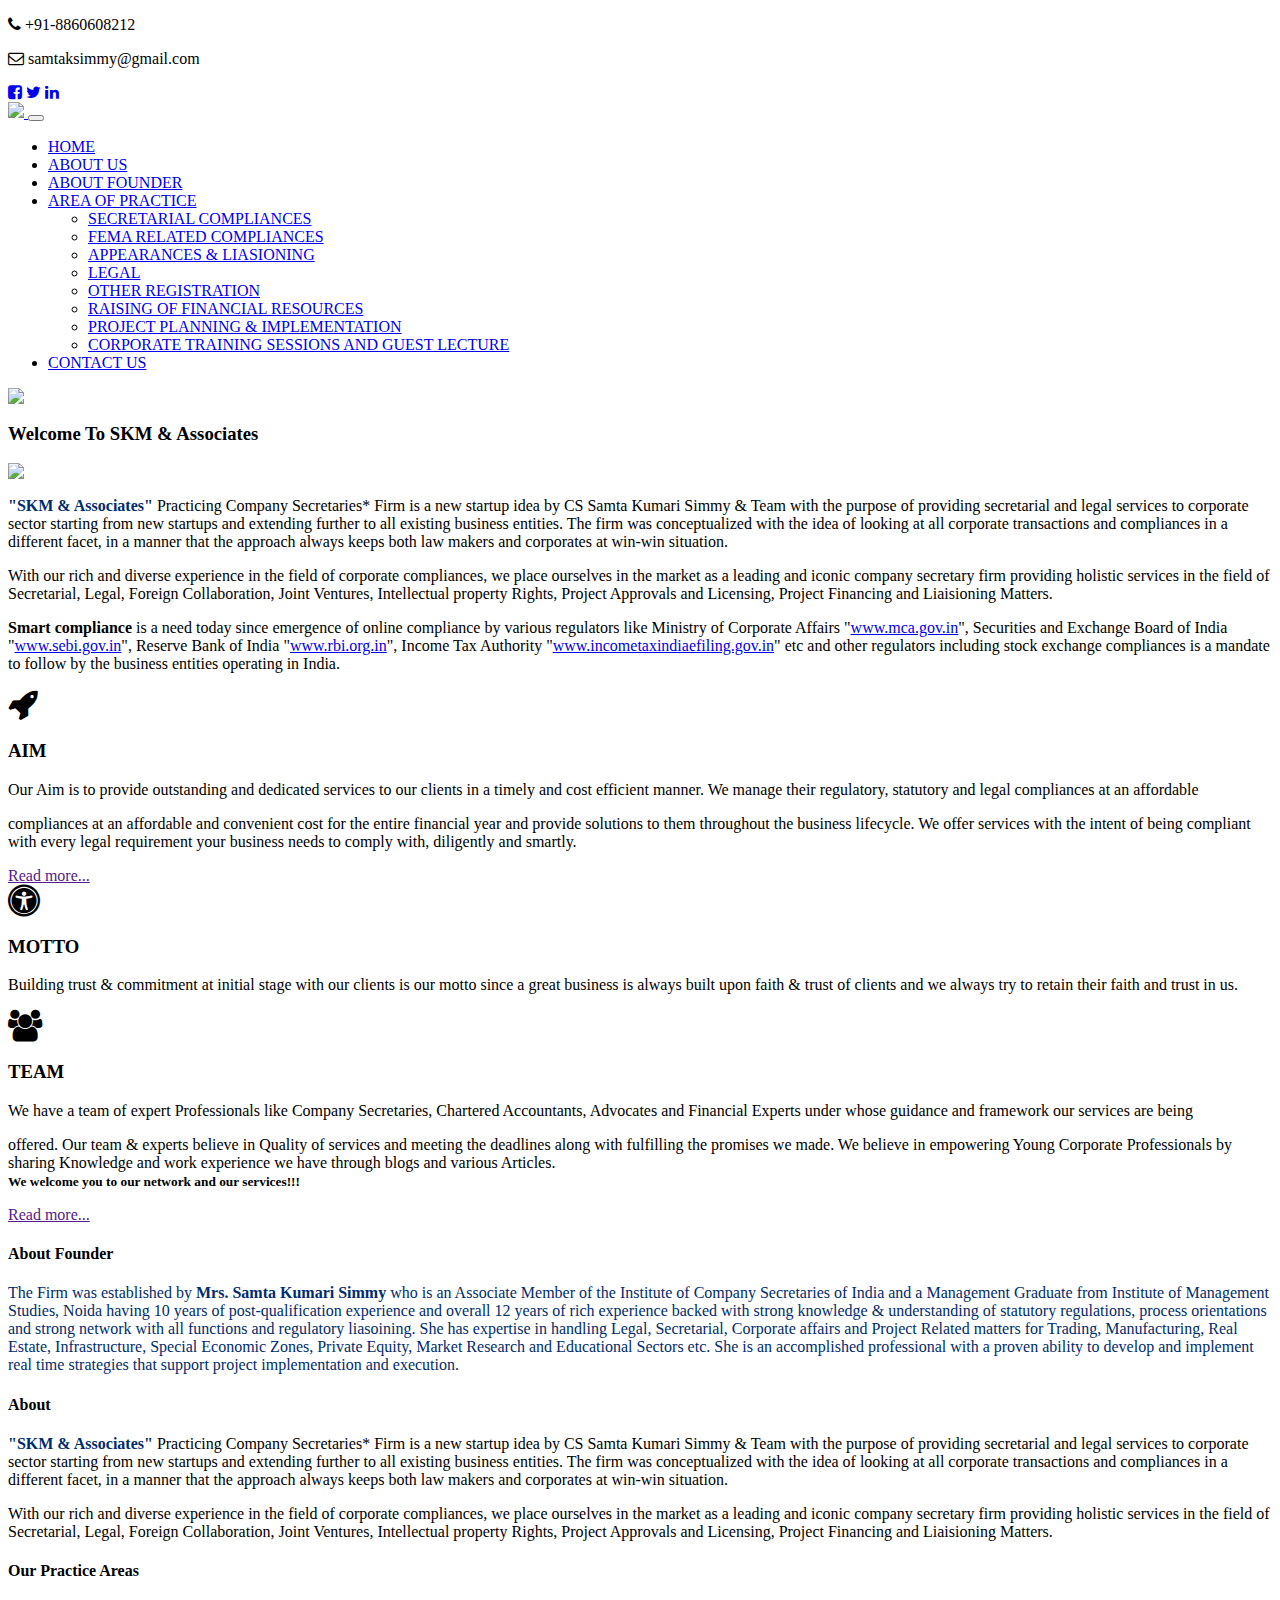
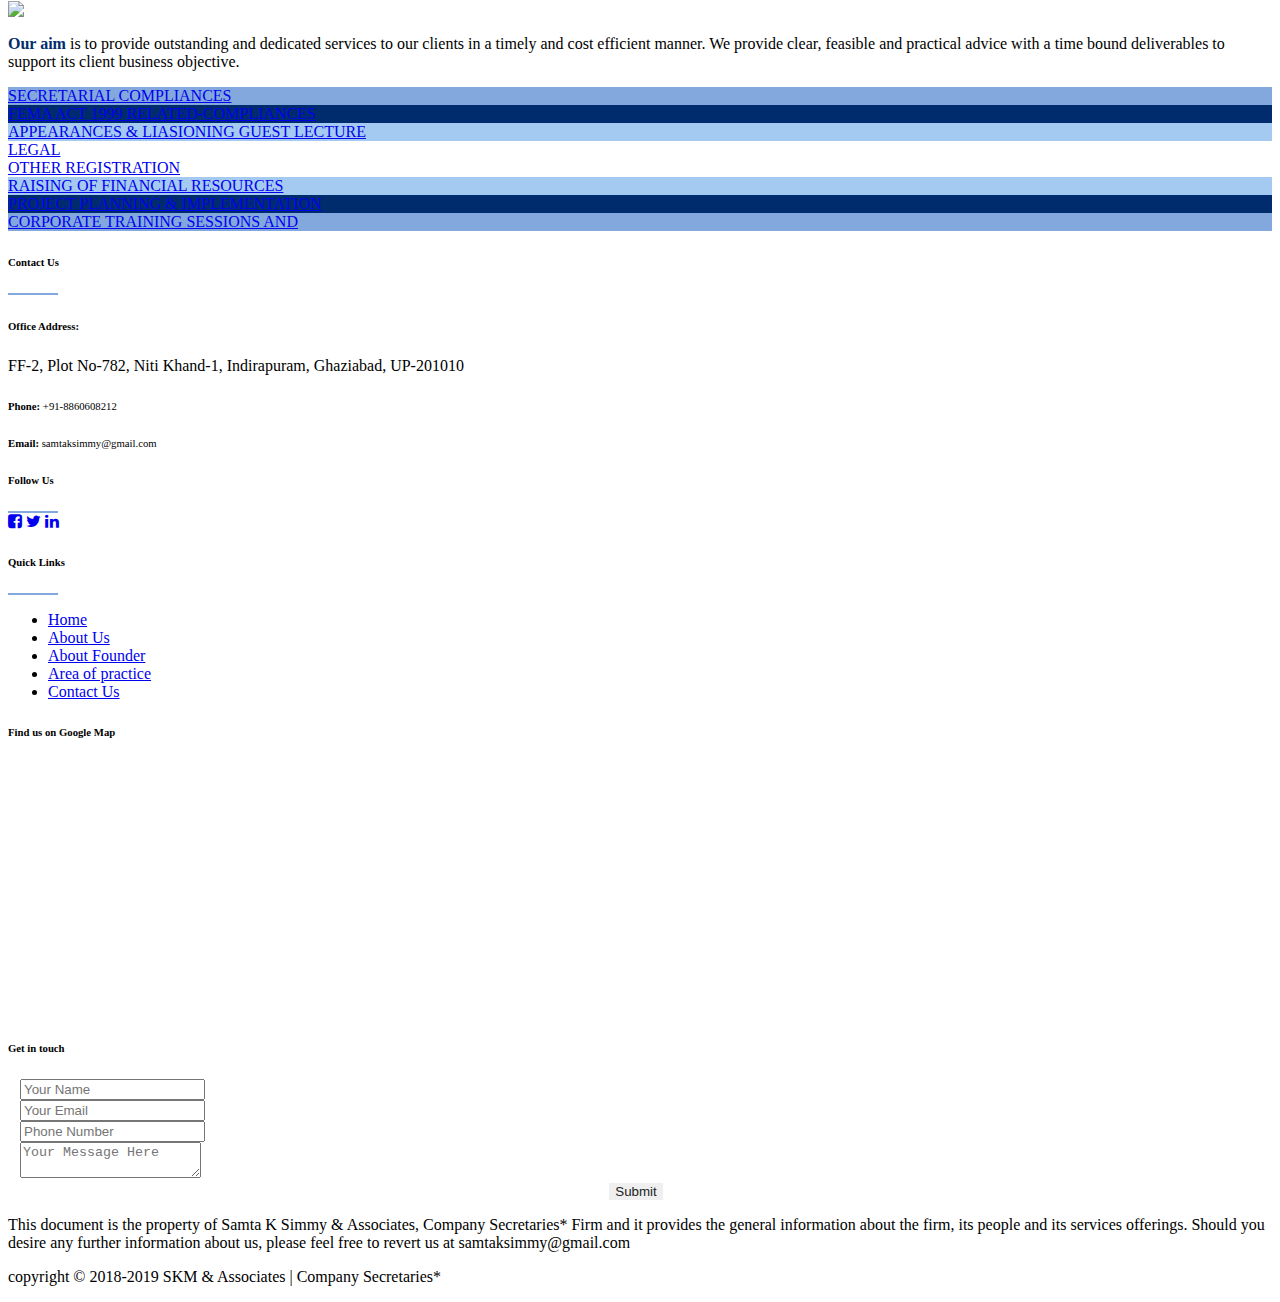
==== index.html @ d6914d48 "Create index.html" ====
<!doctype html>
<html lang="en">
	<head>
		<meta charset="utf-8" />
		<meta name="viewport" content="width=device-width,initial-scale=1" />
		<link rel="stylesheet" href="css/bootstrap4.css">
		<link rel="stylesheet" href="css/skm.css">
		<link rel="stylesheet" href="css/aos.css">
		<script src="js/jquery.js"></script>
		<script src="js/bootstrap.min.js"></script>
		<link rel="stylesheet" href="https://cdnjs.cloudflare.com/ajax/libs/font-awesome/4.7.0/css/font-awesome.css">
		<title>SKM & ASSOCIATES</title>
	</head>
	<script>$(document).ready(function() {

  var toggleAffix = function(affixElement, scrollElement, wrapper) {
  
    var height = affixElement.outerHeight(),
        top = wrapper.offset().top;
    
    if (scrollElement.scrollTop() >= top){
        wrapper.height(height);
        affixElement.addClass("affix");
    }
    else {
        affixElement.removeClass("affix");
        wrapper.height('auto');
    }
      
  };
  

  $('[data-toggle="affix"]').each(function() {
    var ele = $(this),
        wrapper = $('<div></div>');
    
    ele.before(wrapper);
    $(window).on('scroll resize', function() {
        toggleAffix(ele, $(this), wrapper);
    });
    
    // init
    toggleAffix(ele, $(window), wrapper);
  });
  
});
</script>
	<body id="myPage">
		<!--topbar-->
		<div class="top text-center">
			<div class="container">
				<div class="row">
					<div class="col-lg-4 col-sm-6 col-6">
					 <p><i class="fa fa-phone"></i> 
						+91-8860608212</p>
					</div>
					<div class="col-lg-4 col-sm-6 col-6">
					  <p><i class="fa fa-envelope-o"></i> 
						samtaksimmy@gmail.com
					</p>
					</div>
					<div class="col-lg-4 d-none d-lg-block">
						<span>
							<a href="http://www.facebook.com/pages/Beez-India-Natural-Products/119975571419571?ref=ts" target="_blank"><i class="fa fa-facebook-square"></i></a>
							<a href="http://www.twitter.com/beezindia" target="_blank"><i class="fa fa-twitter"></i></a>
							<a href="http://www.linkedin.com/company/beez-india-natural-products-" target="_blank"><i class="fa fa-linkedin"></i></a>
						</span>
					</div>
				</div>
			</div>
		</div>
		<!--topbar/-->
		<!--<div class="d-none d-lg-block" style="height:50px;"></div>-->
		<!--navbar-->
		<div class="container-fluid bg-head header-top d-md-block" data-toggle="affix">
			<div class="container">
			<nav class="navbar navbar-expand-lg navbar-light py-0">
			  <a class="navbar-brand logo" href="index.html">
				<img src="images/logo.png" class="img-fluid">
			  </a>
			  <button class="navbar-toggler" type="button" data-toggle="collapse" data-target="#navbarNav" aria-controls="navbarNav" aria-expanded="false" aria-label="Toggle navigation">
				<span class="navbar-toggler-icon"></span>
			  </button>
			  <div class="collapse navbar-collapse" id="navbarNav">
				<ul class="navbar-nav ml-auto text-light">
				  <li class="nav-item active">
					<a class="nav-link" href="index.html">HOME</a>
				  </li>
				  <li class="nav-item">
					<a class="nav-link" href="skm_about.html">ABOUT US</a>
				  </li>
				  <li class="nav-item">
					<a class="nav-link" href="skm_aboutfounder.html">ABOUT FOUNDER</a>
				  </li>
				  <li class="nav-item dropdown">
					<a class="nav-link dropdown-toggle"  href="secretarial_compliances.html">AREA OF PRACTICE</a>
					<ul class="dropdown-content">
					  <li><a href="secretarial_compliances.html">SECRETARIAL COMPLIANCES</a></li>
					  <li><a href="fema_compliances.html">FEMA RELATED COMPLIANCES</a></li>
					  <li><a href="appearance_liasioning.html">APPEARANCES & LIASIONING</a></li>
					  <li><a href="legal.html">LEGAL</a></li>
					  <li><a href="other_registration.html">OTHER REGISTRATION</a></li>
					  <li><a href="financial_resource.html">RAISING OF FINANCIAL RESOURCES</a></li>
					  <li><a href="project_planning.html">PROJECT PLANNING & IMPLEMENTATION</a></li>
					  <li><a href="corporate.html">CORPORATE TRAINING SESSIONS AND GUEST LECTURE</a></li>
					</ul>
				  </li>
				  <li class="nav-item">
					<a class="nav-link" href="skm_contact.html">CONTACT US</a>
				  </li>
				</ul>
			  </div>
			</nav>
			</div>
		</div>
		<!--navbar/-->
		<!--imgcontainer-->
		<!--<div class="d-block d-sm-none">
			<img src="images/omg6above.png" class="img-fluid" style="display:block;">
		</div>-->
		<div class="main-image">
			<!--<img src="images/omg1.png" class="img-fluid" style="display:block;" >-->
			<img src="images/omg6.png" class="img-fluid" style="display:block;" >
		</div>
		<!--imgcontainer/-->
		<!--main-container-->
		<div class="container-fluid welcome">
			<div class="row">
				<div class="col-md-12 text-center">
					<h3 class="">Welcome To SKM & Associates</h3>
					<img src="images/b1thina.png" class="img-fluid" style="vertical-align:top;">
				</div>
			</div>
		</div>
		<div class="container-fluid welcometext">
			<div class="container">
				<div class="row">
					<div class="col-md-12" data-aos="fade-up">
						<p><strong style="color:#002c6d;">"SKM & Associates"</strong> Practicing Company Secretaries* Firm is a new startup idea by CS Samta Kumari
						Simmy & Team with the purpose of providing secretarial and legal services to corporate sector
						starting from new startups and extending further to all existing business entities. The firm was
						conceptualized with the idea of looking at all corporate transactions and compliances in a different facet,
						in a manner that the approach always keeps both law makers and corporates at win-win situation. </p>
						<p>With our rich and diverse experience in the field of corporate compliances, we place ourselves in the
						market as a leading and iconic company secretary firm providing holistic services in the field of
						Secretarial, Legal, Foreign Collaboration, Joint Ventures, Intellectual property Rights, Project Approvals
						and Licensing, Project Financing and Liaisioning Matters.
						</p>
						<p><b>Smart compliance</b> is a need today since emergence of online compliance by various regulators like Ministry of Corporate Affairs "<a href="http://www.mca.gov.in/" target="_blank">www.mca.gov.in</a>", Securities and Exchange Board of India "<a href="https://www.sebi.gov.in/" target="_blank" style="">www.sebi.gov.in</a>", Reserve Bank of India "<a href="https://www.rbi.org.in/" target="_blank">www.rbi.org.in</a>", Income Tax Authority "<a href="https://www.incometaxindiaefiling.gov.in/home" target="_blank">www.incometaxindiaefiling.gov.in</a>" etc and other regulators including stock exchange compliances is a mandate to follow by the business entities operating in India.</p>
					</div>
				</div>
			<div class="row">
				<div class="col-md-12 pb-4">
					<div class="row text-center">
						<div class="col-md-4 item">
						 <div class="initem"><i class="fa fa-rocket fa-2x"></i><h3>AIM</h3></div>
						 <p class="text-justify pt-2 pb-0 mb-0" data-aos="fade-up">Our Aim is to provide outstanding and dedicated services to our clients in a timely and cost efficient
							manner. We manage their regulatory, statutory and legal compliances at an affordable</p>
							<p id="demo1" class="collapse text-justify">
							compliances at an affordable and convenient cost
							for the entire financial year and provide solutions to them throughout the business lifecycle. We offer
							services with the intent of being compliant with every legal requirement your business needs to comply
							with, diligently and smartly.
							</p>
							<a href="" data-toggle="collapse" data-target="#demo1" data-aos="fade-up">Read more...</a>
						</div>
						<div class="col-md-4 item"><div class="initem"><i class="fa fa-universal-access fa-2x"></i><h3>MOTTO</h3></div>
						<p class="text-justify pt-2" data-aos="fade-up">Building trust & commitment at initial stage with our clients is our motto since a great business is
						always built upon faith & trust of clients and we always try to retain their faith and trust in us.
						</p>
						<!--<div class="alert alert-secondary mt-3 pt-3">
						  <h5 class="flashit">We welcome you to our network and our services!!!</h5> 
						</div>-->
						</div>
						<div class="col-md-4 item"><div class="initem"><i class="fa fa-users fa-2x"></i><h3>TEAM</h3></div>
						<p class="text-justify pt-2 pb-0 mb-0" data-aos="fade-up">We have a team of expert Professionals like Company Secretaries, Chartered Accountants, Advocates and
							Financial Experts under whose guidance and framework our services are being</p>
							<p id="demo2" class="collapse text-justify pt-0 mt-0">
						    offered. Our team &
							experts believe in Quality of services and meeting the deadlines along with fulfilling the promises we
							made. We believe in empowering Young Corporate Professionals by sharing Knowledge and work
							experience we have through blogs and various Articles.<br />
							<small class="flashit"style="text-align:left;font-weight:bold;">We welcome you to our network and our services!!!</small>
							</p>
							<a href="" data-toggle="collapse" data-target="#demo2" data-aos="fade-up">Read more...</a>
						</div>
					</div>
				</div>
			</div>
			</div>
		</div>
		<!--main-container/-->
		<!--practice area-->		
		<div class="container-fluid aboutfounder">
			<div class="container text-center">
				<div class="row">
					<div class="col-md-12 text-center">
						<h4 class="pt-4">About Founder</h4>
					</div>
				</div>
			</div>
			<div class="container text-center">
				<div class="row areatext">
					<div class="col-md-12">
						<p data-aos="fade-up" style="color:#002c6d;">The Firm was established by <strong>Mrs. Samta Kumari Simmy</strong> who is an Associate Member of the Institute of Company Secretaries of India and a Management Graduate from Institute of Management Studies, Noida having 10 years of post-qualification experience and overall 12 years of rich experience backed with strong knowledge & understanding of statutory regulations, process orientations and strong network with all functions and regulatory liasoining. She has expertise in handling Legal, Secretarial, Corporate affairs and Project Related matters for Trading, Manufacturing, Real Estate, Infrastructure, Special Economic Zones, Private Equity, Market Research and Educational Sectors etc. She is an accomplished professional with a proven ability to develop and implement real time strategies that support project implementation and execution.</p>
					</div>
				</div>
				
			</div>
		</div>
		<!--practice area/-->
		<!--practice area-->		
		<div class="container-fluid about">
			<div class="container text-center">
				<div class="row">
					<div class="col-md-12 text-center">
						<h4 class="pt-4">About</h4>
					</div>
				</div>
			</div>
			<div class="container text-center">
				<div class="row areatext">
					<div class="col-md-12">
					<p data-aos="fade-up"><strong style="color:#002c6d;">"SKM & Associates"</strong> Practicing Company Secretaries* Firm is a new startup idea by CS Samta Kumari
						Simmy & Team with the purpose of providing secretarial and legal services to corporate sector
						starting from new startups and extending further to all existing business entities. The firm was
						conceptualized with the idea of looking at all corporate transactions and compliances in a different facet,
						in a manner that the approach always keeps both law makers and corporates at win-win situation. </p>
						<p data-aos="fade-up">With our rich and diverse experience in the field of corporate compliances, we place ourselves in the
						market as a leading and iconic company secretary firm providing holistic services in the field of
						Secretarial, Legal, Foreign Collaboration, Joint Ventures, Intellectual property Rights, Project Approvals
						and Licensing, Project Financing and Liaisioning Matters.
						</p>					</div>
				</div>
				
			</div>
		</div>
		<!--practice area/-->
		<!--practice area-->		
		<div class="container-fluid practice">
			<div class="container text-center">
				<div class="row">
					<div class="col-md-12 text-center">
						<h4 class="pt-4">Our Practice Areas</h4>
						<img src="images/b1thinb3.png" class="img-fluid" style="vertical-align:top;">
					</div>
				</div>
			</div>
			<div class="container text-center">
				<div class="row areatext">
					<div class="col-md-12 pt-2">
						<p data-aos="fade-up"><strong style="color:#002c6d;" >Our aim</strong> is to provide outstanding and dedicated services to our clients in a timely and cost efficient
						manner. We provide clear, feasible and practical advice with a time bound deliverables to support its
						client business objective. </p>
					</div>
				</div>
				<div class="row">
					<div class="col-md-3 rotatebox">
						<div class="box" style="background-color:#82a8de;"><a href="secretarial_compliances.html">SECRETARIAL COMPLIANCES</a></div>
					</div>
					<div class="col-md-3 rotatebox">
						<div class="box w1" style="background-color:#002c6d;"><a href="fema_compliances.html">FEMA ACT 1999 RELATED-COMPLIANCES</a></div>
					</div>
					<div class="col-md-3 rotatebox">
					<div class="box" style="background-color:#a5caf1;"><a href="corporate.html">APPEARANCES & LIASIONING
					GUEST LECTURE</a></div>
					</div>
					<div class="col-md-3 rotatebox">					
						<div class="box" style="background-color:white;"><a href="legal.html">LEGAL</a>
						</div>
					</div>
				</div>
				<div class="row">
					<div class="col-md-3 col-12 rotatebox">
						<div class="box" style="background-color:white;"><a href="appearance_liasioning.html">OTHER REGISTRATION</a></div>
					</div>
					<div class="col-md-3 col-12 rotatebox">
						<div class="box" style="background-color:#a5caf1;"><a href="financial_resource.html">RAISING OF FINANCIAL RESOURCES</a></div>
					</div>
					<div class="col-md-3 col-12 rotatebox">
					<div class="box w1" style="background-color:#002c6d;"><a href="project_planning.html">PROJECT PLANNING &
						IMPLEMENTATION</a></div>
					</div>
					<div class="col-md-3 col-12 rotatebox">					
						<div class="box" style="background-color:#82a8de;"><a href="other_registration.html">CORPORATE TRAINING SESSIONS AND</a></div>
					</div>
				</div>
			</div>
		</div>
		<!--practice area/-->
		
		<!--footer-->
		<div class="container-fluid footer">
			<div class="container">
				<div class="row">
					<div class="col-md-3 col-sm-12 col-12 contctus">
						<h6 class="pt-4">Contact Us</h6>
						<div style="width:50px; height:2px;background-color:#82a8de;"></div>						
						<h6 class="pt-2">Office Address:</h6>
						<p> FF-2, Plot No-782, Niti Khand-1, Indirapuram, Ghaziabad, UP-201010</p>
						<h6 class="pt-">Phone:<span style="font-weight:400;"> +91-8860608212</span></h6>
						<h6 class="pt-">Email:<span style="font-weight:400;"> samtaksimmy@gmail.com</span></h6>
						<div class="row">
							<div class="col-md-12 col-sm-12 col-12">
								<h6 class="pt-2">Follow Us</h6>
								<div style="width:50px; height:2px;background-color:#82a8de;"></div>						
								<div class="pt-2">
								<span>
									<a href="http://www.facebook.com/pages/Beez-India-Natural-Products/119975571419571?ref=ts" target="_blank"><i class="fa fa-facebook-square"></i></a>
									<a href="http://www.twitter.com/beezindia" target="_blank"><i class="fa fa-twitter"></i></a>
									<a href="http://www.linkedin.com/company/beez-india-natural-products-" target="_blank"><i class="fa fa-linkedin"></i></a>
								</span>
								</div>
							</div>
						</div>
					</div>
					<div class="col-md-2 col-sm-12 col-12 quicklink">
						<h6 class="pt-4">Quick Links</h6>
						<div style="width:50px; height:2px;background-color:#82a8de;"></div>						
						<ul class="pt-2">
							<li><a href="index.html">Home</a></li>
							<li><a href="skm_about.html">About Us</a></li>
							<li><a href="skm_aboutfounder.html">About Founder</a></li>
							<li><a href="secretarial_compliances.html">Area of practice</a></li>
							<li><a href="skm_contact.html">Contact Us</a></li>
						</ul>
					</div>
					<div class="col-md-4 col-sm-12 col-12 text-center">
						<h6 class="pt-4">Find us on Google Map</h6>
						<iframe src="https://www.google.com/maps/embed?pb=!1m18!1m12!1m3!1d3501.4735639646246!2d77.35777001494169!3d28.64553589024344!2m3!1f0!2f0!3f0!3m2!1i1024!2i768!4f13.1!3m3!1m2!1s0x390cfaac89e02da7%3A0x8df9b6fb4b40baf9!2sFood+Paradise+Indirapuram!5e0!3m2!1sen!2sin!4v1554106416347!5m2!1sen!2sin" width="100%" height="250" frameborder="0" style="border:0" class="pt-2" allowfullscreen></iframe>
					</div>
					<div class="col-md-3 col-sm-12 col-12 text-center">
						<h6 class="pt-4">Get in touch</h6>
						<div style="padding-left:12px;padding-right:12px;">
							<form class="form-horizontal pt-2" action="/action_page.php" style="margin-left:auto;margin-right:auto;">
								<div class="row form-group">
									<input type="email" class="form-control" id="email" placeholder="Your Name">
								</div>
								<div class="row form-group">
									<input type="email" class="form-control" id="email" placeholder="Your Email">
								</div>
								<div class="row form-group">
									<input type="email" class="form-control" id="email" placeholder="Phone Number">
								</div>
								
								<div class="row form-group">
									<textarea class="form-control" id="email" placeholder="Your Message Here"  rows="2"></textarea>
								</div>
								<div class="row form-group" id="cntbtn"align="center">
									<div class="col-sm-12 col-xs-12">
									<button type="email" class="btn btn-default" style="color:#222;border:0;margin-left:-8px;">Submit</button>
									</div>
								</div>
							</form>
						</div>
					</div>
				</div>
				<div class="row">
					<div class="col-md-12 text-grey">
						<p class="">This document is the property of Samta K Simmy & Associates, Company Secretaries* Firm and it provides the
general information about the firm, its people and its services offerings. Should you desire any further
information about us, please feel free to revert us at samtaksimmy@gmail.com</p>
					</div>
				</div>
			</div>
		</div>
		<!--footer/-->
		<!--footer-bottom-->
		<div class="container-fluid footer-bottom">
			<div class="container">
				<div class="row">
					<div class="col-md-12">
						<p class="text-center">copyright © 2018-2019 SKM & Associates | Company Secretaries*</p>
					</div>
				</div>
			</div>
		</div>
		<!--footer-bottom-->
		<a href="#myPage" id="toTop" title="to top" style="display:inline;"></a>
	</body>	
	<script src="js/aos.js"></script>
	<script>
		AOS.init({
		  duration:1200,
		})
	</script>
</html>
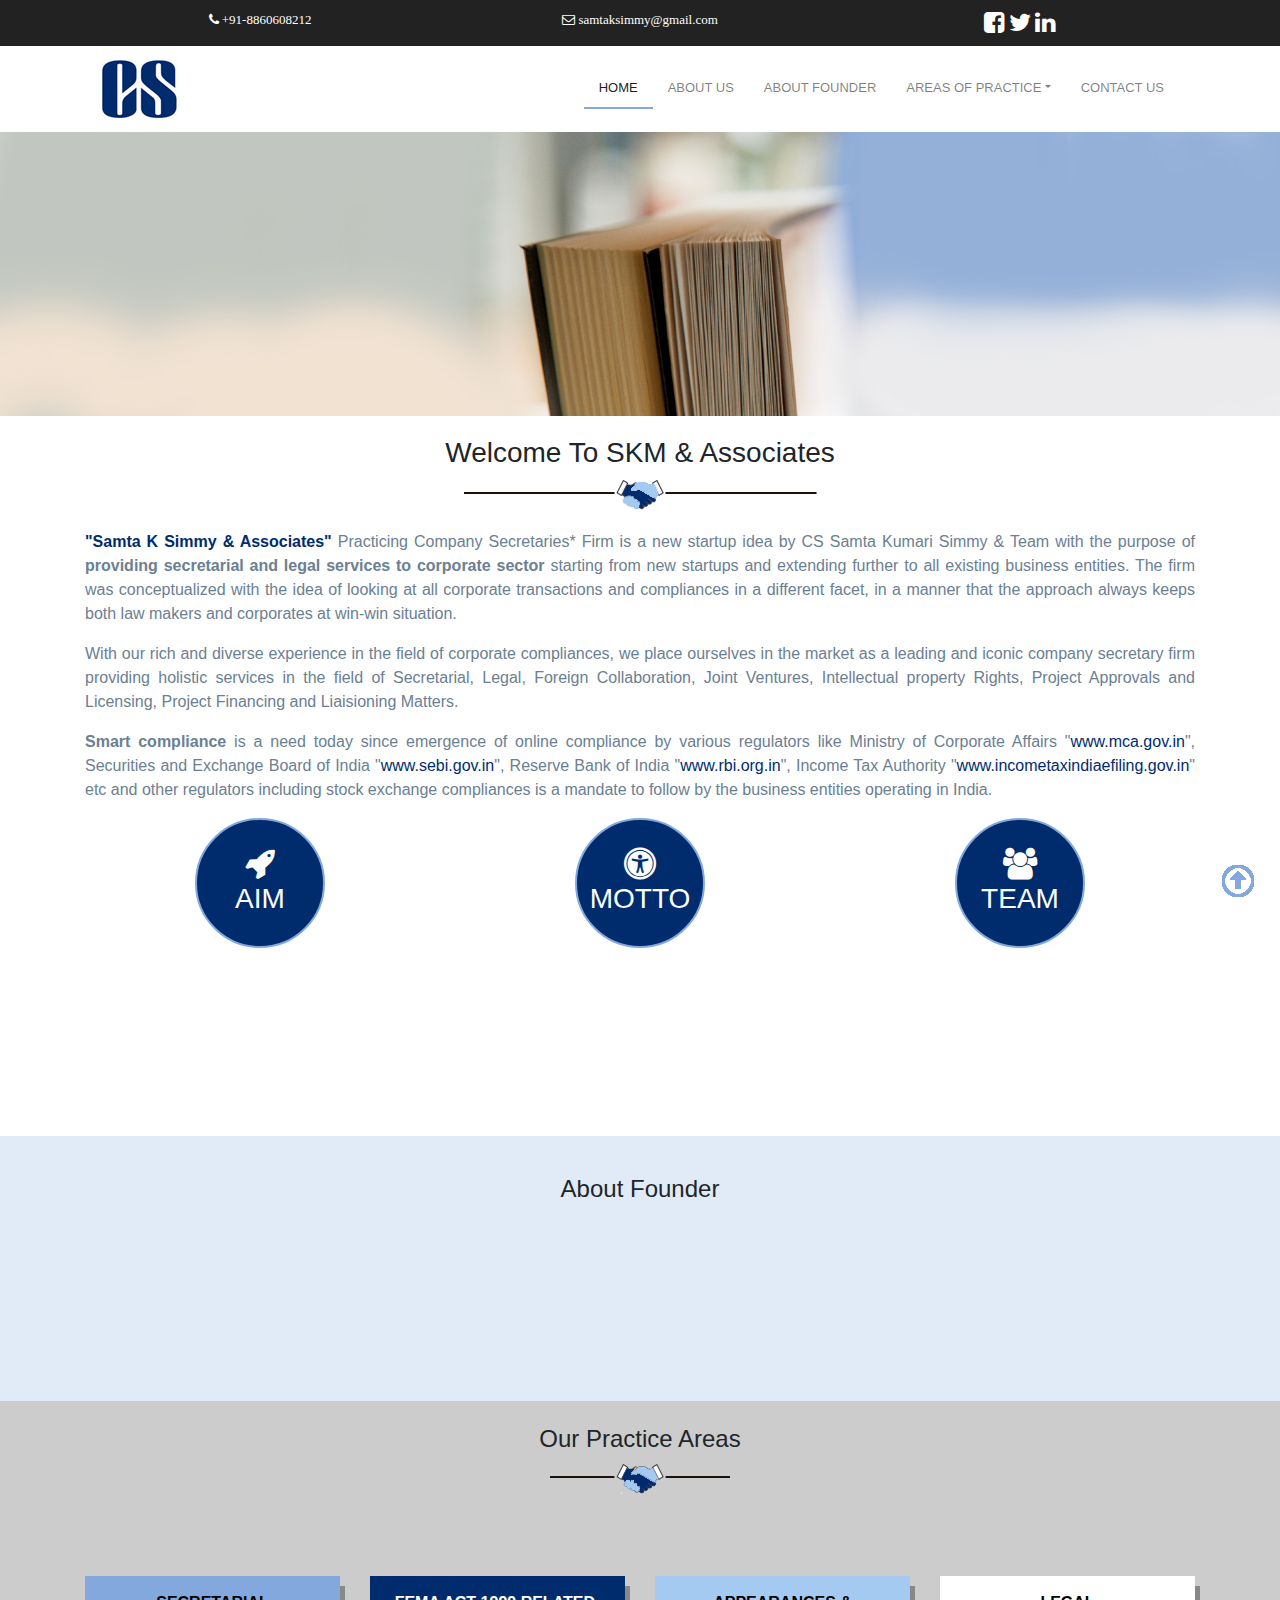
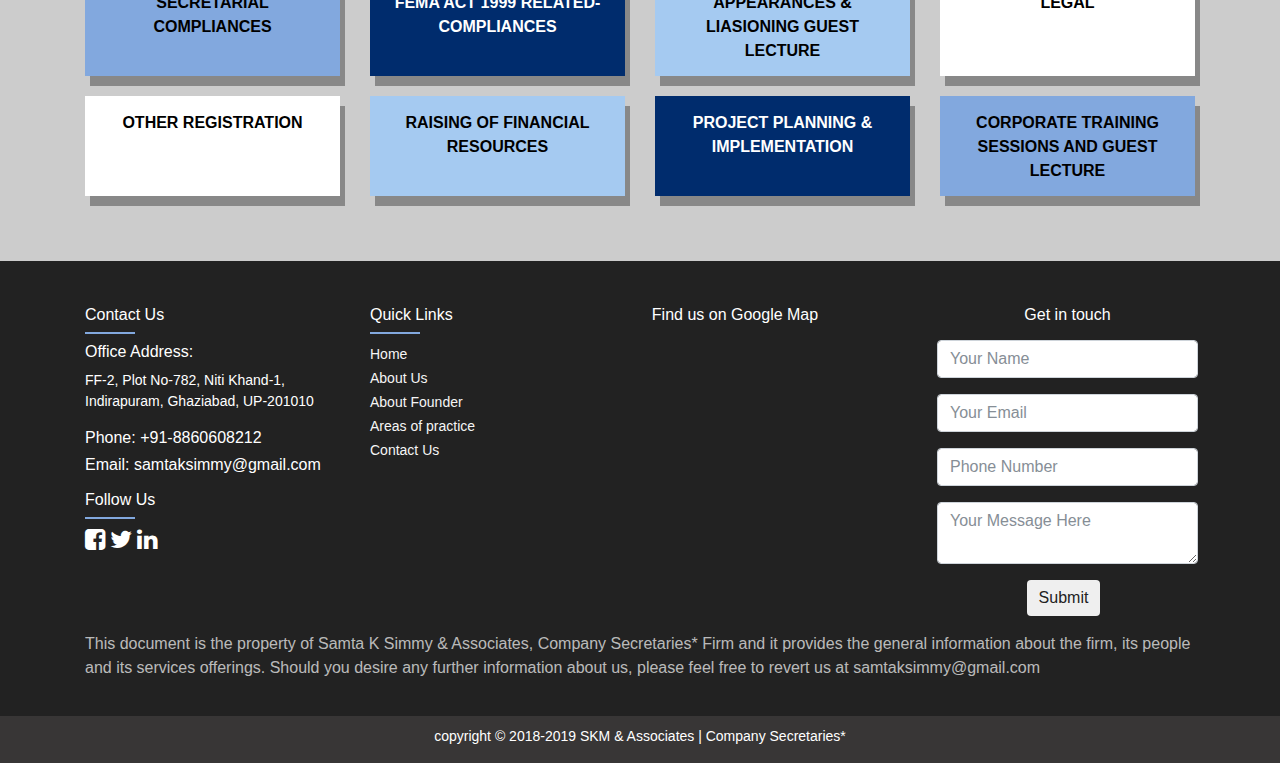
==== commit 4c51ff8e: "Update index.html" ====
--- a/index.html
+++ b/index.html
@@ -61,9 +61,9 @@
 					</div>
 					<div class="col-lg-4 d-none d-lg-block">
 						<span>
-							<a href="http://www.facebook.com/pages/Beez-India-Natural-Products/119975571419571?ref=ts" target="_blank"><i class="fa fa-facebook-square"></i></a>
-							<a href="http://www.twitter.com/beezindia" target="_blank"><i class="fa fa-twitter"></i></a>
-							<a href="http://www.linkedin.com/company/beez-india-natural-products-" target="_blank"><i class="fa fa-linkedin"></i></a>
+							<a href="http://www.facebook.com/pages/Beez-India-Natural-Products/119975571419571?ref=ts" target="_blank" title="facebook"><i class="fa fa-facebook-square"></i></a>
+							<a href="http://www.twitter.com/beezindia" target="_blank" title="twitter"><i class="fa fa-twitter"></i></a>
+							<a href="http://www.linkedin.com/company/beez-india-natural-products-" target="_blank" title="linkedin"><i class="fa fa-linkedin"></i></a>
 						</span>
 					</div>
 				</div>
@@ -93,7 +93,7 @@
 					<a class="nav-link" href="skm_aboutfounder.html">ABOUT FOUNDER</a>
 				  </li>
 				  <li class="nav-item dropdown">
-					<a class="nav-link dropdown-toggle"  href="secretarial_compliances.html">AREA OF PRACTICE</a>
+					<a class="nav-link dropdown-toggle"  href="secretarial_compliances.html">AREAS OF PRACTICE</a>
 					<ul class="dropdown-content">
 					  <li><a href="secretarial_compliances.html">SECRETARIAL COMPLIANCES</a></li>
 					  <li><a href="fema_compliances.html">FEMA RELATED COMPLIANCES</a></li>
@@ -136,8 +136,8 @@
 			<div class="container">
 				<div class="row">
 					<div class="col-md-12" data-aos="fade-up">
-						<p><strong style="color:#002c6d;">"SKM & Associates"</strong> Practicing Company Secretaries* Firm is a new startup idea by CS Samta Kumari
-						Simmy & Team with the purpose of providing secretarial and legal services to corporate sector
+						<p><strong style="color:#002c6d;">"Samta K Simmy & Associates"</strong> Practicing Company Secretaries* Firm is a new startup idea by CS Samta Kumari
+						Simmy & Team with the purpose of<strong> providing secretarial and legal services to corporate sector</strong>
 						starting from new startups and extending further to all existing business entities. The firm was
 						conceptualized with the idea of looking at all corporate transactions and compliances in a different facet,
 						in a manner that the approach always keeps both law makers and corporates at win-win situation. </p>
@@ -146,7 +146,7 @@
 						Secretarial, Legal, Foreign Collaboration, Joint Ventures, Intellectual property Rights, Project Approvals
 						and Licensing, Project Financing and Liaisioning Matters.
 						</p>
-						<p><b>Smart compliance</b> is a need today since emergence of online compliance by various regulators like Ministry of Corporate Affairs "<a href="http://www.mca.gov.in/" target="_blank">www.mca.gov.in</a>", Securities and Exchange Board of India "<a href="https://www.sebi.gov.in/" target="_blank" style="">www.sebi.gov.in</a>", Reserve Bank of India "<a href="https://www.rbi.org.in/" target="_blank">www.rbi.org.in</a>", Income Tax Authority "<a href="https://www.incometaxindiaefiling.gov.in/home" target="_blank">www.incometaxindiaefiling.gov.in</a>" etc and other regulators including stock exchange compliances is a mandate to follow by the business entities operating in India.</p>
+						<p><strong>Smart compliance</strong> is a need today since emergence of online compliance by various regulators like Ministry of Corporate Affairs "<a href="http://www.mca.gov.in/" target="_blank">www.mca.gov.in</a>", Securities and Exchange Board of India "<a href="https://www.sebi.gov.in/" target="_blank" style="">www.sebi.gov.in</a>", Reserve Bank of India "<a href="https://www.rbi.org.in/" target="_blank">www.rbi.org.in</a>", Income Tax Authority "<a href="https://www.incometaxindiaefiling.gov.in/home" target="_blank">www.incometaxindiaefiling.gov.in</a>" etc and other regulators including stock exchange compliances is a mandate to follow by the business entities operating in India.</p>
 					</div>
 				</div>
 			<div class="row">
@@ -154,7 +154,7 @@
 					<div class="row text-center">
 						<div class="col-md-4 item">
 						 <div class="initem"><i class="fa fa-rocket fa-2x"></i><h3>AIM</h3></div>
-						 <p class="text-justify pt-2 pb-0 mb-0" data-aos="fade-up">Our Aim is to provide outstanding and dedicated services to our clients in a timely and cost efficient
+						 <p class="text-justify pt-2 pb-0 mb-0" data-aos="fade-up">Our<strong> Aim</strong> is to provide outstanding and dedicated services to our clients in a timely and cost efficient
 							manner. We manage their regulatory, statutory and legal compliances at an affordable</p>
 							<p id="demo1" class="collapse text-justify">
 							compliances at an affordable and convenient cost
@@ -165,7 +165,7 @@
 							<a href="" data-toggle="collapse" data-target="#demo1" data-aos="fade-up">Read more...</a>
 						</div>
 						<div class="col-md-4 item"><div class="initem"><i class="fa fa-universal-access fa-2x"></i><h3>MOTTO</h3></div>
-						<p class="text-justify pt-2" data-aos="fade-up">Building trust & commitment at initial stage with our clients is our motto since a great business is
+						<p class="text-justify pt-2" data-aos="fade-up"><strong>Building trust & commitment at initial stage with our clients is our motto </strong>since a great business is
 						always built upon faith & trust of clients and we always try to retain their faith and trust in us.
 						</p>
 						<!--<div class="alert alert-secondary mt-3 pt-3">
@@ -210,33 +210,6 @@
 		</div>
 		<!--practice area/-->
 		<!--practice area-->		
-		<div class="container-fluid about">
-			<div class="container text-center">
-				<div class="row">
-					<div class="col-md-12 text-center">
-						<h4 class="pt-4">About</h4>
-					</div>
-				</div>
-			</div>
-			<div class="container text-center">
-				<div class="row areatext">
-					<div class="col-md-12">
-					<p data-aos="fade-up"><strong style="color:#002c6d;">"SKM & Associates"</strong> Practicing Company Secretaries* Firm is a new startup idea by CS Samta Kumari
-						Simmy & Team with the purpose of providing secretarial and legal services to corporate sector
-						starting from new startups and extending further to all existing business entities. The firm was
-						conceptualized with the idea of looking at all corporate transactions and compliances in a different facet,
-						in a manner that the approach always keeps both law makers and corporates at win-win situation. </p>
-						<p data-aos="fade-up">With our rich and diverse experience in the field of corporate compliances, we place ourselves in the
-						market as a leading and iconic company secretary firm providing holistic services in the field of
-						Secretarial, Legal, Foreign Collaboration, Joint Ventures, Intellectual property Rights, Project Approvals
-						and Licensing, Project Financing and Liaisioning Matters.
-						</p>					</div>
-				</div>
-				
-			</div>
-		</div>
-		<!--practice area/-->
-		<!--practice area-->		
 		<div class="container-fluid practice">
 			<div class="container text-center">
 				<div class="row">
@@ -262,7 +235,7 @@
 						<div class="box w1" style="background-color:#002c6d;"><a href="fema_compliances.html">FEMA ACT 1999 RELATED-COMPLIANCES</a></div>
 					</div>
 					<div class="col-md-3 rotatebox">
-					<div class="box" style="background-color:#a5caf1;"><a href="corporate.html">APPEARANCES & LIASIONING
+					<div class="box" style="background-color:#a5caf1;"><a href="appearance_liasioning.html">APPEARANCES & LIASIONING
 					GUEST LECTURE</a></div>
 					</div>
 					<div class="col-md-3 rotatebox">					
@@ -272,7 +245,7 @@
 				</div>
 				<div class="row">
 					<div class="col-md-3 col-12 rotatebox">
-						<div class="box" style="background-color:white;"><a href="appearance_liasioning.html">OTHER REGISTRATION</a></div>
+						<div class="box" style="background-color:white;"><a href="other_registration.html">OTHER REGISTRATION</a></div>
 					</div>
 					<div class="col-md-3 col-12 rotatebox">
 						<div class="box" style="background-color:#a5caf1;"><a href="financial_resource.html">RAISING OF FINANCIAL RESOURCES</a></div>
@@ -282,7 +255,7 @@
 						IMPLEMENTATION</a></div>
 					</div>
 					<div class="col-md-3 col-12 rotatebox">					
-						<div class="box" style="background-color:#82a8de;"><a href="other_registration.html">CORPORATE TRAINING SESSIONS AND</a></div>
+						<div class="box" style="background-color:#82a8de;"><a href="corporate.html">CORPORATE TRAINING SESSIONS AND GUEST LECTURE</a></div>
 					</div>
 				</div>
 			</div>
@@ -306,9 +279,9 @@
 								<div style="width:50px; height:2px;background-color:#82a8de;"></div>						
 								<div class="pt-2">
 								<span>
-									<a href="http://www.facebook.com/pages/Beez-India-Natural-Products/119975571419571?ref=ts" target="_blank"><i class="fa fa-facebook-square"></i></a>
-									<a href="http://www.twitter.com/beezindia" target="_blank"><i class="fa fa-twitter"></i></a>
-									<a href="http://www.linkedin.com/company/beez-india-natural-products-" target="_blank"><i class="fa fa-linkedin"></i></a>
+									<a href="http://www.facebook.com/pages/Beez-India-Natural-Products/119975571419571?ref=ts" target="_blank" title="facebook"><i class="fa fa-facebook-square"></i></a>
+									<a href="http://www.twitter.com/beezindia" target="_blank" title="twitter"><i class="fa fa-twitter"></i></a>
+									<a href="http://www.linkedin.com/company/beez-india-natural-products-" target="_blank" title="linkedin"><i class="fa fa-linkedin"></i></a>
 								</span>
 								</div>
 							</div>
@@ -321,7 +294,7 @@
 							<li><a href="index.html">Home</a></li>
 							<li><a href="skm_about.html">About Us</a></li>
 							<li><a href="skm_aboutfounder.html">About Founder</a></li>
-							<li><a href="secretarial_compliances.html">Area of practice</a></li>
+							<li><a href="secretarial_compliances.html">Areas of practice</a></li>
 							<li><a href="skm_contact.html">Contact Us</a></li>
 						</ul>
 					</div>
--- a/css/bootstrap4.css
+++ b/css/bootstrap4.css
@@ -0,0 +1,8374 @@
+/*!
+ * Bootstrap v4.0.0-beta.2 (https://getbootstrap.com)
+ * Copyright 2011-2017 The Bootstrap Authors
+ * Copyright 2011-2017 Twitter, Inc.
+ * Licensed under MIT (https://github.com/twbs/bootstrap/blob/master/LICENSE)
+ */
+:root {
+  --blue: #007bff;
+  --indigo: #6610f2;
+  --purple: #6f42c1;
+  --pink: #e83e8c;
+  --red: #dc3545;
+  --orange: #fd7e14;
+  --yellow: #ffc107;
+  --green: #28a745;
+  --teal: #20c997;
+  --cyan: #17a2b8;
+  --white: #fff;
+  --gray: #868e96;
+  --gray-dark: #343a40;
+  --primary: #007bff;
+  --secondary: #868e96;
+  --success: #28a745;
+  --info: #17a2b8;
+  --warning: #ffc107;
+  --danger: #dc3545;
+  --light: #f8f9fa;
+  --dark: #343a40;
+  --breakpoint-xs: 0;
+  --breakpoint-sm: 576px;
+  --breakpoint-md: 768px;
+  --breakpoint-lg: 992px;
+  --breakpoint-xl: 1200px;
+  --font-family-sans-serif: -apple-system, BlinkMacSystemFont, "Segoe UI", Roboto, "Helvetica Neue", Arial, sans-serif, "Apple Color Emoji", "Segoe UI Emoji", "Segoe UI Symbol";
+  --font-family-monospace: "SFMono-Regular", Menlo, Monaco, Consolas, "Liberation Mono", "Courier New", monospace;
+}
+
+@media print {
+  *,
+  *::before,
+  *::after {
+    text-shadow: none !important;
+    box-shadow: none !important;
+  }
+  a,
+  a:visited {
+    text-decoration: underline;
+  }
+  abbr[title]::after {
+    content: " (" attr(title) ")";
+  }
+  pre {
+    white-space: pre-wrap !important;
+  }
+  pre,
+  blockquote {
+    border: 1px solid #999;
+    page-break-inside: avoid;
+  }
+  thead {
+    display: table-header-group;
+  }
+  tr,
+  img {
+    page-break-inside: avoid;
+  }
+  p,
+  h2,
+  h3 {
+    orphans: 3;
+    widows: 3;
+  }
+  h2,
+  h3 {
+    page-break-after: avoid;
+  }
+  .navbar {
+    display: none;
+  }
+  .badge {
+    border: 1px solid #000;
+  }
+  .table {
+    border-collapse: collapse !important;
+  }
+  .table td,
+  .table th {
+    background-color: #fff !important;
+  }
+  .table-bordered th,
+  .table-bordered td {
+    border: 1px solid #ddd !important;
+  }
+}
+
+*,
+*::before,
+*::after {
+  box-sizing: border-box;
+}
+
+html {
+  font-family: sans-serif;
+  line-height: 1.15;
+  -webkit-text-size-adjust: 100%;
+  -ms-text-size-adjust: 100%;
+  -ms-overflow-style: scrollbar;
+  -webkit-tap-highlight-color: transparent;
+}
+
+@-ms-viewport {
+  width: device-width;
+}
+
+article, aside, dialog, figcaption, figure, footer, header, hgroup, main, nav, section {
+  display: block;
+}
+
+body {
+  margin: 0;
+  font-family: -apple-system, BlinkMacSystemFont, "Segoe UI", Roboto, "Helvetica Neue", Arial, sans-serif, "Apple Color Emoji", "Segoe UI Emoji", "Segoe UI Symbol";
+  font-size: 1rem;
+  font-weight: 400;
+  line-height: 1.5;
+  color: #212529;
+  text-align: left;
+  background-color: #fff;
+}
+
+[tabindex="-1"]:focus {
+  outline: none !important;
+}
+
+hr {
+  box-sizing: content-box;
+  height: 0;
+  overflow: visible;
+}
+
+h1, h2, h3, h4, h5, h6 {
+  margin-top: 0;
+  margin-bottom: 0.5rem;
+}
+
+p {
+  margin-top: 0;
+  margin-bottom: 1rem;
+}
+
+abbr[title],
+abbr[data-original-title] {
+  text-decoration: underline;
+  -webkit-text-decoration: underline dotted;
+          text-decoration: underline dotted;
+  cursor: help;
+  border-bottom: 0;
+}
+
+address {
+  margin-bottom: 1rem;
+  font-style: normal;
+  line-height: inherit;
+}
+
+ol,
+ul,
+dl {
+  margin-top: 0;
+  margin-bottom: 1rem;
+}
+
+ol ol,
+ul ul,
+ol ul,
+ul ol {
+  margin-bottom: 0;
+}
+
+dt {
+  font-weight: 700;
+}
+
+dd {
+  margin-bottom: .5rem;
+  margin-left: 0;
+}
+
+blockquote {
+  margin: 0 0 1rem;
+}
+
+dfn {
+  font-style: italic;
+}
+
+b,
+strong {
+  font-weight: bolder;
+}
+
+small {
+  font-size: 80%;
+}
+
+sub,
+sup {
+  position: relative;
+  font-size: 75%;
+  line-height: 0;
+  vertical-align: baseline;
+}
+
+sub {
+  bottom: -.25em;
+}
+
+sup {
+  top: -.5em;
+}
+
+a {
+  color: #007bff;
+  text-decoration: none;
+  background-color: transparent;
+  -webkit-text-decoration-skip: objects;
+}
+
+a:hover {
+  color: #0056b3;
+  text-decoration: underline;
+}
+
+a:not([href]):not([tabindex]) {
+  color: inherit;
+  text-decoration: none;
+}
+
+a:not([href]):not([tabindex]):focus, a:not([href]):not([tabindex]):hover {
+  color: inherit;
+  text-decoration: none;
+}
+
+a:not([href]):not([tabindex]):focus {
+  outline: 0;
+}
+
+pre,
+code,
+kbd,
+samp {
+  font-family: monospace, monospace;
+  font-size: 1em;
+}
+
+pre {
+  margin-top: 0;
+  margin-bottom: 1rem;
+  overflow: auto;
+  -ms-overflow-style: scrollbar;
+}
+
+figure {
+  margin: 0 0 1rem;
+}
+
+img {
+  vertical-align: middle;
+  border-style: none;
+}
+
+svg:not(:root) {
+  overflow: hidden;
+}
+
+a,
+area,
+button,
+[role="button"],
+input:not([type="range"]),
+label,
+select,
+summary,
+textarea {
+  -ms-touch-action: manipulation;
+      touch-action: manipulation;
+}
+
+table {
+  border-collapse: collapse;
+}
+
+caption {
+  padding-top: 0.75rem;
+  padding-bottom: 0.75rem;
+  color: #868e96;
+  text-align: left;
+  caption-side: bottom;
+}
+
+th {
+  text-align: inherit;
+}
+
+label {
+  display: inline-block;
+  margin-bottom: .5rem;
+}
+
+button {
+  border-radius: 0;
+}
+
+button:focus {
+  outline: 1px dotted;
+  outline: 5px auto -webkit-focus-ring-color;
+}
+
+input,
+button,
+select,
+optgroup,
+textarea {
+  margin: 0;
+  font-family: inherit;
+  font-size: inherit;
+  line-height: inherit;
+}
+
+button,
+input {
+  overflow: visible;
+}
+
+button,
+select {
+  text-transform: none;
+}
+
+button,
+html [type="button"],
+[type="reset"],
+[type="submit"] {
+  -webkit-appearance: button;
+}
+
+button::-moz-focus-inner,
+[type="button"]::-moz-focus-inner,
+[type="reset"]::-moz-focus-inner,
+[type="submit"]::-moz-focus-inner {
+  padding: 0;
+  border-style: none;
+}
+
+input[type="radio"],
+input[type="checkbox"] {
+  box-sizing: border-box;
+  padding: 0;
+}
+
+input[type="date"],
+input[type="time"],
+input[type="datetime-local"],
+input[type="month"] {
+  -webkit-appearance: listbox;
+}
+
+textarea {
+  overflow: auto;
+  resize: vertical;
+}
+
+fieldset {
+  min-width: 0;
+  padding: 0;
+  margin: 0;
+  border: 0;
+}
+
+legend {
+  display: block;
+  width: 100%;
+  max-width: 100%;
+  padding: 0;
+  margin-bottom: .5rem;
+  font-size: 1.5rem;
+  line-height: inherit;
+  color: inherit;
+  white-space: normal;
+}
+
+progress {
+  vertical-align: baseline;
+}
+
+[type="number"]::-webkit-inner-spin-button,
+[type="number"]::-webkit-outer-spin-button {
+  height: auto;
+}
+
+[type="search"] {
+  outline-offset: -2px;
+  -webkit-appearance: none;
+}
+
+[type="search"]::-webkit-search-cancel-button,
+[type="search"]::-webkit-search-decoration {
+  -webkit-appearance: none;
+}
+
+::-webkit-file-upload-button {
+  font: inherit;
+  -webkit-appearance: button;
+}
+
+output {
+  display: inline-block;
+}
+
+summary {
+  display: list-item;
+}
+
+template {
+  display: none;
+}
+
+[hidden] {
+  display: none !important;
+}
+
+h1, h2, h3, h4, h5, h6,
+.h1, .h2, .h3, .h4, .h5, .h6 {
+  margin-bottom: 0.5rem;
+  font-family: inherit;
+  font-weight: 500;
+  line-height: 1.2;
+  color: inherit;
+}
+
+h1, .h1 {
+  font-size: 2.5rem;
+}
+
+h2, .h2 {
+  font-size: 2rem;
+}
+
+h3, .h3 {
+  font-size: 1.75rem;
+}
+
+h4, .h4 {
+  font-size: 1.5rem;
+}
+
+h5, .h5 {
+  font-size: 1.25rem;
+}
+
+h6, .h6 {
+  font-size: 1rem;
+}
+
+.lead {
+  font-size: 1.25rem;
+  font-weight: 300;
+}
+
+.display-1 {
+  font-size: 6rem;
+  font-weight: 300;
+  line-height: 1.2;
+}
+
+.display-2 {
+  font-size: 5.5rem;
+  font-weight: 300;
+  line-height: 1.2;
+}
+
+.display-3 {
+  font-size: 4.5rem;
+  font-weight: 300;
+  line-height: 1.2;
+}
+
+.display-4 {
+  font-size: 3.5rem;
+  font-weight: 300;
+  line-height: 1.2;
+}
+
+hr {
+  margin-top: 1rem;
+  margin-bottom: 1rem;
+  border: 0;
+  border-top: 1px solid rgba(0, 0, 0, 0.1);
+}
+
+small,
+.small {
+  font-size: 80%;
+  font-weight: 400;
+}
+
+mark,
+.mark {
+  padding: 0.2em;
+  background-color: #fcf8e3;
+}
+
+.list-unstyled {
+  padding-left: 0;
+  list-style: none;
+}
+
+.list-inline {
+  padding-left: 0;
+  list-style: none;
+}
+
+.list-inline-item {
+  display: inline-block;
+}
+
+.list-inline-item:not(:last-child) {
+  margin-right: 5px;
+}
+
+.initialism {
+  font-size: 90%;
+  text-transform: uppercase;
+}
+
+.blockquote {
+  margin-bottom: 1rem;
+  font-size: 1.25rem;
+}
+
+.blockquote-footer {
+  display: block;
+  font-size: 80%;
+  color: #868e96;
+}
+
+.blockquote-footer::before {
+  content: "\2014 \00A0";
+}
+
+.img-fluid {
+  max-width: 100%;
+  height: auto;
+}
+
+.img-thumbnail {
+  padding: 0.25rem;
+  background-color: #fff;
+  border: 1px solid #ddd;
+  border-radius: 0.25rem;
+  transition: all 0.2s ease-in-out;
+  max-width: 100%;
+  height: auto;
+}
+
+.figure {
+  display: inline-block;
+}
+
+.figure-img {
+  margin-bottom: 0.5rem;
+  line-height: 1;
+}
+
+.figure-caption {
+  font-size: 90%;
+  color: #868e96;
+}
+
+code,
+kbd,
+pre,
+samp {
+  font-family: "SFMono-Regular", Menlo, Monaco, Consolas, "Liberation Mono", "Courier New", monospace;
+}
+
+code {
+  padding: 0.2rem 0.4rem;
+  font-size: 90%;
+  color: #bd4147;
+  background-color: #f8f9fa;
+  border-radius: 0.25rem;
+}
+
+a > code {
+  padding: 0;
+  color: inherit;
+  background-color: inherit;
+}
+
+kbd {
+  padding: 0.2rem 0.4rem;
+  font-size: 90%;
+  color: #fff;
+  background-color: #212529;
+  border-radius: 0.2rem;
+}
+
+kbd kbd {
+  padding: 0;
+  font-size: 100%;
+  font-weight: 700;
+}
+
+pre {
+  display: block;
+  margin-top: 0;
+  margin-bottom: 1rem;
+  font-size: 90%;
+  color: #212529;
+}
+
+pre code {
+  padding: 0;
+  font-size: inherit;
+  color: inherit;
+  background-color: transparent;
+  border-radius: 0;
+}
+
+.pre-scrollable {
+  max-height: 340px;
+  overflow-y: scroll;
+}
+
+.container {
+  width: 100%;
+  padding-right: 15px;
+  padding-left: 15px;
+  margin-right: auto;
+  margin-left: auto;
+}
+
+@media (min-width: 576px) {
+  .container {
+    max-width: 540px;
+  }
+}
+
+@media (min-width: 768px) {
+  .container {
+    max-width: 720px;
+  }
+}
+
+@media (min-width: 992px) {
+  .container {
+    max-width: 960px;
+  }
+}
+
+@media (min-width: 1200px) {
+  .container {
+    max-width: 1140px;
+  }
+}
+
+.container-fluid {
+  width: 100%;
+  padding-right: 15px;
+  padding-left: 15px;
+  margin-right: auto;
+  margin-left: auto;
+}
+
+.row {
+  display: -ms-flexbox;
+  display: flex;
+  -ms-flex-wrap: wrap;
+      flex-wrap: wrap;
+  margin-right: -15px;
+  margin-left: -15px;
+}
+
+.no-gutters {
+  margin-right: 0;
+  margin-left: 0;
+}
+
+.no-gutters > .col,
+.no-gutters > [class*="col-"] {
+  padding-right: 0;
+  padding-left: 0;
+}
+
+.col-1, .col-2, .col-3, .col-4, .col-5, .col-6, .col-7, .col-8, .col-9, .col-10, .col-11, .col-12, .col,
+.col-auto, .col-sm-1, .col-sm-2, .col-sm-3, .col-sm-4, .col-sm-5, .col-sm-6, .col-sm-7, .col-sm-8, .col-sm-9, .col-sm-10, .col-sm-11, .col-sm-12, .col-sm,
+.col-sm-auto, .col-md-1, .col-md-2, .col-md-3, .col-md-4, .col-md-5, .col-md-6, .col-md-7, .col-md-8, .col-md-9, .col-md-10, .col-md-11, .col-md-12, .col-md,
+.col-md-auto, .col-lg-1, .col-lg-2, .col-lg-3, .col-lg-4, .col-lg-5, .col-lg-6, .col-lg-7, .col-lg-8, .col-lg-9, .col-lg-10, .col-lg-11, .col-lg-12, .col-lg,
+.col-lg-auto, .col-xl-1, .col-xl-2, .col-xl-3, .col-xl-4, .col-xl-5, .col-xl-6, .col-xl-7, .col-xl-8, .col-xl-9, .col-xl-10, .col-xl-11, .col-xl-12, .col-xl,
+.col-xl-auto {
+  position: relative;
+  width: 100%;
+  min-height: 1px;
+  padding-right: 15px;
+  padding-left: 15px;
+}
+
+.col {
+  -ms-flex-preferred-size: 0;
+      flex-basis: 0;
+  -ms-flex-positive: 1;
+      flex-grow: 1;
+  max-width: 100%;
+}
+
+.col-auto {
+  -ms-flex: 0 0 auto;
+      flex: 0 0 auto;
+  width: auto;
+  max-width: none;
+}
+
+.col-1 {
+  -ms-flex: 0 0 8.333333%;
+      flex: 0 0 8.333333%;
+  max-width: 8.333333%;
+}
+
+.col-2 {
+  -ms-flex: 0 0 16.666667%;
+      flex: 0 0 16.666667%;
+  max-width: 16.666667%;
+}
+
+.col-3 {
+  -ms-flex: 0 0 25%;
+      flex: 0 0 25%;
+  max-width: 25%;
+}
+
+.col-4 {
+  -ms-flex: 0 0 33.333333%;
+      flex: 0 0 33.333333%;
+  max-width: 33.333333%;
+}
+
+.col-5 {
+  -ms-flex: 0 0 41.666667%;
+      flex: 0 0 41.666667%;
+  max-width: 41.666667%;
+}
+
+.col-6 {
+  -ms-flex: 0 0 50%;
+      flex: 0 0 50%;
+  max-width: 50%;
+}
+
+.col-7 {
+  -ms-flex: 0 0 58.333333%;
+      flex: 0 0 58.333333%;
+  max-width: 58.333333%;
+}
+
+.col-8 {
+  -ms-flex: 0 0 66.666667%;
+      flex: 0 0 66.666667%;
+  max-width: 66.666667%;
+}
+
+.col-9 {
+  -ms-flex: 0 0 75%;
+      flex: 0 0 75%;
+  max-width: 75%;
+}
+
+.col-10 {
+  -ms-flex: 0 0 83.333333%;
+      flex: 0 0 83.333333%;
+  max-width: 83.333333%;
+}
+
+.col-11 {
+  -ms-flex: 0 0 91.666667%;
+      flex: 0 0 91.666667%;
+  max-width: 91.666667%;
+}
+
+.col-12 {
+  -ms-flex: 0 0 100%;
+      flex: 0 0 100%;
+  max-width: 100%;
+}
+
+.order-first {
+  -ms-flex-order: -1;
+      order: -1;
+}
+
+.order-1 {
+  -ms-flex-order: 1;
+      order: 1;
+}
+
+.order-2 {
+  -ms-flex-order: 2;
+      order: 2;
+}
+
+.order-3 {
+  -ms-flex-order: 3;
+      order: 3;
+}
+
+.order-4 {
+  -ms-flex-order: 4;
+      order: 4;
+}
+
+.order-5 {
+  -ms-flex-order: 5;
+      order: 5;
+}
+
+.order-6 {
+  -ms-flex-order: 6;
+      order: 6;
+}
+
+.order-7 {
+  -ms-flex-order: 7;
+      order: 7;
+}
+
+.order-8 {
+  -ms-flex-order: 8;
+      order: 8;
+}
+
+.order-9 {
+  -ms-flex-order: 9;
+      order: 9;
+}
+
+.order-10 {
+  -ms-flex-order: 10;
+      order: 10;
+}
+
+.order-11 {
+  -ms-flex-order: 11;
+      order: 11;
+}
+
+.order-12 {
+  -ms-flex-order: 12;
+      order: 12;
+}
+
+.offset-1 {
+  margin-left: 8.333333%;
+}
+
+.offset-2 {
+  margin-left: 16.666667%;
+}
+
+.offset-3 {
+  margin-left: 25%;
+}
+
+.offset-4 {
+  margin-left: 33.333333%;
+}
+
+.offset-5 {
+  margin-left: 41.666667%;
+}
+
+.offset-6 {
+  margin-left: 50%;
+}
+
+.offset-7 {
+  margin-left: 58.333333%;
+}
+
+.offset-8 {
+  margin-left: 66.666667%;
+}
+
+.offset-9 {
+  margin-left: 75%;
+}
+
+.offset-10 {
+  margin-left: 83.333333%;
+}
+
+.offset-11 {
+  margin-left: 91.666667%;
+}
+
+@media (min-width: 576px) {
+  .col-sm {
+    -ms-flex-preferred-size: 0;
+        flex-basis: 0;
+    -ms-flex-positive: 1;
+        flex-grow: 1;
+    max-width: 100%;
+  }
+  .col-sm-auto {
+    -ms-flex: 0 0 auto;
+        flex: 0 0 auto;
+    width: auto;
+    max-width: none;
+  }
+  .col-sm-1 {
+    -ms-flex: 0 0 8.333333%;
+        flex: 0 0 8.333333%;
+    max-width: 8.333333%;
+  }
+  .col-sm-2 {
+    -ms-flex: 0 0 16.666667%;
+        flex: 0 0 16.666667%;
+    max-width: 16.666667%;
+  }
+  .col-sm-3 {
+    -ms-flex: 0 0 25%;
+        flex: 0 0 25%;
+    max-width: 25%;
+  }
+  .col-sm-4 {
+    -ms-flex: 0 0 33.333333%;
+        flex: 0 0 33.333333%;
+    max-width: 33.333333%;
+  }
+  .col-sm-5 {
+    -ms-flex: 0 0 41.666667%;
+        flex: 0 0 41.666667%;
+    max-width: 41.666667%;
+  }
+  .col-sm-6 {
+    -ms-flex: 0 0 50%;
+        flex: 0 0 50%;
+    max-width: 50%;
+  }
+  .col-sm-7 {
+    -ms-flex: 0 0 58.333333%;
+        flex: 0 0 58.333333%;
+    max-width: 58.333333%;
+  }
+  .col-sm-8 {
+    -ms-flex: 0 0 66.666667%;
+        flex: 0 0 66.666667%;
+    max-width: 66.666667%;
+  }
+  .col-sm-9 {
+    -ms-flex: 0 0 75%;
+        flex: 0 0 75%;
+    max-width: 75%;
+  }
+  .col-sm-10 {
+    -ms-flex: 0 0 83.333333%;
+        flex: 0 0 83.333333%;
+    max-width: 83.333333%;
+  }
+  .col-sm-11 {
+    -ms-flex: 0 0 91.666667%;
+        flex: 0 0 91.666667%;
+    max-width: 91.666667%;
+  }
+  .col-sm-12 {
+    -ms-flex: 0 0 100%;
+        flex: 0 0 100%;
+    max-width: 100%;
+  }
+  .order-sm-first {
+    -ms-flex-order: -1;
+        order: -1;
+  }
+  .order-sm-1 {
+    -ms-flex-order: 1;
+        order: 1;
+  }
+  .order-sm-2 {
+    -ms-flex-order: 2;
+        order: 2;
+  }
+  .order-sm-3 {
+    -ms-flex-order: 3;
+        order: 3;
+  }
+  .order-sm-4 {
+    -ms-flex-order: 4;
+        order: 4;
+  }
+  .order-sm-5 {
+    -ms-flex-order: 5;
+        order: 5;
+  }
+  .order-sm-6 {
+    -ms-flex-order: 6;
+        order: 6;
+  }
+  .order-sm-7 {
+    -ms-flex-order: 7;
+        order: 7;
+  }
+  .order-sm-8 {
+    -ms-flex-order: 8;
+        order: 8;
+  }
+  .order-sm-9 {
+    -ms-flex-order: 9;
+        order: 9;
+  }
+  .order-sm-10 {
+    -ms-flex-order: 10;
+        order: 10;
+  }
+  .order-sm-11 {
+    -ms-flex-order: 11;
+        order: 11;
+  }
+  .order-sm-12 {
+    -ms-flex-order: 12;
+        order: 12;
+  }
+  .offset-sm-0 {
+    margin-left: 0;
+  }
+  .offset-sm-1 {
+    margin-left: 8.333333%;
+  }
+  .offset-sm-2 {
+    margin-left: 16.666667%;
+  }
+  .offset-sm-3 {
+    margin-left: 25%;
+  }
+  .offset-sm-4 {
+    margin-left: 33.333333%;
+  }
+  .offset-sm-5 {
+    margin-left: 41.666667%;
+  }
+  .offset-sm-6 {
+    margin-left: 50%;
+  }
+  .offset-sm-7 {
+    margin-left: 58.333333%;
+  }
+  .offset-sm-8 {
+    margin-left: 66.666667%;
+  }
+  .offset-sm-9 {
+    margin-left: 75%;
+  }
+  .offset-sm-10 {
+    margin-left: 83.333333%;
+  }
+  .offset-sm-11 {
+    margin-left: 91.666667%;
+  }
+}
+
+@media (min-width: 768px) {
+  .col-md {
+    -ms-flex-preferred-size: 0;
+        flex-basis: 0;
+    -ms-flex-positive: 1;
+        flex-grow: 1;
+    max-width: 100%;
+  }
+  .col-md-auto {
+    -ms-flex: 0 0 auto;
+        flex: 0 0 auto;
+    width: auto;
+    max-width: none;
+  }
+  .col-md-1 {
+    -ms-flex: 0 0 8.333333%;
+        flex: 0 0 8.333333%;
+    max-width: 8.333333%;
+  }
+  .col-md-2 {
+    -ms-flex: 0 0 16.666667%;
+        flex: 0 0 16.666667%;
+    max-width: 16.666667%;
+  }
+  .col-md-3 {
+    -ms-flex: 0 0 25%;
+        flex: 0 0 25%;
+    max-width: 25%;
+  }
+  .col-md-4 {
+    -ms-flex: 0 0 33.333333%;
+        flex: 0 0 33.333333%;
+    max-width: 33.333333%;
+  }
+  .col-md-5 {
+    -ms-flex: 0 0 41.666667%;
+        flex: 0 0 41.666667%;
+    max-width: 41.666667%;
+  }
+  .col-md-6 {
+    -ms-flex: 0 0 50%;
+        flex: 0 0 50%;
+    max-width: 50%;
+  }
+  .col-md-7 {
+    -ms-flex: 0 0 58.333333%;
+        flex: 0 0 58.333333%;
+    max-width: 58.333333%;
+  }
+  .col-md-8 {
+    -ms-flex: 0 0 66.666667%;
+        flex: 0 0 66.666667%;
+    max-width: 66.666667%;
+  }
+  .col-md-9 {
+    -ms-flex: 0 0 75%;
+        flex: 0 0 75%;
+    max-width: 75%;
+  }
+  .col-md-10 {
+    -ms-flex: 0 0 83.333333%;
+        flex: 0 0 83.333333%;
+    max-width: 83.333333%;
+  }
+  .col-md-11 {
+    -ms-flex: 0 0 91.666667%;
+        flex: 0 0 91.666667%;
+    max-width: 91.666667%;
+  }
+  .col-md-12 {
+    -ms-flex: 0 0 100%;
+        flex: 0 0 100%;
+    max-width: 100%;
+  }
+  .order-md-first {
+    -ms-flex-order: -1;
+        order: -1;
+  }
+  .order-md-1 {
+    -ms-flex-order: 1;
+        order: 1;
+  }
+  .order-md-2 {
+    -ms-flex-order: 2;
+        order: 2;
+  }
+  .order-md-3 {
+    -ms-flex-order: 3;
+        order: 3;
+  }
+  .order-md-4 {
+    -ms-flex-order: 4;
+        order: 4;
+  }
+  .order-md-5 {
+    -ms-flex-order: 5;
+        order: 5;
+  }
+  .order-md-6 {
+    -ms-flex-order: 6;
+        order: 6;
+  }
+  .order-md-7 {
+    -ms-flex-order: 7;
+        order: 7;
+  }
+  .order-md-8 {
+    -ms-flex-order: 8;
+        order: 8;
+  }
+  .order-md-9 {
+    -ms-flex-order: 9;
+        order: 9;
+  }
+  .order-md-10 {
+    -ms-flex-order: 10;
+        order: 10;
+  }
+  .order-md-11 {
+    -ms-flex-order: 11;
+        order: 11;
+  }
+  .order-md-12 {
+    -ms-flex-order: 12;
+        order: 12;
+  }
+  .offset-md-0 {
+    margin-left: 0;
+  }
+  .offset-md-1 {
+    margin-left: 8.333333%;
+  }
+  .offset-md-2 {
+    margin-left: 16.666667%;
+  }
+  .offset-md-3 {
+    margin-left: 25%;
+  }
+  .offset-md-4 {
+    margin-left: 33.333333%;
+  }
+  .offset-md-5 {
+    margin-left: 41.666667%;
+  }
+  .offset-md-6 {
+    margin-left: 50%;
+  }
+  .offset-md-7 {
+    margin-left: 58.333333%;
+  }
+  .offset-md-8 {
+    margin-left: 66.666667%;
+  }
+  .offset-md-9 {
+    margin-left: 75%;
+  }
+  .offset-md-10 {
+    margin-left: 83.333333%;
+  }
+  .offset-md-11 {
+    margin-left: 91.666667%;
+  }
+}
+
+@media (min-width: 992px) {
+  .col-lg {
+    -ms-flex-preferred-size: 0;
+        flex-basis: 0;
+    -ms-flex-positive: 1;
+        flex-grow: 1;
+    max-width: 100%;
+  }
+  .col-lg-auto {
+    -ms-flex: 0 0 auto;
+        flex: 0 0 auto;
+    width: auto;
+    max-width: none;
+  }
+  .col-lg-1 {
+    -ms-flex: 0 0 8.333333%;
+        flex: 0 0 8.333333%;
+    max-width: 8.333333%;
+  }
+  .col-lg-2 {
+    -ms-flex: 0 0 16.666667%;
+        flex: 0 0 16.666667%;
+    max-width: 16.666667%;
+  }
+  .col-lg-3 {
+    -ms-flex: 0 0 25%;
+        flex: 0 0 25%;
+    max-width: 25%;
+  }
+  .col-lg-4 {
+    -ms-flex: 0 0 33.333333%;
+        flex: 0 0 33.333333%;
+    max-width: 33.333333%;
+  }
+  .col-lg-5 {
+    -ms-flex: 0 0 41.666667%;
+        flex: 0 0 41.666667%;
+    max-width: 41.666667%;
+  }
+  .col-lg-6 {
+    -ms-flex: 0 0 50%;
+        flex: 0 0 50%;
+    max-width: 50%;
+  }
+  .col-lg-7 {
+    -ms-flex: 0 0 58.333333%;
+        flex: 0 0 58.333333%;
+    max-width: 58.333333%;
+  }
+  .col-lg-8 {
+    -ms-flex: 0 0 66.666667%;
+        flex: 0 0 66.666667%;
+    max-width: 66.666667%;
+  }
+  .col-lg-9 {
+    -ms-flex: 0 0 75%;
+        flex: 0 0 75%;
+    max-width: 75%;
+  }
+  .col-lg-10 {
+    -ms-flex: 0 0 83.333333%;
+        flex: 0 0 83.333333%;
+    max-width: 83.333333%;
+  }
+  .col-lg-11 {
+    -ms-flex: 0 0 91.666667%;
+        flex: 0 0 91.666667%;
+    max-width: 91.666667%;
+  }
+  .col-lg-12 {
+    -ms-flex: 0 0 100%;
+        flex: 0 0 100%;
+    max-width: 100%;
+  }
+  .order-lg-first {
+    -ms-flex-order: -1;
+        order: -1;
+  }
+  .order-lg-1 {
+    -ms-flex-order: 1;
+        order: 1;
+  }
+  .order-lg-2 {
+    -ms-flex-order: 2;
+        order: 2;
+  }
+  .order-lg-3 {
+    -ms-flex-order: 3;
+        order: 3;
+  }
+  .order-lg-4 {
+    -ms-flex-order: 4;
+        order: 4;
+  }
+  .order-lg-5 {
+    -ms-flex-order: 5;
+        order: 5;
+  }
+  .order-lg-6 {
+    -ms-flex-order: 6;
+        order: 6;
+  }
+  .order-lg-7 {
+    -ms-flex-order: 7;
+        order: 7;
+  }
+  .order-lg-8 {
+    -ms-flex-order: 8;
+        order: 8;
+  }
+  .order-lg-9 {
+    -ms-flex-order: 9;
+        order: 9;
+  }
+  .order-lg-10 {
+    -ms-flex-order: 10;
+        order: 10;
+  }
+  .order-lg-11 {
+    -ms-flex-order: 11;
+        order: 11;
+  }
+  .order-lg-12 {
+    -ms-flex-order: 12;
+        order: 12;
+  }
+  .offset-lg-0 {
+    margin-left: 0;
+  }
+  .offset-lg-1 {
+    margin-left: 8.333333%;
+  }
+  .offset-lg-2 {
+    margin-left: 16.666667%;
+  }
+  .offset-lg-3 {
+    margin-left: 25%;
+  }
+  .offset-lg-4 {
+    margin-left: 33.333333%;
+  }
+  .offset-lg-5 {
+    margin-left: 41.666667%;
+  }
+  .offset-lg-6 {
+    margin-left: 50%;
+  }
+  .offset-lg-7 {
+    margin-left: 58.333333%;
+  }
+  .offset-lg-8 {
+    margin-left: 66.666667%;
+  }
+  .offset-lg-9 {
+    margin-left: 75%;
+  }
+  .offset-lg-10 {
+    margin-left: 83.333333%;
+  }
+  .offset-lg-11 {
+    margin-left: 91.666667%;
+  }
+}
+
+@media (min-width: 1200px) {
+  .col-xl {
+    -ms-flex-preferred-size: 0;
+        flex-basis: 0;
+    -ms-flex-positive: 1;
+        flex-grow: 1;
+    max-width: 100%;
+  }
+  .col-xl-auto {
+    -ms-flex: 0 0 auto;
+        flex: 0 0 auto;
+    width: auto;
+    max-width: none;
+  }
+  .col-xl-1 {
+    -ms-flex: 0 0 8.333333%;
+        flex: 0 0 8.333333%;
+    max-width: 8.333333%;
+  }
+  .col-xl-2 {
+    -ms-flex: 0 0 16.666667%;
+        flex: 0 0 16.666667%;
+    max-width: 16.666667%;
+  }
+  .col-xl-3 {
+    -ms-flex: 0 0 25%;
+        flex: 0 0 25%;
+    max-width: 25%;
+  }
+  .col-xl-4 {
+    -ms-flex: 0 0 33.333333%;
+        flex: 0 0 33.333333%;
+    max-width: 33.333333%;
+  }
+  .col-xl-5 {
+    -ms-flex: 0 0 41.666667%;
+        flex: 0 0 41.666667%;
+    max-width: 41.666667%;
+  }
+  .col-xl-6 {
+    -ms-flex: 0 0 50%;
+        flex: 0 0 50%;
+    max-width: 50%;
+  }
+  .col-xl-7 {
+    -ms-flex: 0 0 58.333333%;
+        flex: 0 0 58.333333%;
+    max-width: 58.333333%;
+  }
+  .col-xl-8 {
+    -ms-flex: 0 0 66.666667%;
+        flex: 0 0 66.666667%;
+    max-width: 66.666667%;
+  }
+  .col-xl-9 {
+    -ms-flex: 0 0 75%;
+        flex: 0 0 75%;
+    max-width: 75%;
+  }
+  .col-xl-10 {
+    -ms-flex: 0 0 83.333333%;
+        flex: 0 0 83.333333%;
+    max-width: 83.333333%;
+  }
+  .col-xl-11 {
+    -ms-flex: 0 0 91.666667%;
+        flex: 0 0 91.666667%;
+    max-width: 91.666667%;
+  }
+  .col-xl-12 {
+    -ms-flex: 0 0 100%;
+        flex: 0 0 100%;
+    max-width: 100%;
+  }
+  .order-xl-first {
+    -ms-flex-order: -1;
+        order: -1;
+  }
+  .order-xl-1 {
+    -ms-flex-order: 1;
+        order: 1;
+  }
+  .order-xl-2 {
+    -ms-flex-order: 2;
+        order: 2;
+  }
+  .order-xl-3 {
+    -ms-flex-order: 3;
+        order: 3;
+  }
+  .order-xl-4 {
+    -ms-flex-order: 4;
+        order: 4;
+  }
+  .order-xl-5 {
+    -ms-flex-order: 5;
+        order: 5;
+  }
+  .order-xl-6 {
+    -ms-flex-order: 6;
+        order: 6;
+  }
+  .order-xl-7 {
+    -ms-flex-order: 7;
+        order: 7;
+  }
+  .order-xl-8 {
+    -ms-flex-order: 8;
+        order: 8;
+  }
+  .order-xl-9 {
+    -ms-flex-order: 9;
+        order: 9;
+  }
+  .order-xl-10 {
+    -ms-flex-order: 10;
+        order: 10;
+  }
+  .order-xl-11 {
+    -ms-flex-order: 11;
+        order: 11;
+  }
+  .order-xl-12 {
+    -ms-flex-order: 12;
+        order: 12;
+  }
+  .offset-xl-0 {
+    margin-left: 0;
+  }
+  .offset-xl-1 {
+    margin-left: 8.333333%;
+  }
+  .offset-xl-2 {
+    margin-left: 16.666667%;
+  }
+  .offset-xl-3 {
+    margin-left: 25%;
+  }
+  .offset-xl-4 {
+    margin-left: 33.333333%;
+  }
+  .offset-xl-5 {
+    margin-left: 41.666667%;
+  }
+  .offset-xl-6 {
+    margin-left: 50%;
+  }
+  .offset-xl-7 {
+    margin-left: 58.333333%;
+  }
+  .offset-xl-8 {
+    margin-left: 66.666667%;
+  }
+  .offset-xl-9 {
+    margin-left: 75%;
+  }
+  .offset-xl-10 {
+    margin-left: 83.333333%;
+  }
+  .offset-xl-11 {
+    margin-left: 91.666667%;
+  }
+}
+
+.table {
+  width: 100%;
+  max-width: 100%;
+  margin-bottom: 1rem;
+  background-color: transparent;
+}
+
+.table th,
+.table td {
+  padding: 0.75rem;
+  vertical-align: top;
+  border-top: 1px solid #e9ecef;
+}
+
+.table thead th {
+  vertical-align: bottom;
+  border-bottom: 2px solid #e9ecef;
+}
+
+.table tbody + tbody {
+  border-top: 2px solid #e9ecef;
+}
+
+.table .table {
+  background-color: #fff;
+}
+
+.table-sm th,
+.table-sm td {
+  padding: 0.3rem;
+}
+
+.table-bordered {
+  border: 1px solid #e9ecef;
+}
+
+.table-bordered th,
+.table-bordered td {
+  border: 1px solid #e9ecef;
+}
+
+.table-bordered thead th,
+.table-bordered thead td {
+  border-bottom-width: 2px;
+}
+
+.table-striped tbody tr:nth-of-type(odd) {
+  background-color: rgba(0, 0, 0, 0.05);
+}
+
+.table-hover tbody tr:hover {
+  background-color: rgba(0, 0, 0, 0.075);
+}
+
+.table-primary,
+.table-primary > th,
+.table-primary > td {
+  background-color: #b8daff;
+}
+
+.table-hover .table-primary:hover {
+  background-color: #9fcdff;
+}
+
+.table-hover .table-primary:hover > td,
+.table-hover .table-primary:hover > th {
+  background-color: #9fcdff;
+}
+
+.table-secondary,
+.table-secondary > th,
+.table-secondary > td {
+  background-color: #dddfe2;
+}
+
+.table-hover .table-secondary:hover {
+  background-color: #cfd2d6;
+}
+
+.table-hover .table-secondary:hover > td,
+.table-hover .table-secondary:hover > th {
+  background-color: #cfd2d6;
+}
+
+.table-success,
+.table-success > th,
+.table-success > td {
+  background-color: #c3e6cb;
+}
+
+.table-hover .table-success:hover {
+  background-color: #b1dfbb;
+}
+
+.table-hover .table-success:hover > td,
+.table-hover .table-success:hover > th {
+  background-color: #b1dfbb;
+}
+
+.table-info,
+.table-info > th,
+.table-info > td {
+  background-color: #bee5eb;
+}
+
+.table-hover .table-info:hover {
+  background-color: #abdde5;
+}
+
+.table-hover .table-info:hover > td,
+.table-hover .table-info:hover > th {
+  background-color: #abdde5;
+}
+
+.table-warning,
+.table-warning > th,
+.table-warning > td {
+  background-color: #ffeeba;
+}
+
+.table-hover .table-warning:hover {
+  background-color: #ffe8a1;
+}
+
+.table-hover .table-warning:hover > td,
+.table-hover .table-warning:hover > th {
+  background-color: #ffe8a1;
+}
+
+.table-danger,
+.table-danger > th,
+.table-danger > td {
+  background-color: #f5c6cb;
+}
+
+.table-hover .table-danger:hover {
+  background-color: #f1b0b7;
+}
+
+.table-hover .table-danger:hover > td,
+.table-hover .table-danger:hover > th {
+  background-color: #f1b0b7;
+}
+
+.table-light,
+.table-light > th,
+.table-light > td {
+  background-color: #fdfdfe;
+}
+
+.table-hover .table-light:hover {
+  background-color: #ececf6;
+}
+
+.table-hover .table-light:hover > td,
+.table-hover .table-light:hover > th {
+  background-color: #ececf6;
+}
+
+.table-dark,
+.table-dark > th,
+.table-dark > td {
+  background-color: #c6c8ca;
+}
+
+.table-hover .table-dark:hover {
+  background-color: #b9bbbe;
+}
+
+.table-hover .table-dark:hover > td,
+.table-hover .table-dark:hover > th {
+  background-color: #b9bbbe;
+}
+
+.table-active,
+.table-active > th,
+.table-active > td {
+  background-color: rgba(0, 0, 0, 0.075);
+}
+
+.table-hover .table-active:hover {
+  background-color: rgba(0, 0, 0, 0.075);
+}
+
+.table-hover .table-active:hover > td,
+.table-hover .table-active:hover > th {
+  background-color: rgba(0, 0, 0, 0.075);
+}
+
+.table .thead-dark th {
+  color: #fff;
+  background-color: #212529;
+  border-color: #32383e;
+}
+
+.table .thead-light th {
+  color: #495057;
+  background-color: #e9ecef;
+  border-color: #e9ecef;
+}
+
+.table-dark {
+  color: #fff;
+  background-color: #212529;
+}
+
+.table-dark th,
+.table-dark td,
+.table-dark thead th {
+  border-color: #32383e;
+}
+
+.table-dark.table-bordered {
+  border: 0;
+}
+
+.table-dark.table-striped tbody tr:nth-of-type(odd) {
+  background-color: rgba(255, 255, 255, 0.05);
+}
+
+.table-dark.table-hover tbody tr:hover {
+  background-color: rgba(255, 255, 255, 0.075);
+}
+
+@media (max-width: 575px) {
+  .table-responsive-sm {
+    display: block;
+    width: 100%;
+    overflow-x: auto;
+    -webkit-overflow-scrolling: touch;
+    -ms-overflow-style: -ms-autohiding-scrollbar;
+  }
+  .table-responsive-sm.table-bordered {
+    border: 0;
+  }
+}
+
+@media (max-width: 767px) {
+  .table-responsive-md {
+    display: block;
+    width: 100%;
+    overflow-x: auto;
+    -webkit-overflow-scrolling: touch;
+    -ms-overflow-style: -ms-autohiding-scrollbar;
+  }
+  .table-responsive-md.table-bordered {
+    border: 0;
+  }
+}
+
+@media (max-width: 991px) {
+  .table-responsive-lg {
+    display: block;
+    width: 100%;
+    overflow-x: auto;
+    -webkit-overflow-scrolling: touch;
+    -ms-overflow-style: -ms-autohiding-scrollbar;
+  }
+  .table-responsive-lg.table-bordered {
+    border: 0;
+  }
+}
+
+@media (max-width: 1199px) {
+  .table-responsive-xl {
+    display: block;
+    width: 100%;
+    overflow-x: auto;
+    -webkit-overflow-scrolling: touch;
+    -ms-overflow-style: -ms-autohiding-scrollbar;
+  }
+  .table-responsive-xl.table-bordered {
+    border: 0;
+  }
+}
+
+.table-responsive {
+  display: block;
+  width: 100%;
+  overflow-x: auto;
+  -webkit-overflow-scrolling: touch;
+  -ms-overflow-style: -ms-autohiding-scrollbar;
+}
+
+.table-responsive.table-bordered {
+  border: 0;
+}
+
+.form-control {
+  display: block;
+  width: 100%;
+  padding: 0.375rem 0.75rem;
+  font-size: 1rem;
+  line-height: 1.5;
+  color: #495057;
+  background-color: #fff;
+  background-image: none;
+  background-clip: padding-box;
+  border: 1px solid #ced4da;
+  border-radius: 0.25rem;
+  transition: border-color ease-in-out 0.15s, box-shadow ease-in-out 0.15s;
+}
+
+.form-control::-ms-expand {
+  background-color: transparent;
+  border: 0;
+}
+
+.form-control:focus {
+  color: #495057;
+  background-color: #fff;
+  border-color: #80bdff;
+  outline: none;
+  box-shadow: 0 0 0 0.2rem rgba(0, 123, 255, 0.25);
+}
+
+.form-control::-webkit-input-placeholder {
+  color: #868e96;
+  opacity: 1;
+}
+
+.form-control:-ms-input-placeholder {
+  color: #868e96;
+  opacity: 1;
+}
+
+.form-control::-ms-input-placeholder {
+  color: #868e96;
+  opacity: 1;
+}
+
+.form-control::placeholder {
+  color: #868e96;
+  opacity: 1;
+}
+
+.form-control:disabled, .form-control[readonly] {
+  background-color: #e9ecef;
+  opacity: 1;
+}
+
+select.form-control:not([size]):not([multiple]) {
+  height: calc(2.25rem + 2px);
+}
+
+select.form-control:focus::-ms-value {
+  color: #495057;
+  background-color: #fff;
+}
+
+.form-control-file,
+.form-control-range {
+  display: block;
+}
+
+.col-form-label {
+  padding-top: calc(0.375rem + 1px);
+  padding-bottom: calc(0.375rem + 1px);
+  margin-bottom: 0;
+  line-height: 1.5;
+}
+
+.col-form-label-lg {
+  padding-top: calc(0.5rem + 1px);
+  padding-bottom: calc(0.5rem + 1px);
+  font-size: 1.25rem;
+  line-height: 1.5;
+}
+
+.col-form-label-sm {
+  padding-top: calc(0.25rem + 1px);
+  padding-bottom: calc(0.25rem + 1px);
+  font-size: 0.875rem;
+  line-height: 1.5;
+}
+
+.col-form-legend {
+  padding-top: 0.375rem;
+  padding-bottom: 0.375rem;
+  margin-bottom: 0;
+  font-size: 1rem;
+}
+
+.form-control-plaintext {
+  padding-top: 0.375rem;
+  padding-bottom: 0.375rem;
+  margin-bottom: 0;
+  line-height: 1.5;
+  background-color: transparent;
+  border: solid transparent;
+  border-width: 1px 0;
+}
+
+.form-control-plaintext.form-control-sm, .input-group-sm > .form-control-plaintext.form-control,
+.input-group-sm > .form-control-plaintext.input-group-addon,
+.input-group-sm > .input-group-btn > .form-control-plaintext.btn, .form-control-plaintext.form-control-lg, .input-group-lg > .form-control-plaintext.form-control,
+.input-group-lg > .form-control-plaintext.input-group-addon,
+.input-group-lg > .input-group-btn > .form-control-plaintext.btn {
+  padding-right: 0;
+  padding-left: 0;
+}
+
+.form-control-sm, .input-group-sm > .form-control,
+.input-group-sm > .input-group-addon,
+.input-group-sm > .input-group-btn > .btn {
+  padding: 0.25rem 0.5rem;
+  font-size: 0.875rem;
+  line-height: 1.5;
+  border-radius: 0.2rem;
+}
+
+select.form-control-sm:not([size]):not([multiple]), .input-group-sm > select.form-control:not([size]):not([multiple]),
+.input-group-sm > select.input-group-addon:not([size]):not([multiple]),
+.input-group-sm > .input-group-btn > select.btn:not([size]):not([multiple]) {
+  height: calc(1.8125rem + 2px);
+}
+
+.form-control-lg, .input-group-lg > .form-control,
+.input-group-lg > .input-group-addon,
+.input-group-lg > .input-group-btn > .btn {
+  padding: 0.5rem 1rem;
+  font-size: 1.25rem;
+  line-height: 1.5;
+  border-radius: 0.3rem;
+}
+
+select.form-control-lg:not([size]):not([multiple]), .input-group-lg > select.form-control:not([size]):not([multiple]),
+.input-group-lg > select.input-group-addon:not([size]):not([multiple]),
+.input-group-lg > .input-group-btn > select.btn:not([size]):not([multiple]) {
+  height: calc(2.875rem + 2px);
+}
+
+.form-group {
+  margin-bottom: 1rem;
+}
+
+.form-text {
+  display: block;
+  margin-top: 0.25rem;
+}
+
+.form-row {
+  display: -ms-flexbox;
+  display: flex;
+  -ms-flex-wrap: wrap;
+      flex-wrap: wrap;
+  margin-right: -5px;
+  margin-left: -5px;
+}
+
+.form-row > .col,
+.form-row > [class*="col-"] {
+  padding-right: 5px;
+  padding-left: 5px;
+}
+
+.form-check {
+  position: relative;
+  display: block;
+  margin-bottom: 0.5rem;
+}
+
+.form-check.disabled .form-check-label {
+  color: #868e96;
+}
+
+.form-check-label {
+  padding-left: 1.25rem;
+  margin-bottom: 0;
+}
+
+.form-check-input {
+  position: absolute;
+  margin-top: 0.25rem;
+  margin-left: -1.25rem;
+}
+
+.form-check-inline {
+  display: inline-block;
+  margin-right: 0.75rem;
+}
+
+.form-check-inline .form-check-label {
+  vertical-align: middle;
+}
+
+.valid-feedback {
+  display: none;
+  margin-top: .25rem;
+  font-size: .875rem;
+  color: #28a745;
+}
+
+.valid-tooltip {
+  position: absolute;
+  top: 100%;
+  z-index: 5;
+  display: none;
+  width: 250px;
+  padding: .5rem;
+  margin-top: .1rem;
+  font-size: .875rem;
+  line-height: 1;
+  color: #fff;
+  background-color: rgba(40, 167, 69, 0.8);
+  border-radius: .2rem;
+}
+
+.was-validated .form-control:valid, .form-control.is-valid, .was-validated
+.custom-select:valid,
+.custom-select.is-valid {
+  border-color: #28a745;
+}
+
+.was-validated .form-control:valid:focus, .form-control.is-valid:focus, .was-validated
+.custom-select:valid:focus,
+.custom-select.is-valid:focus {
+  box-shadow: 0 0 0 0.2rem rgba(40, 167, 69, 0.25);
+}
+
+.was-validated .form-control:valid ~ .valid-feedback,
+.was-validated .form-control:valid ~ .valid-tooltip, .form-control.is-valid ~ .valid-feedback,
+.form-control.is-valid ~ .valid-tooltip, .was-validated
+.custom-select:valid ~ .valid-feedback,
+.was-validated
+.custom-select:valid ~ .valid-tooltip,
+.custom-select.is-valid ~ .valid-feedback,
+.custom-select.is-valid ~ .valid-tooltip {
+  display: block;
+}
+
+.was-validated .form-check-input:valid + .form-check-label, .form-check-input.is-valid + .form-check-label {
+  color: #28a745;
+}
+
+.was-validated .custom-control-input:valid ~ .custom-control-indicator, .custom-control-input.is-valid ~ .custom-control-indicator {
+  background-color: rgba(40, 167, 69, 0.25);
+}
+
+.was-validated .custom-control-input:valid ~ .custom-control-description, .custom-control-input.is-valid ~ .custom-control-description {
+  color: #28a745;
+}
+
+.was-validated .custom-file-input:valid ~ .custom-file-control, .custom-file-input.is-valid ~ .custom-file-control {
+  border-color: #28a745;
+}
+
+.was-validated .custom-file-input:valid ~ .custom-file-control::before, .custom-file-input.is-valid ~ .custom-file-control::before {
+  border-color: inherit;
+}
+
+.was-validated .custom-file-input:valid:focus, .custom-file-input.is-valid:focus {
+  box-shadow: 0 0 0 0.2rem rgba(40, 167, 69, 0.25);
+}
+
+.invalid-feedback {
+  display: none;
+  margin-top: .25rem;
+  font-size: .875rem;
+  color: #dc3545;
+}
+
+.invalid-tooltip {
+  position: absolute;
+  top: 100%;
+  z-index: 5;
+  display: none;
+  width: 250px;
+  padding: .5rem;
+  margin-top: .1rem;
+  font-size: .875rem;
+  line-height: 1;
+  color: #fff;
+  background-color: rgba(220, 53, 69, 0.8);
+  border-radius: .2rem;
+}
+
+.was-validated .form-control:invalid, .form-control.is-invalid, .was-validated
+.custom-select:invalid,
+.custom-select.is-invalid {
+  border-color: #dc3545;
+}
+
+.was-validated .form-control:invalid:focus, .form-control.is-invalid:focus, .was-validated
+.custom-select:invalid:focus,
+.custom-select.is-invalid:focus {
+  box-shadow: 0 0 0 0.2rem rgba(220, 53, 69, 0.25);
+}
+
+.was-validated .form-control:invalid ~ .invalid-feedback,
+.was-validated .form-control:invalid ~ .invalid-tooltip, .form-control.is-invalid ~ .invalid-feedback,
+.form-control.is-invalid ~ .invalid-tooltip, .was-validated
+.custom-select:invalid ~ .invalid-feedback,
+.was-validated
+.custom-select:invalid ~ .invalid-tooltip,
+.custom-select.is-invalid ~ .invalid-feedback,
+.custom-select.is-invalid ~ .invalid-tooltip {
+  display: block;
+}
+
+.was-validated .form-check-input:invalid + .form-check-label, .form-check-input.is-invalid + .form-check-label {
+  color: #dc3545;
+}
+
+.was-validated .custom-control-input:invalid ~ .custom-control-indicator, .custom-control-input.is-invalid ~ .custom-control-indicator {
+  background-color: rgba(220, 53, 69, 0.25);
+}
+
+.was-validated .custom-control-input:invalid ~ .custom-control-description, .custom-control-input.is-invalid ~ .custom-control-description {
+  color: #dc3545;
+}
+
+.was-validated .custom-file-input:invalid ~ .custom-file-control, .custom-file-input.is-invalid ~ .custom-file-control {
+  border-color: #dc3545;
+}
+
+.was-validated .custom-file-input:invalid ~ .custom-file-control::before, .custom-file-input.is-invalid ~ .custom-file-control::before {
+  border-color: inherit;
+}
+
+.was-validated .custom-file-input:invalid:focus, .custom-file-input.is-invalid:focus {
+  box-shadow: 0 0 0 0.2rem rgba(220, 53, 69, 0.25);
+}
+
+.form-inline {
+  display: -ms-flexbox;
+  display: flex;
+  -ms-flex-flow: row wrap;
+      flex-flow: row wrap;
+  -ms-flex-align: center;
+      align-items: center;
+}
+
+.form-inline .form-check {
+  width: 100%;
+}
+
+@media (min-width: 576px) {
+  .form-inline label {
+    display: -ms-flexbox;
+    display: flex;
+    -ms-flex-align: center;
+        align-items: center;
+    -ms-flex-pack: center;
+        justify-content: center;
+    margin-bottom: 0;
+  }
+  .form-inline .form-group {
+    display: -ms-flexbox;
+    display: flex;
+    -ms-flex: 0 0 auto;
+        flex: 0 0 auto;
+    -ms-flex-flow: row wrap;
+        flex-flow: row wrap;
+    -ms-flex-align: center;
+        align-items: center;
+    margin-bottom: 0;
+  }
+  .form-inline .form-control {
+    display: inline-block;
+    width: auto;
+    vertical-align: middle;
+  }
+  .form-inline .form-control-plaintext {
+    display: inline-block;
+  }
+  .form-inline .input-group {
+    width: auto;
+  }
+  .form-inline .form-check {
+    display: -ms-flexbox;
+    display: flex;
+    -ms-flex-align: center;
+        align-items: center;
+    -ms-flex-pack: center;
+        justify-content: center;
+    width: auto;
+    margin-top: 0;
+    margin-bottom: 0;
+  }
+  .form-inline .form-check-label {
+    padding-left: 0;
+  }
+  .form-inline .form-check-input {
+    position: relative;
+    margin-top: 0;
+    margin-right: 0.25rem;
+    margin-left: 0;
+  }
+  .form-inline .custom-control {
+    display: -ms-flexbox;
+    display: flex;
+    -ms-flex-align: center;
+        align-items: center;
+    -ms-flex-pack: center;
+        justify-content: center;
+    padding-left: 0;
+  }
+  .form-inline .custom-control-indicator {
+    position: static;
+    display: inline-block;
+    margin-right: 0.25rem;
+    vertical-align: text-bottom;
+  }
+  .form-inline .has-feedback .form-control-feedback {
+    top: 0;
+  }
+}
+
+.btn {
+  display: inline-block;
+  font-weight: 400;
+  text-align: center;
+  white-space: nowrap;
+  vertical-align: middle;
+  -webkit-user-select: none;
+     -moz-user-select: none;
+      -ms-user-select: none;
+          user-select: none;
+  border: 1px solid transparent;
+  padding: 0.375rem 0.75rem;
+  font-size: 1rem;
+  line-height: 1.5;
+  border-radius: 0.25rem;
+  transition: background-color 0.15s ease-in-out, border-color 0.15s ease-in-out, box-shadow 0.15s ease-in-out;
+}
+
+.btn:focus, .btn:hover {
+  text-decoration: none;
+}
+
+.btn:focus, .btn.focus {
+  outline: 0;
+  box-shadow: 0 0 0 0.2rem rgba(0, 123, 255, 0.25);
+}
+
+.btn.disabled, .btn:disabled {
+  opacity: .65;
+}
+
+.btn:not([disabled]):not(.disabled):active, .btn:not([disabled]):not(.disabled).active {
+  background-image: none;
+}
+
+a.btn.disabled,
+fieldset[disabled] a.btn {
+  pointer-events: none;
+}
+
+.btn-primary {
+  color: #fff;
+  background-color: #007bff;
+  border-color: #007bff;
+}
+
+.btn-primary:hover {
+  color: #fff;
+  background-color: #0069d9;
+  border-color: #0062cc;
+}
+
+.btn-primary:focus, .btn-primary.focus {
+  box-shadow: 0 0 0 0.2rem rgba(0, 123, 255, 0.5);
+}
+
+.btn-primary.disabled, .btn-primary:disabled {
+  background-color: #007bff;
+  border-color: #007bff;
+}
+
+.btn-primary:not([disabled]):not(.disabled):active, .btn-primary:not([disabled]):not(.disabled).active,
+.show > .btn-primary.dropdown-toggle {
+  color: #fff;
+  background-color: #0062cc;
+  border-color: #005cbf;
+  box-shadow: 0 0 0 0.2rem rgba(0, 123, 255, 0.5);
+}
+
+.btn-secondary {
+  color: #fff;
+  background-color: #868e96;
+  border-color: #868e96;
+}
+
+.btn-secondary:hover {
+  color: #fff;
+  background-color: #727b84;
+  border-color: #6c757d;
+}
+
+.btn-secondary:focus, .btn-secondary.focus {
+  box-shadow: 0 0 0 0.2rem rgba(134, 142, 150, 0.5);
+}
+
+.btn-secondary.disabled, .btn-secondary:disabled {
+  background-color: #868e96;
+  border-color: #868e96;
+}
+
+.btn-secondary:not([disabled]):not(.disabled):active, .btn-secondary:not([disabled]):not(.disabled).active,
+.show > .btn-secondary.dropdown-toggle {
+  color: #fff;
+  background-color: #6c757d;
+  border-color: #666e76;
+  box-shadow: 0 0 0 0.2rem rgba(134, 142, 150, 0.5);
+}
+
+.btn-success {
+  color: #fff;
+  background-color: #28a745;
+  border-color: #28a745;
+}
+
+.btn-success:hover {
+  color: #fff;
+  background-color: #218838;
+  border-color: #1e7e34;
+}
+
+.btn-success:focus, .btn-success.focus {
+  box-shadow: 0 0 0 0.2rem rgba(40, 167, 69, 0.5);
+}
+
+.btn-success.disabled, .btn-success:disabled {
+  background-color: #28a745;
+  border-color: #28a745;
+}
+
+.btn-success:not([disabled]):not(.disabled):active, .btn-success:not([disabled]):not(.disabled).active,
+.show > .btn-success.dropdown-toggle {
+  color: #fff;
+  background-color: #1e7e34;
+  border-color: #1c7430;
+  box-shadow: 0 0 0 0.2rem rgba(40, 167, 69, 0.5);
+}
+
+.btn-info {
+  color: #fff;
+  background-color: #17a2b8;
+  border-color: #17a2b8;
+}
+
+.btn-info:hover {
+  color: #fff;
+  background-color: #138496;
+  border-color: #117a8b;
+}
+
+.btn-info:focus, .btn-info.focus {
+  box-shadow: 0 0 0 0.2rem rgba(23, 162, 184, 0.5);
+}
+
+.btn-info.disabled, .btn-info:disabled {
+  background-color: #17a2b8;
+  border-color: #17a2b8;
+}
+
+.btn-info:not([disabled]):not(.disabled):active, .btn-info:not([disabled]):not(.disabled).active,
+.show > .btn-info.dropdown-toggle {
+  color: #fff;
+  background-color: #117a8b;
+  border-color: #10707f;
+  box-shadow: 0 0 0 0.2rem rgba(23, 162, 184, 0.5);
+}
+
+.btn-warning {
+  color: #111;
+  background-color: #ffc107;
+  border-color: #ffc107;
+}
+
+.btn-warning:hover {
+  color: #111;
+  background-color: #e0a800;
+  border-color: #d39e00;
+}
+
+.btn-warning:focus, .btn-warning.focus {
+  box-shadow: 0 0 0 0.2rem rgba(255, 193, 7, 0.5);
+}
+
+.btn-warning.disabled, .btn-warning:disabled {
+  background-color: #ffc107;
+  border-color: #ffc107;
+}
+
+.btn-warning:not([disabled]):not(.disabled):active, .btn-warning:not([disabled]):not(.disabled).active,
+.show > .btn-warning.dropdown-toggle {
+  color: #111;
+  background-color: #d39e00;
+  border-color: #c69500;
+  box-shadow: 0 0 0 0.2rem rgba(255, 193, 7, 0.5);
+}
+
+.btn-danger {
+  color: #fff;
+  background-color: #dc3545;
+  border-color: #dc3545;
+}
+
+.btn-danger:hover {
+  color: #fff;
+  background-color: #c82333;
+  border-color: #bd2130;
+}
+
+.btn-danger:focus, .btn-danger.focus {
+  box-shadow: 0 0 0 0.2rem rgba(220, 53, 69, 0.5);
+}
+
+.btn-danger.disabled, .btn-danger:disabled {
+  background-color: #dc3545;
+  border-color: #dc3545;
+}
+
+.btn-danger:not([disabled]):not(.disabled):active, .btn-danger:not([disabled]):not(.disabled).active,
+.show > .btn-danger.dropdown-toggle {
+  color: #fff;
+  background-color: #bd2130;
+  border-color: #b21f2d;
+  box-shadow: 0 0 0 0.2rem rgba(220, 53, 69, 0.5);
+}
+
+.btn-light {
+  color: #111;
+  background-color: #f8f9fa;
+  border-color: #f8f9fa;
+}
+
+.btn-light:hover {
+  color: #111;
+  background-color: #e2e6ea;
+  border-color: #dae0e5;
+}
+
+.btn-light:focus, .btn-light.focus {
+  box-shadow: 0 0 0 0.2rem rgba(248, 249, 250, 0.5);
+}
+
+.btn-light.disabled, .btn-light:disabled {
+  background-color: #f8f9fa;
+  border-color: #f8f9fa;
+}
+
+.btn-light:not([disabled]):not(.disabled):active, .btn-light:not([disabled]):not(.disabled).active,
+.show > .btn-light.dropdown-toggle {
+  color: #111;
+  background-color: #dae0e5;
+  border-color: #d3d9df;
+  box-shadow: 0 0 0 0.2rem rgba(248, 249, 250, 0.5);
+}
+
+.btn-dark {
+  color: #fff;
+  background-color: #343a40;
+  border-color: #343a40;
+}
+
+.btn-dark:hover {
+  color: #fff;
+  background-color: #23272b;
+  border-color: #1d2124;
+}
+
+.btn-dark:focus, .btn-dark.focus {
+  box-shadow: 0 0 0 0.2rem rgba(52, 58, 64, 0.5);
+}
+
+.btn-dark.disabled, .btn-dark:disabled {
+  background-color: #343a40;
+  border-color: #343a40;
+}
+
+.btn-dark:not([disabled]):not(.disabled):active, .btn-dark:not([disabled]):not(.disabled).active,
+.show > .btn-dark.dropdown-toggle {
+  color: #fff;
+  background-color: #1d2124;
+  border-color: #171a1d;
+  box-shadow: 0 0 0 0.2rem rgba(52, 58, 64, 0.5);
+}
+
+.btn-outline-primary {
+  color: #007bff;
+  background-color: transparent;
+  background-image: none;
+  border-color: #007bff;
+}
+
+.btn-outline-primary:hover {
+  color: #fff;
+  background-color: #007bff;
+  border-color: #007bff;
+}
+
+.btn-outline-primary:focus, .btn-outline-primary.focus {
+  box-shadow: 0 0 0 0.2rem rgba(0, 123, 255, 0.5);
+}
+
+.btn-outline-primary.disabled, .btn-outline-primary:disabled {
+  color: #007bff;
+  background-color: transparent;
+}
+
+.btn-outline-primary:not([disabled]):not(.disabled):active, .btn-outline-primary:not([disabled]):not(.disabled).active,
+.show > .btn-outline-primary.dropdown-toggle {
+  color: #fff;
+  background-color: #007bff;
+  border-color: #007bff;
+  box-shadow: 0 0 0 0.2rem rgba(0, 123, 255, 0.5);
+}
+
+.btn-outline-secondary {
+  color: #868e96;
+  background-color: transparent;
+  background-image: none;
+  border-color: #868e96;
+}
+
+.btn-outline-secondary:hover {
+  color: #fff;
+  background-color: #868e96;
+  border-color: #868e96;
+}
+
+.btn-outline-secondary:focus, .btn-outline-secondary.focus {
+  box-shadow: 0 0 0 0.2rem rgba(134, 142, 150, 0.5);
+}
+
+.btn-outline-secondary.disabled, .btn-outline-secondary:disabled {
+  color: #868e96;
+  background-color: transparent;
+}
+
+.btn-outline-secondary:not([disabled]):not(.disabled):active, .btn-outline-secondary:not([disabled]):not(.disabled).active,
+.show > .btn-outline-secondary.dropdown-toggle {
+  color: #fff;
+  background-color: #868e96;
+  border-color: #868e96;
+  box-shadow: 0 0 0 0.2rem rgba(134, 142, 150, 0.5);
+}
+
+.btn-outline-success {
+  color: #28a745;
+  background-color: transparent;
+  background-image: none;
+  border-color: #28a745;
+}
+
+.btn-outline-success:hover {
+  color: #fff;
+  background-color: #28a745;
+  border-color: #28a745;
+}
+
+.btn-outline-success:focus, .btn-outline-success.focus {
+  box-shadow: 0 0 0 0.2rem rgba(40, 167, 69, 0.5);
+}
+
+.btn-outline-success.disabled, .btn-outline-success:disabled {
+  color: #28a745;
+  background-color: transparent;
+}
+
+.btn-outline-success:not([disabled]):not(.disabled):active, .btn-outline-success:not([disabled]):not(.disabled).active,
+.show > .btn-outline-success.dropdown-toggle {
+  color: #fff;
+  background-color: #28a745;
+  border-color: #28a745;
+  box-shadow: 0 0 0 0.2rem rgba(40, 167, 69, 0.5);
+}
+
+.btn-outline-info {
+  color: #17a2b8;
+  background-color: transparent;
+  background-image: none;
+  border-color: #17a2b8;
+}
+
+.btn-outline-info:hover {
+  color: #fff;
+  background-color: #17a2b8;
+  border-color: #17a2b8;
+}
+
+.btn-outline-info:focus, .btn-outline-info.focus {
+  box-shadow: 0 0 0 0.2rem rgba(23, 162, 184, 0.5);
+}
+
+.btn-outline-info.disabled, .btn-outline-info:disabled {
+  color: #17a2b8;
+  background-color: transparent;
+}
+
+.btn-outline-info:not([disabled]):not(.disabled):active, .btn-outline-info:not([disabled]):not(.disabled).active,
+.show > .btn-outline-info.dropdown-toggle {
+  color: #fff;
+  background-color: #17a2b8;
+  border-color: #17a2b8;
+  box-shadow: 0 0 0 0.2rem rgba(23, 162, 184, 0.5);
+}
+
+.btn-outline-warning {
+  color: #ffc107;
+  background-color: transparent;
+  background-image: none;
+  border-color: #ffc107;
+}
+
+.btn-outline-warning:hover {
+  color: #fff;
+  background-color: #ffc107;
+  border-color: #ffc107;
+}
+
+.btn-outline-warning:focus, .btn-outline-warning.focus {
+  box-shadow: 0 0 0 0.2rem rgba(255, 193, 7, 0.5);
+}
+
+.btn-outline-warning.disabled, .btn-outline-warning:disabled {
+  color: #ffc107;
+  background-color: transparent;
+}
+
+.btn-outline-warning:not([disabled]):not(.disabled):active, .btn-outline-warning:not([disabled]):not(.disabled).active,
+.show > .btn-outline-warning.dropdown-toggle {
+  color: #fff;
+  background-color: #ffc107;
+  border-color: #ffc107;
+  box-shadow: 0 0 0 0.2rem rgba(255, 193, 7, 0.5);
+}
+
+.btn-outline-danger {
+  color: #dc3545;
+  background-color: transparent;
+  background-image: none;
+  border-color: #dc3545;
+}
+
+.btn-outline-danger:hover {
+  color: #fff;
+  background-color: #dc3545;
+  border-color: #dc3545;
+}
+
+.btn-outline-danger:focus, .btn-outline-danger.focus {
+  box-shadow: 0 0 0 0.2rem rgba(220, 53, 69, 0.5);
+}
+
+.btn-outline-danger.disabled, .btn-outline-danger:disabled {
+  color: #dc3545;
+  background-color: transparent;
+}
+
+.btn-outline-danger:not([disabled]):not(.disabled):active, .btn-outline-danger:not([disabled]):not(.disabled).active,
+.show > .btn-outline-danger.dropdown-toggle {
+  color: #fff;
+  background-color: #dc3545;
+  border-color: #dc3545;
+  box-shadow: 0 0 0 0.2rem rgba(220, 53, 69, 0.5);
+}
+
+.btn-outline-light {
+  color: #f8f9fa;
+  background-color: transparent;
+  background-image: none;
+  border-color: #f8f9fa;
+}
+
+.btn-outline-light:hover {
+  color: #212529;
+  background-color: #f8f9fa;
+  border-color: #f8f9fa;
+}
+
+.btn-outline-light:focus, .btn-outline-light.focus {
+  box-shadow: 0 0 0 0.2rem rgba(248, 249, 250, 0.5);
+}
+
+.btn-outline-light.disabled, .btn-outline-light:disabled {
+  color: #f8f9fa;
+  background-color: transparent;
+}
+
+.btn-outline-light:not([disabled]):not(.disabled):active, .btn-outline-light:not([disabled]):not(.disabled).active,
+.show > .btn-outline-light.dropdown-toggle {
+  color: #212529;
+  background-color: #f8f9fa;
+  border-color: #f8f9fa;
+  box-shadow: 0 0 0 0.2rem rgba(248, 249, 250, 0.5);
+}
+
+.btn-outline-dark {
+  color: #343a40;
+  background-color: transparent;
+  background-image: none;
+  border-color: #343a40;
+}
+
+.btn-outline-dark:hover {
+  color: #fff;
+  background-color: #343a40;
+  border-color: #343a40;
+}
+
+.btn-outline-dark:focus, .btn-outline-dark.focus {
+  box-shadow: 0 0 0 0.2rem rgba(52, 58, 64, 0.5);
+}
+
+.btn-outline-dark.disabled, .btn-outline-dark:disabled {
+  color: #343a40;
+  background-color: transparent;
+}
+
+.btn-outline-dark:not([disabled]):not(.disabled):active, .btn-outline-dark:not([disabled]):not(.disabled).active,
+.show > .btn-outline-dark.dropdown-toggle {
+  color: #fff;
+  background-color: #343a40;
+  border-color: #343a40;
+  box-shadow: 0 0 0 0.2rem rgba(52, 58, 64, 0.5);
+}
+
+.btn-link {
+  font-weight: 400;
+  color: #007bff;
+  background-color: transparent;
+}
+
+.btn-link:hover {
+  color: #0056b3;
+  text-decoration: underline;
+  background-color: transparent;
+  border-color: transparent;
+}
+
+.btn-link:focus, .btn-link.focus {
+  border-color: transparent;
+  box-shadow: none;
+}
+
+.btn-link:disabled, .btn-link.disabled {
+  color: #868e96;
+}
+
+.btn-lg, .btn-group-lg > .btn {
+  padding: 0.5rem 1rem;
+  font-size: 1.25rem;
+  line-height: 1.5;
+  border-radius: 0.3rem;
+}
+
+.btn-sm, .btn-group-sm > .btn {
+  padding: 0.25rem 0.5rem;
+  font-size: 0.875rem;
+  line-height: 1.5;
+  border-radius: 0.2rem;
+}
+
+.btn-block {
+  display: block;
+  width: 100%;
+}
+
+.btn-block + .btn-block {
+  margin-top: 0.5rem;
+}
+
+input[type="submit"].btn-block,
+input[type="reset"].btn-block,
+input[type="button"].btn-block {
+  width: 100%;
+}
+
+.fade {
+  opacity: 0;
+  transition: opacity 0.15s linear;
+}
+
+.fade.show {
+  opacity: 1;
+}
+
+.collapse {
+  display: none;
+}
+
+.collapse.show {
+  display: block;
+}
+
+tr.collapse.show {
+  display: table-row;
+}
+
+tbody.collapse.show {
+  display: table-row-group;
+}
+
+.collapsing {
+  position: relative;
+  height: 0;
+  overflow: hidden;
+  transition: height 0.35s ease;
+}
+
+.dropup,
+.dropdown {
+  position: relative;
+}
+
+.dropdown-toggle::after {
+  display: inline-block;
+  width: 0;
+  height: 0;
+  margin-left: 0.255em;
+  vertical-align: 0.255em;
+  content: "";
+  border-top: 0.3em solid;
+  border-right: 0.3em solid transparent;
+  border-bottom: 0;
+  border-left: 0.3em solid transparent;
+}
+
+.dropdown-toggle:empty::after {
+  margin-left: 0;
+}
+
+.dropdown-menu {
+  position: absolute;
+  top: 100%;
+  left: 0;
+  z-index: 1000;
+  display: none;
+  float: left;
+  min-width: 10rem;
+  padding: 0.5rem 0;
+  margin: 0.125rem 0 0;
+  font-size: 1rem;
+  color: #212529;
+  text-align: left;
+  list-style: none;
+  background-color: #fff;
+  background-clip: padding-box;
+  border: 1px solid rgba(0, 0, 0, 0.15);
+  border-radius: 0.25rem;
+}
+
+.dropup .dropdown-menu {
+  margin-top: 0;
+  margin-bottom: 0.125rem;
+}
+
+.dropup .dropdown-toggle::after {
+  display: inline-block;
+  width: 0;
+  height: 0;
+  margin-left: 0.255em;
+  vertical-align: 0.255em;
+  content: "";
+  border-top: 0;
+  border-right: 0.3em solid transparent;
+  border-bottom: 0.3em solid;
+  border-left: 0.3em solid transparent;
+}
+
+.dropup .dropdown-toggle:empty::after {
+  margin-left: 0;
+}
+
+.dropdown-divider {
+  height: 0;
+  margin: 0.5rem 0;
+  overflow: hidden;
+  border-top: 1px solid #e9ecef;
+}
+
+.dropdown-item {
+  display: block;
+  width: 100%;
+  padding: 0.25rem 1.5rem;
+  clear: both;
+  font-weight: 400;
+  color: #212529;
+  text-align: inherit;
+  white-space: nowrap;
+  background: none;
+  border: 0;
+}
+
+.dropdown-item:focus, .dropdown-item:hover {
+  color: #16181b;
+  text-decoration: none;
+  background-color: #f8f9fa;
+}
+
+.dropdown-item.active, .dropdown-item:active {
+  color: #fff;
+  text-decoration: none;
+  background-color: #007bff;
+}
+
+.dropdown-item.disabled, .dropdown-item:disabled {
+  color: #868e96;
+  background-color: transparent;
+}
+
+.dropdown-menu.show {
+  display: block;
+}
+
+.dropdown-header {
+  display: block;
+  padding: 0.5rem 1.5rem;
+  margin-bottom: 0;
+  font-size: 0.875rem;
+  color: #868e96;
+  white-space: nowrap;
+}
+
+.btn-group,
+.btn-group-vertical {
+  position: relative;
+  display: -ms-inline-flexbox;
+  display: inline-flex;
+  vertical-align: middle;
+}
+
+.btn-group > .btn,
+.btn-group-vertical > .btn {
+  position: relative;
+  -ms-flex: 0 1 auto;
+      flex: 0 1 auto;
+}
+
+.btn-group > .btn:hover,
+.btn-group-vertical > .btn:hover {
+  z-index: 2;
+}
+
+.btn-group > .btn:focus, .btn-group > .btn:active, .btn-group > .btn.active,
+.btn-group-vertical > .btn:focus,
+.btn-group-vertical > .btn:active,
+.btn-group-vertical > .btn.active {
+  z-index: 2;
+}
+
+.btn-group .btn + .btn,
+.btn-group .btn + .btn-group,
+.btn-group .btn-group + .btn,
+.btn-group .btn-group + .btn-group,
+.btn-group-vertical .btn + .btn,
+.btn-group-vertical .btn + .btn-group,
+.btn-group-vertical .btn-group + .btn,
+.btn-group-vertical .btn-group + .btn-group {
+  margin-left: -1px;
+}
+
+.btn-toolbar {
+  display: -ms-flexbox;
+  display: flex;
+  -ms-flex-wrap: wrap;
+      flex-wrap: wrap;
+  -ms-flex-pack: start;
+      justify-content: flex-start;
+}
+
+.btn-toolbar .input-group {
+  width: auto;
+}
+
+.btn-group > .btn:not(:first-child):not(:last-child):not(.dropdown-toggle) {
+  border-radius: 0;
+}
+
+.btn-group > .btn:first-child {
+  margin-left: 0;
+}
+
+.btn-group > .btn:first-child:not(:last-child):not(.dropdown-toggle) {
+  border-top-right-radius: 0;
+  border-bottom-right-radius: 0;
+}
+
+.btn-group > .btn:last-child:not(:first-child),
+.btn-group > .dropdown-toggle:not(:first-child) {
+  border-top-left-radius: 0;
+  border-bottom-left-radius: 0;
+}
+
+.btn-group > .btn-group {
+  float: left;
+}
+
+.btn-group > .btn-group:not(:first-child):not(:last-child) > .btn {
+  border-radius: 0;
+}
+
+.btn-group > .btn-group:first-child:not(:last-child) > .btn:last-child,
+.btn-group > .btn-group:first-child:not(:last-child) > .dropdown-toggle {
+  border-top-right-radius: 0;
+  border-bottom-right-radius: 0;
+}
+
+.btn-group > .btn-group:last-child:not(:first-child) > .btn:first-child {
+  border-top-left-radius: 0;
+  border-bottom-left-radius: 0;
+}
+
+.btn + .dropdown-toggle-split {
+  padding-right: 0.5625rem;
+  padding-left: 0.5625rem;
+}
+
+.btn + .dropdown-toggle-split::after {
+  margin-left: 0;
+}
+
+.btn-sm + .dropdown-toggle-split, .btn-group-sm > .btn + .dropdown-toggle-split {
+  padding-right: 0.375rem;
+  padding-left: 0.375rem;
+}
+
+.btn-lg + .dropdown-toggle-split, .btn-group-lg > .btn + .dropdown-toggle-split {
+  padding-right: 0.75rem;
+  padding-left: 0.75rem;
+}
+
+.btn-group-vertical {
+  -ms-flex-direction: column;
+      flex-direction: column;
+  -ms-flex-align: start;
+      align-items: flex-start;
+  -ms-flex-pack: center;
+      justify-content: center;
+}
+
+.btn-group-vertical .btn,
+.btn-group-vertical .btn-group {
+  width: 100%;
+}
+
+.btn-group-vertical > .btn + .btn,
+.btn-group-vertical > .btn + .btn-group,
+.btn-group-vertical > .btn-group + .btn,
+.btn-group-vertical > .btn-group + .btn-group {
+  margin-top: -1px;
+  margin-left: 0;
+}
+
+.btn-group-vertical > .btn:not(:first-child):not(:last-child) {
+  border-radius: 0;
+}
+
+.btn-group-vertical > .btn:first-child:not(:last-child) {
+  border-bottom-right-radius: 0;
+  border-bottom-left-radius: 0;
+}
+
+.btn-group-vertical > .btn:last-child:not(:first-child) {
+  border-top-left-radius: 0;
+  border-top-right-radius: 0;
+}
+
+.btn-group-vertical > .btn-group:not(:first-child):not(:last-child) > .btn {
+  border-radius: 0;
+}
+
+.btn-group-vertical > .btn-group:first-child:not(:last-child) > .btn:last-child,
+.btn-group-vertical > .btn-group:first-child:not(:last-child) > .dropdown-toggle {
+  border-bottom-right-radius: 0;
+  border-bottom-left-radius: 0;
+}
+
+.btn-group-vertical > .btn-group:last-child:not(:first-child) > .btn:first-child {
+  border-top-left-radius: 0;
+  border-top-right-radius: 0;
+}
+
+[data-toggle="buttons"] > .btn input[type="radio"],
+[data-toggle="buttons"] > .btn input[type="checkbox"],
+[data-toggle="buttons"] > .btn-group > .btn input[type="radio"],
+[data-toggle="buttons"] > .btn-group > .btn input[type="checkbox"] {
+  position: absolute;
+  clip: rect(0, 0, 0, 0);
+  pointer-events: none;
+}
+
+.input-group {
+  position: relative;
+  display: -ms-flexbox;
+  display: flex;
+  -ms-flex-align: stretch;
+      align-items: stretch;
+  width: 100%;
+}
+
+.input-group .form-control {
+  position: relative;
+  z-index: 2;
+  -ms-flex: 1 1 auto;
+      flex: 1 1 auto;
+  width: 1%;
+  margin-bottom: 0;
+}
+
+.input-group .form-control:focus, .input-group .form-control:active, .input-group .form-control:hover {
+  z-index: 3;
+}
+
+.input-group-addon,
+.input-group-btn,
+.input-group .form-control {
+  display: -ms-flexbox;
+  display: flex;
+  -ms-flex-align: center;
+      align-items: center;
+}
+
+.input-group-addon:not(:first-child):not(:last-child),
+.input-group-btn:not(:first-child):not(:last-child),
+.input-group .form-control:not(:first-child):not(:last-child) {
+  border-radius: 0;
+}
+
+.input-group-addon,
+.input-group-btn {
+  white-space: nowrap;
+}
+
+.input-group-addon {
+  padding: 0.375rem 0.75rem;
+  margin-bottom: 0;
+  font-size: 1rem;
+  font-weight: 400;
+  line-height: 1.5;
+  color: #495057;
+  text-align: center;
+  background-color: #e9ecef;
+  border: 1px solid #ced4da;
+  border-radius: 0.25rem;
+}
+
+.input-group-addon.form-control-sm,
+.input-group-sm > .input-group-addon,
+.input-group-sm > .input-group-btn > .input-group-addon.btn {
+  padding: 0.25rem 0.5rem;
+  font-size: 0.875rem;
+  border-radius: 0.2rem;
+}
+
+.input-group-addon.form-control-lg,
+.input-group-lg > .input-group-addon,
+.input-group-lg > .input-group-btn > .input-group-addon.btn {
+  padding: 0.5rem 1rem;
+  font-size: 1.25rem;
+  border-radius: 0.3rem;
+}
+
+.input-group-addon input[type="radio"],
+.input-group-addon input[type="checkbox"] {
+  margin-top: 0;
+}
+
+.input-group .form-control:not(:last-child),
+.input-group-addon:not(:last-child),
+.input-group-btn:not(:last-child) > .btn,
+.input-group-btn:not(:last-child) > .btn-group > .btn,
+.input-group-btn:not(:last-child) > .dropdown-toggle,
+.input-group-btn:not(:first-child) > .btn:not(:last-child):not(.dropdown-toggle),
+.input-group-btn:not(:first-child) > .btn-group:not(:last-child) > .btn {
+  border-top-right-radius: 0;
+  border-bottom-right-radius: 0;
+}
+
+.input-group-addon:not(:last-child) {
+  border-right: 0;
+}
+
+.input-group .form-control:not(:first-child),
+.input-group-addon:not(:first-child),
+.input-group-btn:not(:first-child) > .btn,
+.input-group-btn:not(:first-child) > .btn-group > .btn,
+.input-group-btn:not(:first-child) > .dropdown-toggle,
+.input-group-btn:not(:last-child) > .btn:not(:first-child),
+.input-group-btn:not(:last-child) > .btn-group:not(:first-child) > .btn {
+  border-top-left-radius: 0;
+  border-bottom-left-radius: 0;
+}
+
+.form-control + .input-group-addon:not(:first-child) {
+  border-left: 0;
+}
+
+.input-group-btn {
+  position: relative;
+  -ms-flex-align: stretch;
+      align-items: stretch;
+  font-size: 0;
+  white-space: nowrap;
+}
+
+.input-group-btn > .btn {
+  position: relative;
+}
+
+.input-group-btn > .btn + .btn {
+  margin-left: -1px;
+}
+
+.input-group-btn > .btn:focus, .input-group-btn > .btn:active, .input-group-btn > .btn:hover {
+  z-index: 3;
+}
+
+.input-group-btn:first-child > .btn + .btn {
+  margin-left: 0;
+}
+
+.input-group-btn:not(:last-child) > .btn,
+.input-group-btn:not(:last-child) > .btn-group {
+  margin-right: -1px;
+}
+
+.input-group-btn:not(:first-child) > .btn,
+.input-group-btn:not(:first-child) > .btn-group {
+  z-index: 2;
+  margin-left: 0;
+}
+
+.input-group-btn:not(:first-child) > .btn:first-child,
+.input-group-btn:not(:first-child) > .btn-group:first-child {
+  margin-left: -1px;
+}
+
+.input-group-btn:not(:first-child) > .btn:focus, .input-group-btn:not(:first-child) > .btn:active, .input-group-btn:not(:first-child) > .btn:hover,
+.input-group-btn:not(:first-child) > .btn-group:focus,
+.input-group-btn:not(:first-child) > .btn-group:active,
+.input-group-btn:not(:first-child) > .btn-group:hover {
+  z-index: 3;
+}
+
+.custom-control {
+  position: relative;
+  display: -ms-inline-flexbox;
+  display: inline-flex;
+  min-height: 1.5rem;
+  padding-left: 1.5rem;
+  margin-right: 1rem;
+}
+
+.custom-control-input {
+  position: absolute;
+  z-index: -1;
+  opacity: 0;
+}
+
+.custom-control-input:checked ~ .custom-control-indicator {
+  color: #fff;
+  background-color: #007bff;
+}
+
+.custom-control-input:focus ~ .custom-control-indicator {
+  box-shadow: 0 0 0 1px #fff, 0 0 0 0.2rem rgba(0, 123, 255, 0.25);
+}
+
+.custom-control-input:active ~ .custom-control-indicator {
+  color: #fff;
+  background-color: #b3d7ff;
+}
+
+.custom-control-input:disabled ~ .custom-control-indicator {
+  background-color: #e9ecef;
+}
+
+.custom-control-input:disabled ~ .custom-control-description {
+  color: #868e96;
+}
+
+.custom-control-indicator {
+  position: absolute;
+  top: 0.25rem;
+  left: 0;
+  display: block;
+  width: 1rem;
+  height: 1rem;
+  pointer-events: none;
+  -webkit-user-select: none;
+     -moz-user-select: none;
+      -ms-user-select: none;
+          user-select: none;
+  background-color: #ddd;
+  background-repeat: no-repeat;
+  background-position: center center;
+  background-size: 50% 50%;
+}
+
+.custom-checkbox .custom-control-indicator {
+  border-radius: 0.25rem;
+}
+
+.custom-checkbox .custom-control-input:checked ~ .custom-control-indicator {
+  background-image: url("data:image/svg+xml;charset=utf8,%3Csvg xmlns='http://www.w3.org/2000/svg' viewBox='0 0 8 8'%3E%3Cpath fill='%23fff' d='M6.564.75l-3.59 3.612-1.538-1.55L0 4.26 2.974 7.25 8 2.193z'/%3E%3C/svg%3E");
+}
+
+.custom-checkbox .custom-control-input:indeterminate ~ .custom-control-indicator {
+  background-color: #007bff;
+  background-image: url("data:image/svg+xml;charset=utf8,%3Csvg xmlns='http://www.w3.org/2000/svg' viewBox='0 0 4 4'%3E%3Cpath stroke='%23fff' d='M0 2h4'/%3E%3C/svg%3E");
+}
+
+.custom-radio .custom-control-indicator {
+  border-radius: 50%;
+}
+
+.custom-radio .custom-control-input:checked ~ .custom-control-indicator {
+  background-image: url("data:image/svg+xml;charset=utf8,%3Csvg xmlns='http://www.w3.org/2000/svg' viewBox='-4 -4 8 8'%3E%3Ccircle r='3' fill='%23fff'/%3E%3C/svg%3E");
+}
+
+.custom-controls-stacked {
+  display: -ms-flexbox;
+  display: flex;
+  -ms-flex-direction: column;
+      flex-direction: column;
+}
+
+.custom-controls-stacked .custom-control {
+  margin-bottom: 0.25rem;
+}
+
+.custom-controls-stacked .custom-control + .custom-control {
+  margin-left: 0;
+}
+
+.custom-select {
+  display: inline-block;
+  max-width: 100%;
+  height: calc(2.25rem + 2px);
+  padding: 0.375rem 1.75rem 0.375rem 0.75rem;
+  line-height: 1.5;
+  color: #495057;
+  vertical-align: middle;
+  background: #fff url("data:image/svg+xml;charset=utf8,%3Csvg xmlns='http://www.w3.org/2000/svg' viewBox='0 0 4 5'%3E%3Cpath fill='%23333' d='M2 0L0 2h4zm0 5L0 3h4z'/%3E%3C/svg%3E") no-repeat right 0.75rem center;
+  background-size: 8px 10px;
+  border: 1px solid #ced4da;
+  border-radius: 0.25rem;
+  -webkit-appearance: none;
+     -moz-appearance: none;
+          appearance: none;
+}
+
+.custom-select:focus {
+  border-color: #80bdff;
+  outline: none;
+}
+
+.custom-select:focus::-ms-value {
+  color: #495057;
+  background-color: #fff;
+}
+
+.custom-select[multiple] {
+  height: auto;
+  background-image: none;
+}
+
+.custom-select:disabled {
+  color: #868e96;
+  background-color: #e9ecef;
+}
+
+.custom-select::-ms-expand {
+  opacity: 0;
+}
+
+.custom-select-sm {
+  height: calc(1.8125rem + 2px);
+  padding-top: 0.375rem;
+  padding-bottom: 0.375rem;
+  font-size: 75%;
+}
+
+.custom-file {
+  position: relative;
+  display: inline-block;
+  max-width: 100%;
+  height: calc(2.25rem + 2px);
+  margin-bottom: 0;
+}
+
+.custom-file-input {
+  min-width: 14rem;
+  max-width: 100%;
+  height: calc(2.25rem + 2px);
+  margin: 0;
+  opacity: 0;
+}
+
+.custom-file-input:focus ~ .custom-file-control {
+  box-shadow: 0 0 0 0.075rem #fff, 0 0 0 0.2rem #007bff;
+}
+
+.custom-file-control {
+  position: absolute;
+  top: 0;
+  right: 0;
+  left: 0;
+  z-index: 5;
+  height: calc(2.25rem + 2px);
+  padding: 0.375rem 0.75rem;
+  line-height: 1.5;
+  color: #495057;
+  pointer-events: none;
+  -webkit-user-select: none;
+     -moz-user-select: none;
+      -ms-user-select: none;
+          user-select: none;
+  background-color: #fff;
+  border: 1px solid #ced4da;
+  border-radius: 0.25rem;
+}
+
+.custom-file-control:lang(en):empty::after {
+  content: "Choose file...";
+}
+
+.custom-file-control::before {
+  position: absolute;
+  top: -1px;
+  right: -1px;
+  bottom: -1px;
+  z-index: 6;
+  display: block;
+  height: calc(2.25rem + 2px);
+  padding: 0.375rem 0.75rem;
+  line-height: 1.5;
+  color: #495057;
+  background-color: #e9ecef;
+  border: 1px solid #ced4da;
+  border-radius: 0 0.25rem 0.25rem 0;
+}
+
+.custom-file-control:lang(en)::before {
+  content: "Browse";
+}
+
+.nav {
+  display: -ms-flexbox;
+  display: flex;
+  -ms-flex-wrap: wrap;
+      flex-wrap: wrap;
+  padding-left: 0;
+  margin-bottom: 0;
+  list-style: none;
+}
+
+.nav-link {
+  display: block;
+  padding: 0.5rem 1rem;
+}
+
+.nav-link:focus, .nav-link:hover {
+  text-decoration: none;
+}
+
+.nav-link.disabled {
+  color: #868e96;
+}
+
+.nav-tabs {
+  border-bottom: 1px solid #ddd;
+}
+
+.nav-tabs .nav-item {
+  margin-bottom: -1px;
+}
+
+.nav-tabs .nav-link {
+  border: 1px solid transparent;
+  border-top-left-radius: 0.25rem;
+  border-top-right-radius: 0.25rem;
+}
+
+.nav-tabs .nav-link:focus, .nav-tabs .nav-link:hover {
+  border-color: #e9ecef #e9ecef #ddd;
+}
+
+.nav-tabs .nav-link.disabled {
+  color: #868e96;
+  background-color: transparent;
+  border-color: transparent;
+}
+
+.nav-tabs .nav-link.active,
+.nav-tabs .nav-item.show .nav-link {
+  color: #495057;
+  background-color: #fff;
+  border-color: #ddd #ddd #fff;
+}
+
+.nav-tabs .dropdown-menu {
+  margin-top: -1px;
+  border-top-left-radius: 0;
+  border-top-right-radius: 0;
+}
+
+.nav-pills .nav-link {
+  border-radius: 0.25rem;
+}
+
+.nav-pills .nav-link.active,
+.nav-pills .show > .nav-link {
+  color: #fff;
+  background-color: #007bff;
+}
+
+.nav-fill .nav-item {
+  -ms-flex: 1 1 auto;
+      flex: 1 1 auto;
+  text-align: center;
+}
+
+.nav-justified .nav-item {
+  -ms-flex-preferred-size: 0;
+      flex-basis: 0;
+  -ms-flex-positive: 1;
+      flex-grow: 1;
+  text-align: center;
+}
+
+.tab-content > .tab-pane {
+  display: none;
+}
+
+.tab-content > .active {
+  display: block;
+}
+
+.navbar {
+  position: relative;
+  display: -ms-flexbox;
+  display: flex;
+  -ms-flex-wrap: wrap;
+      flex-wrap: wrap;
+  -ms-flex-align: center;
+      align-items: center;
+  -ms-flex-pack: justify;
+      justify-content: space-between;
+  padding: 0.5rem 1rem;
+}
+
+.navbar > .container,
+.navbar > .container-fluid {
+  display: -ms-flexbox;
+  display: flex;
+  -ms-flex-wrap: wrap;
+      flex-wrap: wrap;
+  -ms-flex-align: center;
+      align-items: center;
+  -ms-flex-pack: justify;
+      justify-content: space-between;
+}
+
+.navbar-brand {
+  display: inline-block;
+  padding-top: 0.3125rem;
+  padding-bottom: 0.3125rem;
+  margin-right: 1rem;
+  font-size: 1.25rem;
+  line-height: inherit;
+  white-space: nowrap;
+}
+
+.navbar-brand:focus, .navbar-brand:hover {
+  text-decoration: none;
+}
+
+.navbar-nav {
+  display: -ms-flexbox;
+  display: flex;
+  -ms-flex-direction: column;
+      flex-direction: column;
+  padding-left: 0;
+  margin-bottom: 0;
+  list-style: none;
+}
+
+.navbar-nav .nav-link {
+  padding-right: 0;
+  padding-left: 0;
+}
+
+.navbar-nav .dropdown-menu {
+  position: static;
+  float: none;
+}
+
+.navbar-text {
+  display: inline-block;
+  padding-top: 0.5rem;
+  padding-bottom: 0.5rem;
+}
+
+.navbar-collapse {
+  -ms-flex-preferred-size: 100%;
+      flex-basis: 100%;
+  -ms-flex-positive: 1;
+      flex-grow: 1;
+  -ms-flex-align: center;
+      align-items: center;
+}
+
+.navbar-toggler {
+  padding: 0.25rem 0.75rem;
+  font-size: 1.25rem;
+  line-height: 1;
+  background: transparent;
+  border: 1px solid transparent;
+  border-radius: 0.25rem;
+}
+
+.navbar-toggler:focus, .navbar-toggler:hover {
+  text-decoration: none;
+}
+
+.navbar-toggler-icon {
+  display: inline-block;
+  width: 1.5em;
+  height: 1.5em;
+  vertical-align: middle;
+  content: "";
+  background: no-repeat center center;
+  background-size: 100% 100%;
+}
+
+@media (max-width: 575px) {
+  .navbar-expand-sm > .container,
+  .navbar-expand-sm > .container-fluid {
+    padding-right: 0;
+    padding-left: 0;
+  }
+}
+
+@media (min-width: 576px) {
+  .navbar-expand-sm {
+    -ms-flex-flow: row nowrap;
+        flex-flow: row nowrap;
+    -ms-flex-pack: start;
+        justify-content: flex-start;
+  }
+  .navbar-expand-sm .navbar-nav {
+    -ms-flex-direction: row;
+        flex-direction: row;
+  }
+  .navbar-expand-sm .navbar-nav .dropdown-menu {
+    position: absolute;
+  }
+  .navbar-expand-sm .navbar-nav .dropdown-menu-right {
+    right: 0;
+    left: auto;
+  }
+  .navbar-expand-sm .navbar-nav .nav-link {
+    padding-right: .5rem;
+    padding-left: .5rem;
+  }
+  .navbar-expand-sm > .container,
+  .navbar-expand-sm > .container-fluid {
+    -ms-flex-wrap: nowrap;
+        flex-wrap: nowrap;
+  }
+  .navbar-expand-sm .navbar-collapse {
+    display: -ms-flexbox !important;
+    display: flex !important;
+    -ms-flex-preferred-size: auto;
+        flex-basis: auto;
+  }
+  .navbar-expand-sm .navbar-toggler {
+    display: none;
+  }
+  .navbar-expand-sm .dropup .dropdown-menu {
+    top: auto;
+    bottom: 100%;
+  }
+}
+
+@media (max-width: 767px) {
+  .navbar-expand-md > .container,
+  .navbar-expand-md > .container-fluid {
+    padding-right: 0;
+    padding-left: 0;
+  }
+}
+
+@media (min-width: 768px) {
+  .navbar-expand-md {
+    -ms-flex-flow: row nowrap;
+        flex-flow: row nowrap;
+    -ms-flex-pack: start;
+        justify-content: flex-start;
+  }
+  .navbar-expand-md .navbar-nav {
+    -ms-flex-direction: row;
+        flex-direction: row;
+  }
+  .navbar-expand-md .navbar-nav .dropdown-menu {
+    position: absolute;
+  }
+  .navbar-expand-md .navbar-nav .dropdown-menu-right {
+    right: 0;
+    left: auto;
+  }
+  .navbar-expand-md .navbar-nav .nav-link {
+    padding-right: .5rem;
+    padding-left: .5rem;
+  }
+  .navbar-expand-md > .container,
+  .navbar-expand-md > .container-fluid {
+    -ms-flex-wrap: nowrap;
+        flex-wrap: nowrap;
+  }
+  .navbar-expand-md .navbar-collapse {
+    display: -ms-flexbox !important;
+    display: flex !important;
+    -ms-flex-preferred-size: auto;
+        flex-basis: auto;
+  }
+  .navbar-expand-md .navbar-toggler {
+    display: none;
+  }
+  .navbar-expand-md .dropup .dropdown-menu {
+    top: auto;
+    bottom: 100%;
+  }
+}
+
+@media (max-width: 991px) {
+  .navbar-expand-lg > .container,
+  .navbar-expand-lg > .container-fluid {
+    padding-right: 0;
+    padding-left: 0;
+  }
+}
+
+@media (min-width: 992px) {
+  .navbar-expand-lg {
+    -ms-flex-flow: row nowrap;
+        flex-flow: row nowrap;
+    -ms-flex-pack: start;
+        justify-content: flex-start;
+  }
+  .navbar-expand-lg .navbar-nav {
+    -ms-flex-direction: row;
+        flex-direction: row;
+  }
+  .navbar-expand-lg .navbar-nav .dropdown-menu {
+    position: absolute;
+  }
+  .navbar-expand-lg .navbar-nav .dropdown-menu-right {
+    right: 0;
+    left: auto;
+  }
+  .navbar-expand-lg .navbar-nav .nav-link {
+    padding-right: .5rem;
+    padding-left: .5rem;
+  }
+  .navbar-expand-lg > .container,
+  .navbar-expand-lg > .container-fluid {
+    -ms-flex-wrap: nowrap;
+        flex-wrap: nowrap;
+  }
+  .navbar-expand-lg .navbar-collapse {
+    display: -ms-flexbox !important;
+    display: flex !important;
+    -ms-flex-preferred-size: auto;
+        flex-basis: auto;
+  }
+  .navbar-expand-lg .navbar-toggler {
+    display: none;
+  }
+  .navbar-expand-lg .dropup .dropdown-menu {
+    top: auto;
+    bottom: 100%;
+  }
+}
+
+@media (max-width: 1199px) {
+  .navbar-expand-xl > .container,
+  .navbar-expand-xl > .container-fluid {
+    padding-right: 0;
+    padding-left: 0;
+  }
+}
+
+@media (min-width: 1200px) {
+  .navbar-expand-xl {
+    -ms-flex-flow: row nowrap;
+        flex-flow: row nowrap;
+    -ms-flex-pack: start;
+        justify-content: flex-start;
+  }
+  .navbar-expand-xl .navbar-nav {
+    -ms-flex-direction: row;
+        flex-direction: row;
+  }
+  .navbar-expand-xl .navbar-nav .dropdown-menu {
+    position: absolute;
+  }
+  .navbar-expand-xl .navbar-nav .dropdown-menu-right {
+    right: 0;
+    left: auto;
+  }
+  .navbar-expand-xl .navbar-nav .nav-link {
+    padding-right: .5rem;
+    padding-left: .5rem;
+  }
+  .navbar-expand-xl > .container,
+  .navbar-expand-xl > .container-fluid {
+    -ms-flex-wrap: nowrap;
+        flex-wrap: nowrap;
+  }
+  .navbar-expand-xl .navbar-collapse {
+    display: -ms-flexbox !important;
+    display: flex !important;
+    -ms-flex-preferred-size: auto;
+        flex-basis: auto;
+  }
+  .navbar-expand-xl .navbar-toggler {
+    display: none;
+  }
+  .navbar-expand-xl .dropup .dropdown-menu {
+    top: auto;
+    bottom: 100%;
+  }
+}
+
+.navbar-expand {
+  -ms-flex-flow: row nowrap;
+      flex-flow: row nowrap;
+  -ms-flex-pack: start;
+      justify-content: flex-start;
+}
+
+.navbar-expand > .container,
+.navbar-expand > .container-fluid {
+  padding-right: 0;
+  padding-left: 0;
+}
+
+.navbar-expand .navbar-nav {
+  -ms-flex-direction: row;
+      flex-direction: row;
+}
+
+.navbar-expand .navbar-nav .dropdown-menu {
+  position: absolute;
+}
+
+.navbar-expand .navbar-nav .dropdown-menu-right {
+  right: 0;
+  left: auto;
+}
+
+.navbar-expand .navbar-nav .nav-link {
+  padding-right: .5rem;
+  padding-left: .5rem;
+}
+
+.navbar-expand > .container,
+.navbar-expand > .container-fluid {
+  -ms-flex-wrap: nowrap;
+      flex-wrap: nowrap;
+}
+
+.navbar-expand .navbar-collapse {
+  display: -ms-flexbox !important;
+  display: flex !important;
+  -ms-flex-preferred-size: auto;
+      flex-basis: auto;
+}
+
+.navbar-expand .navbar-toggler {
+  display: none;
+}
+
+.navbar-expand .dropup .dropdown-menu {
+  top: auto;
+  bottom: 100%;
+}
+
+.navbar-light .navbar-brand {
+  color: rgba(0, 0, 0, 0.9);
+}
+
+.navbar-light .navbar-brand:focus, .navbar-light .navbar-brand:hover {
+  color: rgba(0, 0, 0, 0.9);
+}
+
+.navbar-light .navbar-nav .nav-link {
+  color: rgba(0, 0, 0, 0.5);
+}
+
+.navbar-light .navbar-nav .nav-link:focus, .navbar-light .navbar-nav .nav-link:hover {
+  color: rgba(0, 0, 0, 0.7);
+}
+
+.navbar-light .navbar-nav .nav-link.disabled {
+  color: rgba(0, 0, 0, 0.3);
+}
+
+.navbar-light .navbar-nav .show > .nav-link,
+.navbar-light .navbar-nav .active > .nav-link,
+.navbar-light .navbar-nav .nav-link.show,
+.navbar-light .navbar-nav .nav-link.active {
+  color: rgba(0, 0, 0, 0.9);
+}
+
+.navbar-light .navbar-toggler {
+  color: rgba(0, 0, 0, 0.5);
+  border-color: rgba(0, 0, 0, 0.1);
+}
+
+.navbar-light .navbar-toggler-icon {
+  background-image: url("data:image/svg+xml;charset=utf8,%3Csvg viewBox='0 0 30 30' xmlns='http://www.w3.org/2000/svg'%3E%3Cpath stroke='rgba(0, 0, 0, 0.5)' stroke-width='2' stroke-linecap='round' stroke-miterlimit='10' d='M4 7h22M4 15h22M4 23h22'/%3E%3C/svg%3E");
+}
+
+.navbar-light .navbar-text {
+  color: rgba(0, 0, 0, 0.5);
+}
+
+.navbar-light .navbar-text a {
+  color: rgba(0, 0, 0, 0.9);
+}
+
+.navbar-light .navbar-text a:focus, .navbar-light .navbar-text a:hover {
+  color: rgba(0, 0, 0, 0.9);
+}
+
+.navbar-dark .navbar-brand {
+  color: #fff;
+}
+
+.navbar-dark .navbar-brand:focus, .navbar-dark .navbar-brand:hover {
+  color: #fff;
+}
+
+.navbar-dark .navbar-nav .nav-link {
+  color: rgba(255, 255, 255, 0.5);
+}
+
+.navbar-dark .navbar-nav .nav-link:focus, .navbar-dark .navbar-nav .nav-link:hover {
+  color: rgba(255, 255, 255, 0.75);
+}
+
+.navbar-dark .navbar-nav .nav-link.disabled {
+  color: rgba(255, 255, 255, 0.25);
+}
+
+.navbar-dark .navbar-nav .show > .nav-link,
+.navbar-dark .navbar-nav .active > .nav-link,
+.navbar-dark .navbar-nav .nav-link.show,
+.navbar-dark .navbar-nav .nav-link.active {
+  color: #fff;
+}
+
+.navbar-dark .navbar-toggler {
+  color: rgba(255, 255, 255, 0.5);
+  border-color: rgba(255, 255, 255, 0.1);
+}
+
+.navbar-dark .navbar-toggler-icon {
+  background-image: url("data:image/svg+xml;charset=utf8,%3Csvg viewBox='0 0 30 30' xmlns='http://www.w3.org/2000/svg'%3E%3Cpath stroke='rgba(255, 255, 255, 0.5)' stroke-width='2' stroke-linecap='round' stroke-miterlimit='10' d='M4 7h22M4 15h22M4 23h22'/%3E%3C/svg%3E");
+}
+
+.navbar-dark .navbar-text {
+  color: rgba(255, 255, 255, 0.5);
+}
+
+.navbar-dark .navbar-text a {
+  color: #fff;
+}
+
+.navbar-dark .navbar-text a:focus, .navbar-dark .navbar-text a:hover {
+  color: #fff;
+}
+
+.card {
+  position: relative;
+  display: -ms-flexbox;
+  display: flex;
+  -ms-flex-direction: column;
+      flex-direction: column;
+  min-width: 0;
+  word-wrap: break-word;
+  background-color: #fff;
+  background-clip: border-box;
+  border: 1px solid rgba(0, 0, 0, 0.125);
+  border-radius: 0.25rem;
+}
+
+.card > hr {
+  margin-right: 0;
+  margin-left: 0;
+}
+
+.card > .list-group:first-child .list-group-item:first-child {
+  border-top-left-radius: 0.25rem;
+  border-top-right-radius: 0.25rem;
+}
+
+.card > .list-group:last-child .list-group-item:last-child {
+  border-bottom-right-radius: 0.25rem;
+  border-bottom-left-radius: 0.25rem;
+}
+
+.card-body {
+  -ms-flex: 1 1 auto;
+      flex: 1 1 auto;
+  padding: 1.25rem;
+}
+
+.card-title {
+  margin-bottom: 0.75rem;
+}
+
+.card-subtitle {
+  margin-top: -0.375rem;
+  margin-bottom: 0;
+}
+
+.card-text:last-child {
+  margin-bottom: 0;
+}
+
+.card-link:hover {
+  text-decoration: none;
+}
+
+.card-link + .card-link {
+  margin-left: 1.25rem;
+}
+
+.card-header {
+  padding: 0.75rem 1.25rem;
+  margin-bottom: 0;
+  background-color: rgba(0, 0, 0, 0.03);
+  border-bottom: 1px solid rgba(0, 0, 0, 0.125);
+}
+
+.card-header:first-child {
+  border-radius: calc(0.25rem - 1px) calc(0.25rem - 1px) 0 0;
+}
+
+.card-header + .list-group .list-group-item:first-child {
+  border-top: 0;
+}
+
+.card-footer {
+  padding: 0.75rem 1.25rem;
+  background-color: rgba(0, 0, 0, 0.03);
+  border-top: 1px solid rgba(0, 0, 0, 0.125);
+}
+
+.card-footer:last-child {
+  border-radius: 0 0 calc(0.25rem - 1px) calc(0.25rem - 1px);
+}
+
+.card-header-tabs {
+  margin-right: -0.625rem;
+  margin-bottom: -0.75rem;
+  margin-left: -0.625rem;
+  border-bottom: 0;
+}
+
+.card-header-pills {
+  margin-right: -0.625rem;
+  margin-left: -0.625rem;
+}
+
+.card-img-overlay {
+  position: absolute;
+  top: 0;
+  right: 0;
+  bottom: 0;
+  left: 0;
+  padding: 1.25rem;
+}
+
+.card-img {
+  width: 100%;
+  border-radius: calc(0.25rem - 1px);
+}
+
+.card-img-top {
+  width: 100%;
+  border-top-left-radius: calc(0.25rem - 1px);
+  border-top-right-radius: calc(0.25rem - 1px);
+}
+
+.card-img-bottom {
+  width: 100%;
+  border-bottom-right-radius: calc(0.25rem - 1px);
+  border-bottom-left-radius: calc(0.25rem - 1px);
+}
+
+.card-deck {
+  display: -ms-flexbox;
+  display: flex;
+  -ms-flex-direction: column;
+      flex-direction: column;
+}
+
+.card-deck .card {
+  margin-bottom: 15px;
+}
+
+@media (min-width: 576px) {
+  .card-deck {
+    -ms-flex-flow: row wrap;
+        flex-flow: row wrap;
+    margin-right: -15px;
+    margin-left: -15px;
+  }
+  .card-deck .card {
+    display: -ms-flexbox;
+    display: flex;
+    -ms-flex: 1 0 0%;
+        flex: 1 0 0%;
+    -ms-flex-direction: column;
+        flex-direction: column;
+    margin-right: 15px;
+    margin-bottom: 0;
+    margin-left: 15px;
+  }
+}
+
+.card-group {
+  display: -ms-flexbox;
+  display: flex;
+  -ms-flex-direction: column;
+      flex-direction: column;
+}
+
+.card-group .card {
+  margin-bottom: 15px;
+}
+
+@media (min-width: 576px) {
+  .card-group {
+    -ms-flex-flow: row wrap;
+        flex-flow: row wrap;
+  }
+  .card-group .card {
+    -ms-flex: 1 0 0%;
+        flex: 1 0 0%;
+    margin-bottom: 0;
+  }
+  .card-group .card + .card {
+    margin-left: 0;
+    border-left: 0;
+  }
+  .card-group .card:first-child {
+    border-top-right-radius: 0;
+    border-bottom-right-radius: 0;
+  }
+  .card-group .card:first-child .card-img-top {
+    border-top-right-radius: 0;
+  }
+  .card-group .card:first-child .card-img-bottom {
+    border-bottom-right-radius: 0;
+  }
+  .card-group .card:last-child {
+    border-top-left-radius: 0;
+    border-bottom-left-radius: 0;
+  }
+  .card-group .card:last-child .card-img-top {
+    border-top-left-radius: 0;
+  }
+  .card-group .card:last-child .card-img-bottom {
+    border-bottom-left-radius: 0;
+  }
+  .card-group .card:only-child {
+    border-radius: 0.25rem;
+  }
+  .card-group .card:only-child .card-img-top {
+    border-top-left-radius: 0.25rem;
+    border-top-right-radius: 0.25rem;
+  }
+  .card-group .card:only-child .card-img-bottom {
+    border-bottom-right-radius: 0.25rem;
+    border-bottom-left-radius: 0.25rem;
+  }
+  .card-group .card:not(:first-child):not(:last-child):not(:only-child) {
+    border-radius: 0;
+  }
+  .card-group .card:not(:first-child):not(:last-child):not(:only-child) .card-img-top,
+  .card-group .card:not(:first-child):not(:last-child):not(:only-child) .card-img-bottom {
+    border-radius: 0;
+  }
+}
+
+.card-columns .card {
+  margin-bottom: 0.75rem;
+}
+
+@media (min-width: 576px) {
+  .card-columns {
+    -webkit-column-count: 3;
+            column-count: 3;
+    -webkit-column-gap: 1.25rem;
+            column-gap: 1.25rem;
+  }
+  .card-columns .card {
+    display: inline-block;
+    width: 100%;
+  }
+}
+
+.breadcrumb {
+  display: -ms-flexbox;
+  display: flex;
+  -ms-flex-wrap: wrap;
+      flex-wrap: wrap;
+  padding: 0.75rem 1rem;
+  margin-bottom: 1rem;
+  list-style: none;
+  background-color: #e9ecef;
+  border-radius: 0.25rem;
+}
+
+.breadcrumb-item + .breadcrumb-item::before {
+  display: inline-block;
+  padding-right: 0.5rem;
+  padding-left: 0.5rem;
+  color: #868e96;
+  content: "/";
+}
+
+.breadcrumb-item + .breadcrumb-item:hover::before {
+  text-decoration: underline;
+}
+
+.breadcrumb-item + .breadcrumb-item:hover::before {
+  text-decoration: none;
+}
+
+.breadcrumb-item.active {
+  color: #868e96;
+}
+
+.pagination {
+  display: -ms-flexbox;
+  display: flex;
+  padding-left: 0;
+  list-style: none;
+  border-radius: 0.25rem;
+}
+
+.page-item:first-child .page-link {
+  margin-left: 0;
+  border-top-left-radius: 0.25rem;
+  border-bottom-left-radius: 0.25rem;
+}
+
+.page-item:last-child .page-link {
+  border-top-right-radius: 0.25rem;
+  border-bottom-right-radius: 0.25rem;
+}
+
+.page-item.active .page-link {
+  z-index: 2;
+  color: #fff;
+  background-color: #007bff;
+  border-color: #007bff;
+}
+
+.page-item.disabled .page-link {
+  color: #868e96;
+  pointer-events: none;
+  background-color: #fff;
+  border-color: #ddd;
+}
+
+.page-link {
+  position: relative;
+  display: block;
+  padding: 0.5rem 0.75rem;
+  margin-left: -1px;
+  line-height: 1.25;
+  color: #007bff;
+  background-color: #fff;
+  border: 1px solid #ddd;
+}
+
+.page-link:focus, .page-link:hover {
+  color: #0056b3;
+  text-decoration: none;
+  background-color: #e9ecef;
+  border-color: #ddd;
+}
+
+.pagination-lg .page-link {
+  padding: 0.75rem 1.5rem;
+  font-size: 1.25rem;
+  line-height: 1.5;
+}
+
+.pagination-lg .page-item:first-child .page-link {
+  border-top-left-radius: 0.3rem;
+  border-bottom-left-radius: 0.3rem;
+}
+
+.pagination-lg .page-item:last-child .page-link {
+  border-top-right-radius: 0.3rem;
+  border-bottom-right-radius: 0.3rem;
+}
+
+.pagination-sm .page-link {
+  padding: 0.25rem 0.5rem;
+  font-size: 0.875rem;
+  line-height: 1.5;
+}
+
+.pagination-sm .page-item:first-child .page-link {
+  border-top-left-radius: 0.2rem;
+  border-bottom-left-radius: 0.2rem;
+}
+
+.pagination-sm .page-item:last-child .page-link {
+  border-top-right-radius: 0.2rem;
+  border-bottom-right-radius: 0.2rem;
+}
+
+.badge {
+  display: inline-block;
+  padding: 0.25em 0.4em;
+  font-size: 75%;
+  font-weight: 700;
+  line-height: 1;
+  text-align: center;
+  white-space: nowrap;
+  vertical-align: baseline;
+  border-radius: 0.25rem;
+}
+
+.badge:empty {
+  display: none;
+}
+
+.btn .badge {
+  position: relative;
+  top: -1px;
+}
+
+.badge-pill {
+  padding-right: 0.6em;
+  padding-left: 0.6em;
+  border-radius: 10rem;
+}
+
+.badge-primary {
+  color: #fff;
+  background-color: #007bff;
+}
+
+.badge-primary[href]:focus, .badge-primary[href]:hover {
+  color: #fff;
+  text-decoration: none;
+  background-color: #0062cc;
+}
+
+.badge-secondary {
+  color: #fff;
+  background-color: #868e96;
+}
+
+.badge-secondary[href]:focus, .badge-secondary[href]:hover {
+  color: #fff;
+  text-decoration: none;
+  background-color: #6c757d;
+}
+
+.badge-success {
+  color: #fff;
+  background-color: #28a745;
+}
+
+.badge-success[href]:focus, .badge-success[href]:hover {
+  color: #fff;
+  text-decoration: none;
+  background-color: #1e7e34;
+}
+
+.badge-info {
+  color: #fff;
+  background-color: #17a2b8;
+}
+
+.badge-info[href]:focus, .badge-info[href]:hover {
+  color: #fff;
+  text-decoration: none;
+  background-color: #117a8b;
+}
+
+.badge-warning {
+  color: #111;
+  background-color: #ffc107;
+}
+
+.badge-warning[href]:focus, .badge-warning[href]:hover {
+  color: #111;
+  text-decoration: none;
+  background-color: #d39e00;
+}
+
+.badge-danger {
+  color: #fff;
+  background-color: #dc3545;
+}
+
+.badge-danger[href]:focus, .badge-danger[href]:hover {
+  color: #fff;
+  text-decoration: none;
+  background-color: #bd2130;
+}
+
+.badge-light {
+  color: #111;
+  background-color: #f8f9fa;
+}
+
+.badge-light[href]:focus, .badge-light[href]:hover {
+  color: #111;
+  text-decoration: none;
+  background-color: #dae0e5;
+}
+
+.badge-dark {
+  color: #fff;
+  background-color: #343a40;
+}
+
+.badge-dark[href]:focus, .badge-dark[href]:hover {
+  color: #fff;
+  text-decoration: none;
+  background-color: #1d2124;
+}
+
+.jumbotron {
+  padding: 2rem 1rem;
+  margin-bottom: 2rem;
+  background-color: #e9ecef;
+  border-radius: 0.3rem;
+}
+
+@media (min-width: 576px) {
+  .jumbotron {
+    padding: 4rem 2rem;
+  }
+}
+
+.jumbotron-fluid {
+  padding-right: 0;
+  padding-left: 0;
+  border-radius: 0;
+}
+
+.alert {
+  position: relative;
+  padding: 0.75rem 1.25rem;
+  margin-bottom: 1rem;
+  border: 1px solid transparent;
+  border-radius: 0.25rem;
+}
+
+.alert-heading {
+  color: inherit;
+}
+
+.alert-link {
+  font-weight: 700;
+}
+
+.alert-dismissible .close {
+  position: absolute;
+  top: 0;
+  right: 0;
+  padding: 0.75rem 1.25rem;
+  color: inherit;
+}
+
+.alert-primary {
+  color: #004085;
+  background-color: #cce5ff;
+  border-color: #b8daff;
+}
+
+.alert-primary hr {
+  border-top-color: #9fcdff;
+}
+
+.alert-primary .alert-link {
+  color: #002752;
+}
+
+.alert-secondary {
+  color: #464a4e;
+  background-color: #e7e8ea;
+  border-color: #dddfe2;
+}
+
+.alert-secondary hr {
+  border-top-color: #cfd2d6;
+}
+
+.alert-secondary .alert-link {
+  color: #2e3133;
+}
+
+.alert-success {
+  color: #155724;
+  background-color: #d4edda;
+  border-color: #c3e6cb;
+}
+
+.alert-success hr {
+  border-top-color: #b1dfbb;
+}
+
+.alert-success .alert-link {
+  color: #0b2e13;
+}
+
+.alert-info {
+  color: #0c5460;
+  background-color: #d1ecf1;
+  border-color: #bee5eb;
+}
+
+.alert-info hr {
+  border-top-color: #abdde5;
+}
+
+.alert-info .alert-link {
+  color: #062c33;
+}
+
+.alert-warning {
+  color: #856404;
+  background-color: #fff3cd;
+  border-color: #ffeeba;
+}
+
+.alert-warning hr {
+  border-top-color: #ffe8a1;
+}
+
+.alert-warning .alert-link {
+  color: #533f03;
+}
+
+.alert-danger {
+  color: #721c24;
+  background-color: #f8d7da;
+  border-color: #f5c6cb;
+}
+
+.alert-danger hr {
+  border-top-color: #f1b0b7;
+}
+
+.alert-danger .alert-link {
+  color: #491217;
+}
+
+.alert-light {
+  color: #818182;
+  background-color: #fefefe;
+  border-color: #fdfdfe;
+}
+
+.alert-light hr {
+  border-top-color: #ececf6;
+}
+
+.alert-light .alert-link {
+  color: #686868;
+}
+
+.alert-dark {
+  color: #1b1e21;
+  background-color: #d6d8d9;
+  border-color: #c6c8ca;
+}
+
+.alert-dark hr {
+  border-top-color: #b9bbbe;
+}
+
+.alert-dark .alert-link {
+  color: #040505;
+}
+
+@-webkit-keyframes progress-bar-stripes {
+  from {
+    background-position: 1rem 0;
+  }
+  to {
+    background-position: 0 0;
+  }
+}
+
+@keyframes progress-bar-stripes {
+  from {
+    background-position: 1rem 0;
+  }
+  to {
+    background-position: 0 0;
+  }
+}
+
+.progress {
+  display: -ms-flexbox;
+  display: flex;
+  height: 1rem;
+  overflow: hidden;
+  font-size: 0.75rem;
+  background-color: #e9ecef;
+  border-radius: 0.25rem;
+}
+
+.progress-bar {
+  display: -ms-flexbox;
+  display: flex;
+  -ms-flex-align: center;
+      align-items: center;
+  -ms-flex-pack: center;
+      justify-content: center;
+  color: #fff;
+  background-color: #007bff;
+}
+
+.progress-bar-striped {
+  background-image: linear-gradient(45deg, rgba(255, 255, 255, 0.15) 25%, transparent 25%, transparent 50%, rgba(255, 255, 255, 0.15) 50%, rgba(255, 255, 255, 0.15) 75%, transparent 75%, transparent);
+  background-size: 1rem 1rem;
+}
+
+.progress-bar-animated {
+  -webkit-animation: progress-bar-stripes 1s linear infinite;
+          animation: progress-bar-stripes 1s linear infinite;
+}
+
+.media {
+  display: -ms-flexbox;
+  display: flex;
+  -ms-flex-align: start;
+      align-items: flex-start;
+}
+
+.media-body {
+  -ms-flex: 1;
+      flex: 1;
+}
+
+.list-group {
+  display: -ms-flexbox;
+  display: flex;
+  -ms-flex-direction: column;
+      flex-direction: column;
+  padding-left: 0;
+  margin-bottom: 0;
+}
+
+.list-group-item-action {
+  width: 100%;
+  color: #495057;
+  text-align: inherit;
+}
+
+.list-group-item-action:focus, .list-group-item-action:hover {
+  color: #495057;
+  text-decoration: none;
+  background-color: #f8f9fa;
+}
+
+.list-group-item-action:active {
+  color: #212529;
+  background-color: #e9ecef;
+}
+
+.list-group-item {
+  position: relative;
+  display: block;
+  padding: 0.75rem 1.25rem;
+  margin-bottom: -1px;
+  background-color: #fff;
+  border: 1px solid rgba(0, 0, 0, 0.125);
+}
+
+.list-group-item:first-child {
+  border-top-left-radius: 0.25rem;
+  border-top-right-radius: 0.25rem;
+}
+
+.list-group-item:last-child {
+  margin-bottom: 0;
+  border-bottom-right-radius: 0.25rem;
+  border-bottom-left-radius: 0.25rem;
+}
+
+.list-group-item:focus, .list-group-item:hover {
+  text-decoration: none;
+}
+
+.list-group-item.disabled, .list-group-item:disabled {
+  color: #868e96;
+  background-color: #fff;
+}
+
+.list-group-item.active {
+  z-index: 2;
+  color: #fff;
+  background-color: #007bff;
+  border-color: #007bff;
+}
+
+.list-group-flush .list-group-item {
+  border-right: 0;
+  border-left: 0;
+  border-radius: 0;
+}
+
+.list-group-flush:first-child .list-group-item:first-child {
+  border-top: 0;
+}
+
+.list-group-flush:last-child .list-group-item:last-child {
+  border-bottom: 0;
+}
+
+.list-group-item-primary {
+  color: #004085;
+  background-color: #b8daff;
+}
+
+a.list-group-item-primary,
+button.list-group-item-primary {
+  color: #004085;
+}
+
+a.list-group-item-primary:focus, a.list-group-item-primary:hover,
+button.list-group-item-primary:focus,
+button.list-group-item-primary:hover {
+  color: #004085;
+  background-color: #9fcdff;
+}
+
+a.list-group-item-primary.active,
+button.list-group-item-primary.active {
+  color: #fff;
+  background-color: #004085;
+  border-color: #004085;
+}
+
+.list-group-item-secondary {
+  color: #464a4e;
+  background-color: #dddfe2;
+}
+
+a.list-group-item-secondary,
+button.list-group-item-secondary {
+  color: #464a4e;
+}
+
+a.list-group-item-secondary:focus, a.list-group-item-secondary:hover,
+button.list-group-item-secondary:focus,
+button.list-group-item-secondary:hover {
+  color: #464a4e;
+  background-color: #cfd2d6;
+}
+
+a.list-group-item-secondary.active,
+button.list-group-item-secondary.active {
+  color: #fff;
+  background-color: #464a4e;
+  border-color: #464a4e;
+}
+
+.list-group-item-success {
+  color: #155724;
+  background-color: #c3e6cb;
+}
+
+a.list-group-item-success,
+button.list-group-item-success {
+  color: #155724;
+}
+
+a.list-group-item-success:focus, a.list-group-item-success:hover,
+button.list-group-item-success:focus,
+button.list-group-item-success:hover {
+  color: #155724;
+  background-color: #b1dfbb;
+}
+
+a.list-group-item-success.active,
+button.list-group-item-success.active {
+  color: #fff;
+  background-color: #155724;
+  border-color: #155724;
+}
+
+.list-group-item-info {
+  color: #0c5460;
+  background-color: #bee5eb;
+}
+
+a.list-group-item-info,
+button.list-group-item-info {
+  color: #0c5460;
+}
+
+a.list-group-item-info:focus, a.list-group-item-info:hover,
+button.list-group-item-info:focus,
+button.list-group-item-info:hover {
+  color: #0c5460;
+  background-color: #abdde5;
+}
+
+a.list-group-item-info.active,
+button.list-group-item-info.active {
+  color: #fff;
+  background-color: #0c5460;
+  border-color: #0c5460;
+}
+
+.list-group-item-warning {
+  color: #856404;
+  background-color: #ffeeba;
+}
+
+a.list-group-item-warning,
+button.list-group-item-warning {
+  color: #856404;
+}
+
+a.list-group-item-warning:focus, a.list-group-item-warning:hover,
+button.list-group-item-warning:focus,
+button.list-group-item-warning:hover {
+  color: #856404;
+  background-color: #ffe8a1;
+}
+
+a.list-group-item-warning.active,
+button.list-group-item-warning.active {
+  color: #fff;
+  background-color: #856404;
+  border-color: #856404;
+}
+
+.list-group-item-danger {
+  color: #721c24;
+  background-color: #f5c6cb;
+}
+
+a.list-group-item-danger,
+button.list-group-item-danger {
+  color: #721c24;
+}
+
+a.list-group-item-danger:focus, a.list-group-item-danger:hover,
+button.list-group-item-danger:focus,
+button.list-group-item-danger:hover {
+  color: #721c24;
+  background-color: #f1b0b7;
+}
+
+a.list-group-item-danger.active,
+button.list-group-item-danger.active {
+  color: #fff;
+  background-color: #721c24;
+  border-color: #721c24;
+}
+
+.list-group-item-light {
+  color: #818182;
+  background-color: #fdfdfe;
+}
+
+a.list-group-item-light,
+button.list-group-item-light {
+  color: #818182;
+}
+
+a.list-group-item-light:focus, a.list-group-item-light:hover,
+button.list-group-item-light:focus,
+button.list-group-item-light:hover {
+  color: #818182;
+  background-color: #ececf6;
+}
+
+a.list-group-item-light.active,
+button.list-group-item-light.active {
+  color: #fff;
+  background-color: #818182;
+  border-color: #818182;
+}
+
+.list-group-item-dark {
+  color: #1b1e21;
+  background-color: #c6c8ca;
+}
+
+a.list-group-item-dark,
+button.list-group-item-dark {
+  color: #1b1e21;
+}
+
+a.list-group-item-dark:focus, a.list-group-item-dark:hover,
+button.list-group-item-dark:focus,
+button.list-group-item-dark:hover {
+  color: #1b1e21;
+  background-color: #b9bbbe;
+}
+
+a.list-group-item-dark.active,
+button.list-group-item-dark.active {
+  color: #fff;
+  background-color: #1b1e21;
+  border-color: #1b1e21;
+}
+
+.close {
+  float: right;
+  font-size: 1.5rem;
+  font-weight: 700;
+  line-height: 1;
+  color: #000;
+  text-shadow: 0 1px 0 #fff;
+  opacity: .5;
+}
+
+.close:focus, .close:hover {
+  color: #000;
+  text-decoration: none;
+  opacity: .75;
+}
+
+button.close {
+  padding: 0;
+  background: transparent;
+  border: 0;
+  -webkit-appearance: none;
+}
+
+.modal-open {
+  overflow: hidden;
+}
+
+.modal {
+  position: fixed;
+  top: 0;
+  right: 0;
+  bottom: 0;
+  left: 0;
+  z-index: 1050;
+  display: none;
+  overflow: hidden;
+  outline: 0;
+}
+
+.modal.fade .modal-dialog {
+  transition: -webkit-transform 0.3s ease-out;
+  transition: transform 0.3s ease-out;
+  transition: transform 0.3s ease-out, -webkit-transform 0.3s ease-out;
+  -webkit-transform: translate(0, -25%);
+          transform: translate(0, -25%);
+}
+
+.modal.show .modal-dialog {
+  -webkit-transform: translate(0, 0);
+          transform: translate(0, 0);
+}
+
+.modal-open .modal {
+  overflow-x: hidden;
+  overflow-y: auto;
+}
+
+.modal-dialog {
+  position: relative;
+  width: auto;
+  margin: 10px;
+  pointer-events: none;
+}
+
+.modal-content {
+  position: relative;
+  display: -ms-flexbox;
+  display: flex;
+  -ms-flex-direction: column;
+      flex-direction: column;
+  pointer-events: auto;
+  background-color: #fff;
+  background-clip: padding-box;
+  border: 1px solid rgba(0, 0, 0, 0.2);
+  border-radius: 0.3rem;
+  outline: 0;
+}
+
+.modal-backdrop {
+  position: fixed;
+  top: 0;
+  right: 0;
+  bottom: 0;
+  left: 0;
+  z-index: 1040;
+  background-color: #000;
+}
+
+.modal-backdrop.fade {
+  opacity: 0;
+}
+
+.modal-backdrop.show {
+  opacity: 0.5;
+}
+
+.modal-header {
+  display: -ms-flexbox;
+  display: flex;
+  -ms-flex-align: start;
+      align-items: flex-start;
+  -ms-flex-pack: justify;
+      justify-content: space-between;
+  padding: 15px;
+  border-bottom: 1px solid #e9ecef;
+  border-top-left-radius: 0.3rem;
+  border-top-right-radius: 0.3rem;
+}
+
+.modal-header .close {
+  padding: 15px;
+  margin: -15px -15px -15px auto;
+}
+
+.modal-title {
+  margin-bottom: 0;
+  line-height: 1.5;
+}
+
+.modal-body {
+  position: relative;
+  -ms-flex: 1 1 auto;
+      flex: 1 1 auto;
+  padding: 15px;
+}
+
+.modal-footer {
+  display: -ms-flexbox;
+  display: flex;
+  -ms-flex-align: center;
+      align-items: center;
+  -ms-flex-pack: end;
+      justify-content: flex-end;
+  padding: 15px;
+  border-top: 1px solid #e9ecef;
+}
+
+.modal-footer > :not(:first-child) {
+  margin-left: .25rem;
+}
+
+.modal-footer > :not(:last-child) {
+  margin-right: .25rem;
+}
+
+.modal-scrollbar-measure {
+  position: absolute;
+  top: -9999px;
+  width: 50px;
+  height: 50px;
+  overflow: scroll;
+}
+
+@media (min-width: 576px) {
+  .modal-dialog {
+    max-width: 500px;
+    margin: 30px auto;
+  }
+  .modal-sm {
+    max-width: 300px;
+  }
+}
+
+@media (min-width: 992px) {
+  .modal-lg {
+    max-width: 800px;
+  }
+}
+
+.tooltip {
+  position: absolute;
+  z-index: 1070;
+  display: block;
+  margin: 0;
+  font-family: -apple-system, BlinkMacSystemFont, "Segoe UI", Roboto, "Helvetica Neue", Arial, sans-serif, "Apple Color Emoji", "Segoe UI Emoji", "Segoe UI Symbol";
+  font-style: normal;
+  font-weight: 400;
+  line-height: 1.5;
+  text-align: left;
+  text-align: start;
+  text-decoration: none;
+  text-shadow: none;
+  text-transform: none;
+  letter-spacing: normal;
+  word-break: normal;
+  word-spacing: normal;
+  white-space: normal;
+  line-break: auto;
+  font-size: 0.875rem;
+  word-wrap: break-word;
+  opacity: 0;
+}
+
+.tooltip.show {
+  opacity: 0.9;
+}
+
+.tooltip .arrow {
+  position: absolute;
+  display: block;
+  width: 5px;
+  height: 5px;
+}
+
+.tooltip .arrow::before {
+  position: absolute;
+  border-color: transparent;
+  border-style: solid;
+}
+
+.tooltip.bs-tooltip-top, .tooltip.bs-tooltip-auto[x-placement^="top"] {
+  padding: 5px 0;
+}
+
+.tooltip.bs-tooltip-top .arrow, .tooltip.bs-tooltip-auto[x-placement^="top"] .arrow {
+  bottom: 0;
+}
+
+.tooltip.bs-tooltip-top .arrow::before, .tooltip.bs-tooltip-auto[x-placement^="top"] .arrow::before {
+  margin-left: -3px;
+  content: "";
+  border-width: 5px 5px 0;
+  border-top-color: #000;
+}
+
+.tooltip.bs-tooltip-right, .tooltip.bs-tooltip-auto[x-placement^="right"] {
+  padding: 0 5px;
+}
+
+.tooltip.bs-tooltip-right .arrow, .tooltip.bs-tooltip-auto[x-placement^="right"] .arrow {
+  left: 0;
+}
+
+.tooltip.bs-tooltip-right .arrow::before, .tooltip.bs-tooltip-auto[x-placement^="right"] .arrow::before {
+  margin-top: -3px;
+  content: "";
+  border-width: 5px 5px 5px 0;
+  border-right-color: #000;
+}
+
+.tooltip.bs-tooltip-bottom, .tooltip.bs-tooltip-auto[x-placement^="bottom"] {
+  padding: 5px 0;
+}
+
+.tooltip.bs-tooltip-bottom .arrow, .tooltip.bs-tooltip-auto[x-placement^="bottom"] .arrow {
+  top: 0;
+}
+
+.tooltip.bs-tooltip-bottom .arrow::before, .tooltip.bs-tooltip-auto[x-placement^="bottom"] .arrow::before {
+  margin-left: -3px;
+  content: "";
+  border-width: 0 5px 5px;
+  border-bottom-color: #000;
+}
+
+.tooltip.bs-tooltip-left, .tooltip.bs-tooltip-auto[x-placement^="left"] {
+  padding: 0 5px;
+}
+
+.tooltip.bs-tooltip-left .arrow, .tooltip.bs-tooltip-auto[x-placement^="left"] .arrow {
+  right: 0;
+}
+
+.tooltip.bs-tooltip-left .arrow::before, .tooltip.bs-tooltip-auto[x-placement^="left"] .arrow::before {
+  right: 0;
+  margin-top: -3px;
+  content: "";
+  border-width: 5px 0 5px 5px;
+  border-left-color: #000;
+}
+
+.tooltip-inner {
+  max-width: 200px;
+  padding: 3px 8px;
+  color: #fff;
+  text-align: center;
+  background-color: #000;
+  border-radius: 0.25rem;
+}
+
+.popover {
+  position: absolute;
+  top: 0;
+  left: 0;
+  z-index: 1060;
+  display: block;
+  max-width: 276px;
+  font-family: -apple-system, BlinkMacSystemFont, "Segoe UI", Roboto, "Helvetica Neue", Arial, sans-serif, "Apple Color Emoji", "Segoe UI Emoji", "Segoe UI Symbol";
+  font-style: normal;
+  font-weight: 400;
+  line-height: 1.5;
+  text-align: left;
+  text-align: start;
+  text-decoration: none;
+  text-shadow: none;
+  text-transform: none;
+  letter-spacing: normal;
+  word-break: normal;
+  word-spacing: normal;
+  white-space: normal;
+  line-break: auto;
+  font-size: 0.875rem;
+  word-wrap: break-word;
+  background-color: #fff;
+  background-clip: padding-box;
+  border: 1px solid rgba(0, 0, 0, 0.2);
+  border-radius: 0.3rem;
+}
+
+.popover .arrow {
+  position: absolute;
+  display: block;
+  width: 0.8rem;
+  height: 0.4rem;
+}
+
+.popover .arrow::before,
+.popover .arrow::after {
+  position: absolute;
+  display: block;
+  border-color: transparent;
+  border-style: solid;
+}
+
+.popover .arrow::before {
+  content: "";
+  border-width: 0.8rem;
+}
+
+.popover .arrow::after {
+  content: "";
+  border-width: 0.8rem;
+}
+
+.popover.bs-popover-top, .popover.bs-popover-auto[x-placement^="top"] {
+  margin-bottom: 0.8rem;
+}
+
+.popover.bs-popover-top .arrow, .popover.bs-popover-auto[x-placement^="top"] .arrow {
+  bottom: 0;
+}
+
+.popover.bs-popover-top .arrow::before, .popover.bs-popover-auto[x-placement^="top"] .arrow::before,
+.popover.bs-popover-top .arrow::after, .popover.bs-popover-auto[x-placement^="top"] .arrow::after {
+  border-bottom-width: 0;
+}
+
+.popover.bs-popover-top .arrow::before, .popover.bs-popover-auto[x-placement^="top"] .arrow::before {
+  bottom: -0.8rem;
+  margin-left: -0.8rem;
+  border-top-color: rgba(0, 0, 0, 0.25);
+}
+
+.popover.bs-popover-top .arrow::after, .popover.bs-popover-auto[x-placement^="top"] .arrow::after {
+  bottom: calc((0.8rem - 1px) * -1);
+  margin-left: -0.8rem;
+  border-top-color: #fff;
+}
+
+.popover.bs-popover-right, .popover.bs-popover-auto[x-placement^="right"] {
+  margin-left: 0.8rem;
+}
+
+.popover.bs-popover-right .arrow, .popover.bs-popover-auto[x-placement^="right"] .arrow {
+  left: 0;
+}
+
+.popover.bs-popover-right .arrow::before, .popover.bs-popover-auto[x-placement^="right"] .arrow::before,
+.popover.bs-popover-right .arrow::after, .popover.bs-popover-auto[x-placement^="right"] .arrow::after {
+  margin-top: -0.8rem;
+  border-left-width: 0;
+}
+
+.popover.bs-popover-right .arrow::before, .popover.bs-popover-auto[x-placement^="right"] .arrow::before {
+  left: -0.8rem;
+  border-right-color: rgba(0, 0, 0, 0.25);
+}
+
+.popover.bs-popover-right .arrow::after, .popover.bs-popover-auto[x-placement^="right"] .arrow::after {
+  left: calc((0.8rem - 1px) * -1);
+  border-right-color: #fff;
+}
+
+.popover.bs-popover-bottom, .popover.bs-popover-auto[x-placement^="bottom"] {
+  margin-top: 0.8rem;
+}
+
+.popover.bs-popover-bottom .arrow, .popover.bs-popover-auto[x-placement^="bottom"] .arrow {
+  top: 0;
+}
+
+.popover.bs-popover-bottom .arrow::before, .popover.bs-popover-auto[x-placement^="bottom"] .arrow::before,
+.popover.bs-popover-bottom .arrow::after, .popover.bs-popover-auto[x-placement^="bottom"] .arrow::after {
+  margin-left: -0.8rem;
+  border-top-width: 0;
+}
+
+.popover.bs-popover-bottom .arrow::before, .popover.bs-popover-auto[x-placement^="bottom"] .arrow::before {
+  top: -0.8rem;
+  border-bottom-color: rgba(0, 0, 0, 0.25);
+}
+
+.popover.bs-popover-bottom .arrow::after, .popover.bs-popover-auto[x-placement^="bottom"] .arrow::after {
+  top: calc((0.8rem - 1px) * -1);
+  border-bottom-color: #fff;
+}
+
+.popover.bs-popover-bottom .popover-header::before, .popover.bs-popover-auto[x-placement^="bottom"] .popover-header::before {
+  position: absolute;
+  top: 0;
+  left: 50%;
+  display: block;
+  width: 20px;
+  margin-left: -10px;
+  content: "";
+  border-bottom: 1px solid #f7f7f7;
+}
+
+.popover.bs-popover-left, .popover.bs-popover-auto[x-placement^="left"] {
+  margin-right: 0.8rem;
+}
+
+.popover.bs-popover-left .arrow, .popover.bs-popover-auto[x-placement^="left"] .arrow {
+  right: 0;
+}
+
+.popover.bs-popover-left .arrow::before, .popover.bs-popover-auto[x-placement^="left"] .arrow::before,
+.popover.bs-popover-left .arrow::after, .popover.bs-popover-auto[x-placement^="left"] .arrow::after {
+  margin-top: -0.8rem;
+  border-right-width: 0;
+}
+
+.popover.bs-popover-left .arrow::before, .popover.bs-popover-auto[x-placement^="left"] .arrow::before {
+  right: -0.8rem;
+  border-left-color: rgba(0, 0, 0, 0.25);
+}
+
+.popover.bs-popover-left .arrow::after, .popover.bs-popover-auto[x-placement^="left"] .arrow::after {
+  right: calc((0.8rem - 1px) * -1);
+  border-left-color: #fff;
+}
+
+.popover-header {
+  padding: 0.5rem 0.75rem;
+  margin-bottom: 0;
+  font-size: 1rem;
+  color: inherit;
+  background-color: #f7f7f7;
+  border-bottom: 1px solid #ebebeb;
+  border-top-left-radius: calc(0.3rem - 1px);
+  border-top-right-radius: calc(0.3rem - 1px);
+}
+
+.popover-header:empty {
+  display: none;
+}
+
+.popover-body {
+  padding: 0.5rem 0.75rem;
+  color: #212529;
+}
+
+.carousel {
+  position: relative;
+}
+
+.carousel-inner {
+  position: relative;
+  width: 100%;
+  overflow: hidden;
+}
+
+.carousel-item {
+  position: relative;
+  display: none;
+  -ms-flex-align: center;
+      align-items: center;
+  width: 100%;
+  transition: -webkit-transform 0.6s ease;
+  transition: transform 0.6s ease;
+  transition: transform 0.6s ease, -webkit-transform 0.6s ease;
+  -webkit-backface-visibility: hidden;
+          backface-visibility: hidden;
+  -webkit-perspective: 1000px;
+          perspective: 1000px;
+}
+
+.carousel-item.active,
+.carousel-item-next,
+.carousel-item-prev {
+  display: block;
+}
+
+.carousel-item-next,
+.carousel-item-prev {
+  position: absolute;
+  top: 0;
+}
+
+.carousel-item-next.carousel-item-left,
+.carousel-item-prev.carousel-item-right {
+  -webkit-transform: translateX(0);
+          transform: translateX(0);
+}
+
+@supports ((-webkit-transform-style: preserve-3d) or (transform-style: preserve-3d)) {
+  .carousel-item-next.carousel-item-left,
+  .carousel-item-prev.carousel-item-right {
+    -webkit-transform: translate3d(0, 0, 0);
+            transform: translate3d(0, 0, 0);
+  }
+}
+
+.carousel-item-next,
+.active.carousel-item-right {
+  -webkit-transform: translateX(100%);
+          transform: translateX(100%);
+}
+
+@supports ((-webkit-transform-style: preserve-3d) or (transform-style: preserve-3d)) {
+  .carousel-item-next,
+  .active.carousel-item-right {
+    -webkit-transform: translate3d(100%, 0, 0);
+            transform: translate3d(100%, 0, 0);
+  }
+}
+
+.carousel-item-prev,
+.active.carousel-item-left {
+  -webkit-transform: translateX(-100%);
+          transform: translateX(-100%);
+}
+
+@supports ((-webkit-transform-style: preserve-3d) or (transform-style: preserve-3d)) {
+  .carousel-item-prev,
+  .active.carousel-item-left {
+    -webkit-transform: translate3d(-100%, 0, 0);
+            transform: translate3d(-100%, 0, 0);
+  }
+}
+
+.carousel-control-prev,
+.carousel-control-next {
+  position: absolute;
+  top: 0;
+  bottom: 0;
+  display: -ms-flexbox;
+  display: flex;
+  -ms-flex-align: center;
+      align-items: center;
+  -ms-flex-pack: center;
+      justify-content: center;
+  width: 15%;
+  color: #fff;
+  text-align: center;
+  opacity: 0.5;
+}
+
+.carousel-control-prev:focus, .carousel-control-prev:hover,
+.carousel-control-next:focus,
+.carousel-control-next:hover {
+  color: #fff;
+  text-decoration: none;
+  outline: 0;
+  opacity: .9;
+}
+
+.carousel-control-prev {
+  left: 0;
+}
+
+.carousel-control-next {
+  right: 0;
+}
+
+.carousel-control-prev-icon,
+.carousel-control-next-icon {
+  display: inline-block;
+  width: 20px;
+  height: 20px;
+  background: transparent no-repeat center center;
+  background-size: 100% 100%;
+}
+
+.carousel-control-prev-icon {
+  background-image: url("data:image/svg+xml;charset=utf8,%3Csvg xmlns='http://www.w3.org/2000/svg' fill='%23fff' viewBox='0 0 8 8'%3E%3Cpath d='M5.25 0l-4 4 4 4 1.5-1.5-2.5-2.5 2.5-2.5-1.5-1.5z'/%3E%3C/svg%3E");
+}
+
+.carousel-control-next-icon {
+  background-image: url("data:image/svg+xml;charset=utf8,%3Csvg xmlns='http://www.w3.org/2000/svg' fill='%23fff' viewBox='0 0 8 8'%3E%3Cpath d='M2.75 0l-1.5 1.5 2.5 2.5-2.5 2.5 1.5 1.5 4-4-4-4z'/%3E%3C/svg%3E");
+}
+
+.carousel-indicators {
+  position: absolute;
+  right: 0;
+  bottom: 10px;
+  left: 0;
+  z-index: 15;
+  display: -ms-flexbox;
+  display: flex;
+  -ms-flex-pack: center;
+      justify-content: center;
+  padding-left: 0;
+  margin-right: 15%;
+  margin-left: 15%;
+  list-style: none;
+}
+
+.carousel-indicators li {
+  position: relative;
+  -ms-flex: 0 1 auto;
+      flex: 0 1 auto;
+  width: 30px;
+  height: 3px;
+  margin-right: 3px;
+  margin-left: 3px;
+  text-indent: -999px;
+  background-color: rgba(255, 255, 255, 0.5);
+}
+
+.carousel-indicators li::before {
+  position: absolute;
+  top: -10px;
+  left: 0;
+  display: inline-block;
+  width: 100%;
+  height: 10px;
+  content: "";
+}
+
+.carousel-indicators li::after {
+  position: absolute;
+  bottom: -10px;
+  left: 0;
+  display: inline-block;
+  width: 100%;
+  height: 10px;
+  content: "";
+}
+
+.carousel-indicators .active {
+  background-color: #fff;
+}
+
+.carousel-caption {
+  position: absolute;
+  right: 15%;
+  bottom: 20px;
+  left: 15%;
+  z-index: 10;
+  padding-top: 20px;
+  padding-bottom: 20px;
+  color: #fff;
+  text-align: center;
+}
+
+.align-baseline {
+  vertical-align: baseline !important;
+}
+
+.align-top {
+  vertical-align: top !important;
+}
+
+.align-middle {
+  vertical-align: middle !important;
+}
+
+.align-bottom {
+  vertical-align: bottom !important;
+}
+
+.align-text-bottom {
+  vertical-align: text-bottom !important;
+}
+
+.align-text-top {
+  vertical-align: text-top !important;
+}
+
+.bg-primary {
+  background-color: #007bff !important;
+}
+
+a.bg-primary:focus, a.bg-primary:hover {
+  background-color: #0062cc !important;
+}
+
+.bg-secondary {
+  background-color: #868e96 !important;
+}
+
+a.bg-secondary:focus, a.bg-secondary:hover {
+  background-color: #6c757d !important;
+}
+
+.bg-success {
+  background-color: #28a745 !important;
+}
+
+a.bg-success:focus, a.bg-success:hover {
+  background-color: #1e7e34 !important;
+}
+
+.bg-info {
+  background-color: #17a2b8 !important;
+}
+
+a.bg-info:focus, a.bg-info:hover {
+  background-color: #117a8b !important;
+}
+
+.bg-warning {
+  background-color: #ffc107 !important;
+}
+
+a.bg-warning:focus, a.bg-warning:hover {
+  background-color: #d39e00 !important;
+}
+
+.bg-danger {
+  background-color: #dc3545 !important;
+}
+
+a.bg-danger:focus, a.bg-danger:hover {
+  background-color: #bd2130 !important;
+}
+
+.bg-light {
+  background-color: #f8f9fa !important;
+}
+
+a.bg-light:focus, a.bg-light:hover {
+  background-color: #dae0e5 !important;
+}
+
+.bg-dark {
+  background-color: #343a40 !important;
+}
+
+a.bg-dark:focus, a.bg-dark:hover {
+  background-color: #1d2124 !important;
+}
+
+.bg-white {
+  background-color: #fff !important;
+}
+
+.bg-transparent {
+  background-color: transparent !important;
+}
+
+.border {
+  border: 1px solid #e9ecef !important;
+}
+
+.border-0 {
+  border: 0 !important;
+}
+
+.border-top-0 {
+  border-top: 0 !important;
+}
+
+.border-right-0 {
+  border-right: 0 !important;
+}
+
+.border-bottom-0 {
+  border-bottom: 0 !important;
+}
+
+.border-left-0 {
+  border-left: 0 !important;
+}
+
+.border-primary {
+  border-color: #007bff !important;
+}
+
+.border-secondary {
+  border-color: #868e96 !important;
+}
+
+.border-success {
+  border-color: #28a745 !important;
+}
+
+.border-info {
+  border-color: #17a2b8 !important;
+}
+
+.border-warning {
+  border-color: #ffc107 !important;
+}
+
+.border-danger {
+  border-color: #dc3545 !important;
+}
+
+.border-light {
+  border-color: #f8f9fa !important;
+}
+
+.border-dark {
+  border-color: #343a40 !important;
+}
+
+.border-white {
+  border-color: #fff !important;
+}
+
+.rounded {
+  border-radius: 0.25rem !important;
+}
+
+.rounded-top {
+  border-top-left-radius: 0.25rem !important;
+  border-top-right-radius: 0.25rem !important;
+}
+
+.rounded-right {
+  border-top-right-radius: 0.25rem !important;
+  border-bottom-right-radius: 0.25rem !important;
+}
+
+.rounded-bottom {
+  border-bottom-right-radius: 0.25rem !important;
+  border-bottom-left-radius: 0.25rem !important;
+}
+
+.rounded-left {
+  border-top-left-radius: 0.25rem !important;
+  border-bottom-left-radius: 0.25rem !important;
+}
+
+.rounded-circle {
+  border-radius: 50% !important;
+}
+
+.rounded-0 {
+  border-radius: 0 !important;
+}
+
+.clearfix::after {
+  display: block;
+  clear: both;
+  content: "";
+}
+
+.d-none {
+  display: none !important;
+}
+
+.d-inline {
+  display: inline !important;
+}
+
+.d-inline-block {
+  display: inline-block !important;
+}
+
+.d-block {
+  display: block !important;
+}
+
+.d-table {
+  display: table !important;
+}
+
+.d-table-row {
+  display: table-row !important;
+}
+
+.d-table-cell {
+  display: table-cell !important;
+}
+
+.d-flex {
+  display: -ms-flexbox !important;
+  display: flex !important;
+}
+
+.d-inline-flex {
+  display: -ms-inline-flexbox !important;
+  display: inline-flex !important;
+}
+
+@media (min-width: 576px) {
+  .d-sm-none {
+    display: none !important;
+  }
+  .d-sm-inline {
+    display: inline !important;
+  }
+  .d-sm-inline-block {
+    display: inline-block !important;
+  }
+  .d-sm-block {
+    display: block !important;
+  }
+  .d-sm-table {
+    display: table !important;
+  }
+  .d-sm-table-row {
+    display: table-row !important;
+  }
+  .d-sm-table-cell {
+    display: table-cell !important;
+  }
+  .d-sm-flex {
+    display: -ms-flexbox !important;
+    display: flex !important;
+  }
+  .d-sm-inline-flex {
+    display: -ms-inline-flexbox !important;
+    display: inline-flex !important;
+  }
+}
+
+@media (min-width: 768px) {
+  .d-md-none {
+    display: none !important;
+  }
+  .d-md-inline {
+    display: inline !important;
+  }
+  .d-md-inline-block {
+    display: inline-block !important;
+  }
+  .d-md-block {
+    display: block !important;
+  }
+  .d-md-table {
+    display: table !important;
+  }
+  .d-md-table-row {
+    display: table-row !important;
+  }
+  .d-md-table-cell {
+    display: table-cell !important;
+  }
+  .d-md-flex {
+    display: -ms-flexbox !important;
+    display: flex !important;
+  }
+  .d-md-inline-flex {
+    display: -ms-inline-flexbox !important;
+    display: inline-flex !important;
+  }
+}
+
+@media (min-width: 992px) {
+  .d-lg-none {
+    display: none !important;
+  }
+  .d-lg-inline {
+    display: inline !important;
+  }
+  .d-lg-inline-block {
+    display: inline-block !important;
+  }
+  .d-lg-block {
+    display: block !important;
+  }
+  .d-lg-table {
+    display: table !important;
+  }
+  .d-lg-table-row {
+    display: table-row !important;
+  }
+  .d-lg-table-cell {
+    display: table-cell !important;
+  }
+  .d-lg-flex {
+    display: -ms-flexbox !important;
+    display: flex !important;
+  }
+  .d-lg-inline-flex {
+    display: -ms-inline-flexbox !important;
+    display: inline-flex !important;
+  }
+}
+
+@media (min-width: 1200px) {
+  .d-xl-none {
+    display: none !important;
+  }
+  .d-xl-inline {
+    display: inline !important;
+  }
+  .d-xl-inline-block {
+    display: inline-block !important;
+  }
+  .d-xl-block {
+    display: block !important;
+  }
+  .d-xl-table {
+    display: table !important;
+  }
+  .d-xl-table-row {
+    display: table-row !important;
+  }
+  .d-xl-table-cell {
+    display: table-cell !important;
+  }
+  .d-xl-flex {
+    display: -ms-flexbox !important;
+    display: flex !important;
+  }
+  .d-xl-inline-flex {
+    display: -ms-inline-flexbox !important;
+    display: inline-flex !important;
+  }
+}
+
+.d-print-block {
+  display: none !important;
+}
+
+@media print {
+  .d-print-block {
+    display: block !important;
+  }
+}
+
+.d-print-inline {
+  display: none !important;
+}
+
+@media print {
+  .d-print-inline {
+    display: inline !important;
+  }
+}
+
+.d-print-inline-block {
+  display: none !important;
+}
+
+@media print {
+  .d-print-inline-block {
+    display: inline-block !important;
+  }
+}
+
+@media print {
+  .d-print-none {
+    display: none !important;
+  }
+}
+
+.embed-responsive {
+  position: relative;
+  display: block;
+  width: 100%;
+  padding: 0;
+  overflow: hidden;
+}
+
+.embed-responsive::before {
+  display: block;
+  content: "";
+}
+
+.embed-responsive .embed-responsive-item,
+.embed-responsive iframe,
+.embed-responsive embed,
+.embed-responsive object,
+.embed-responsive video {
+  position: absolute;
+  top: 0;
+  bottom: 0;
+  left: 0;
+  width: 100%;
+  height: 100%;
+  border: 0;
+}
+
+.embed-responsive-21by9::before {
+  padding-top: 42.857143%;
+}
+
+.embed-responsive-16by9::before {
+  padding-top: 56.25%;
+}
+
+.embed-responsive-4by3::before {
+  padding-top: 75%;
+}
+
+.embed-responsive-1by1::before {
+  padding-top: 100%;
+}
+
+.flex-row {
+  -ms-flex-direction: row !important;
+      flex-direction: row !important;
+}
+
+.flex-column {
+  -ms-flex-direction: column !important;
+      flex-direction: column !important;
+}
+
+.flex-row-reverse {
+  -ms-flex-direction: row-reverse !important;
+      flex-direction: row-reverse !important;
+}
+
+.flex-column-reverse {
+  -ms-flex-direction: column-reverse !important;
+      flex-direction: column-reverse !important;
+}
+
+.flex-wrap {
+  -ms-flex-wrap: wrap !important;
+      flex-wrap: wrap !important;
+}
+
+.flex-nowrap {
+  -ms-flex-wrap: nowrap !important;
+      flex-wrap: nowrap !important;
+}
+
+.flex-wrap-reverse {
+  -ms-flex-wrap: wrap-reverse !important;
+      flex-wrap: wrap-reverse !important;
+}
+
+.justify-content-start {
+  -ms-flex-pack: start !important;
+      justify-content: flex-start !important;
+}
+
+.justify-content-end {
+  -ms-flex-pack: end !important;
+      justify-content: flex-end !important;
+}
+
+.justify-content-center {
+  -ms-flex-pack: center !important;
+      justify-content: center !important;
+}
+
+.justify-content-between {
+  -ms-flex-pack: justify !important;
+      justify-content: space-between !important;
+}
+
+.justify-content-around {
+  -ms-flex-pack: distribute !important;
+      justify-content: space-around !important;
+}
+
+.align-items-start {
+  -ms-flex-align: start !important;
+      align-items: flex-start !important;
+}
+
+.align-items-end {
+  -ms-flex-align: end !important;
+      align-items: flex-end !important;
+}
+
+.align-items-center {
+  -ms-flex-align: center !important;
+      align-items: center !important;
+}
+
+.align-items-baseline {
+  -ms-flex-align: baseline !important;
+      align-items: baseline !important;
+}
+
+.align-items-stretch {
+  -ms-flex-align: stretch !important;
+      align-items: stretch !important;
+}
+
+.align-content-start {
+  -ms-flex-line-pack: start !important;
+      align-content: flex-start !important;
+}
+
+.align-content-end {
+  -ms-flex-line-pack: end !important;
+      align-content: flex-end !important;
+}
+
+.align-content-center {
+  -ms-flex-line-pack: center !important;
+      align-content: center !important;
+}
+
+.align-content-between {
+  -ms-flex-line-pack: justify !important;
+      align-content: space-between !important;
+}
+
+.align-content-around {
+  -ms-flex-line-pack: distribute !important;
+      align-content: space-around !important;
+}
+
+.align-content-stretch {
+  -ms-flex-line-pack: stretch !important;
+      align-content: stretch !important;
+}
+
+.align-self-auto {
+  -ms-flex-item-align: auto !important;
+      align-self: auto !important;
+}
+
+.align-self-start {
+  -ms-flex-item-align: start !important;
+      align-self: flex-start !important;
+}
+
+.align-self-end {
+  -ms-flex-item-align: end !important;
+      align-self: flex-end !important;
+}
+
+.align-self-center {
+  -ms-flex-item-align: center !important;
+      align-self: center !important;
+}
+
+.align-self-baseline {
+  -ms-flex-item-align: baseline !important;
+      align-self: baseline !important;
+}
+
+.align-self-stretch {
+  -ms-flex-item-align: stretch !important;
+      align-self: stretch !important;
+}
+
+@media (min-width: 576px) {
+  .flex-sm-row {
+    -ms-flex-direction: row !important;
+        flex-direction: row !important;
+  }
+  .flex-sm-column {
+    -ms-flex-direction: column !important;
+        flex-direction: column !important;
+  }
+  .flex-sm-row-reverse {
+    -ms-flex-direction: row-reverse !important;
+        flex-direction: row-reverse !important;
+  }
+  .flex-sm-column-reverse {
+    -ms-flex-direction: column-reverse !important;
+        flex-direction: column-reverse !important;
+  }
+  .flex-sm-wrap {
+    -ms-flex-wrap: wrap !important;
+        flex-wrap: wrap !important;
+  }
+  .flex-sm-nowrap {
+    -ms-flex-wrap: nowrap !important;
+        flex-wrap: nowrap !important;
+  }
+  .flex-sm-wrap-reverse {
+    -ms-flex-wrap: wrap-reverse !important;
+        flex-wrap: wrap-reverse !important;
+  }
+  .justify-content-sm-start {
+    -ms-flex-pack: start !important;
+        justify-content: flex-start !important;
+  }
+  .justify-content-sm-end {
+    -ms-flex-pack: end !important;
+        justify-content: flex-end !important;
+  }
+  .justify-content-sm-center {
+    -ms-flex-pack: center !important;
+        justify-content: center !important;
+  }
+  .justify-content-sm-between {
+    -ms-flex-pack: justify !important;
+        justify-content: space-between !important;
+  }
+  .justify-content-sm-around {
+    -ms-flex-pack: distribute !important;
+        justify-content: space-around !important;
+  }
+  .align-items-sm-start {
+    -ms-flex-align: start !important;
+        align-items: flex-start !important;
+  }
+  .align-items-sm-end {
+    -ms-flex-align: end !important;
+        align-items: flex-end !important;
+  }
+  .align-items-sm-center {
+    -ms-flex-align: center !important;
+        align-items: center !important;
+  }
+  .align-items-sm-baseline {
+    -ms-flex-align: baseline !important;
+        align-items: baseline !important;
+  }
+  .align-items-sm-stretch {
+    -ms-flex-align: stretch !important;
+        align-items: stretch !important;
+  }
+  .align-content-sm-start {
+    -ms-flex-line-pack: start !important;
+        align-content: flex-start !important;
+  }
+  .align-content-sm-end {
+    -ms-flex-line-pack: end !important;
+        align-content: flex-end !important;
+  }
+  .align-content-sm-center {
+    -ms-flex-line-pack: center !important;
+        align-content: center !important;
+  }
+  .align-content-sm-between {
+    -ms-flex-line-pack: justify !important;
+        align-content: space-between !important;
+  }
+  .align-content-sm-around {
+    -ms-flex-line-pack: distribute !important;
+        align-content: space-around !important;
+  }
+  .align-content-sm-stretch {
+    -ms-flex-line-pack: stretch !important;
+        align-content: stretch !important;
+  }
+  .align-self-sm-auto {
+    -ms-flex-item-align: auto !important;
+        align-self: auto !important;
+  }
+  .align-self-sm-start {
+    -ms-flex-item-align: start !important;
+        align-self: flex-start !important;
+  }
+  .align-self-sm-end {
+    -ms-flex-item-align: end !important;
+        align-self: flex-end !important;
+  }
+  .align-self-sm-center {
+    -ms-flex-item-align: center !important;
+        align-self: center !important;
+  }
+  .align-self-sm-baseline {
+    -ms-flex-item-align: baseline !important;
+        align-self: baseline !important;
+  }
+  .align-self-sm-stretch {
+    -ms-flex-item-align: stretch !important;
+        align-self: stretch !important;
+  }
+}
+
+@media (min-width: 768px) {
+  .flex-md-row {
+    -ms-flex-direction: row !important;
+        flex-direction: row !important;
+  }
+  .flex-md-column {
+    -ms-flex-direction: column !important;
+        flex-direction: column !important;
+  }
+  .flex-md-row-reverse {
+    -ms-flex-direction: row-reverse !important;
+        flex-direction: row-reverse !important;
+  }
+  .flex-md-column-reverse {
+    -ms-flex-direction: column-reverse !important;
+        flex-direction: column-reverse !important;
+  }
+  .flex-md-wrap {
+    -ms-flex-wrap: wrap !important;
+        flex-wrap: wrap !important;
+  }
+  .flex-md-nowrap {
+    -ms-flex-wrap: nowrap !important;
+        flex-wrap: nowrap !important;
+  }
+  .flex-md-wrap-reverse {
+    -ms-flex-wrap: wrap-reverse !important;
+        flex-wrap: wrap-reverse !important;
+  }
+  .justify-content-md-start {
+    -ms-flex-pack: start !important;
+        justify-content: flex-start !important;
+  }
+  .justify-content-md-end {
+    -ms-flex-pack: end !important;
+        justify-content: flex-end !important;
+  }
+  .justify-content-md-center {
+    -ms-flex-pack: center !important;
+        justify-content: center !important;
+  }
+  .justify-content-md-between {
+    -ms-flex-pack: justify !important;
+        justify-content: space-between !important;
+  }
+  .justify-content-md-around {
+    -ms-flex-pack: distribute !important;
+        justify-content: space-around !important;
+  }
+  .align-items-md-start {
+    -ms-flex-align: start !important;
+        align-items: flex-start !important;
+  }
+  .align-items-md-end {
+    -ms-flex-align: end !important;
+        align-items: flex-end !important;
+  }
+  .align-items-md-center {
+    -ms-flex-align: center !important;
+        align-items: center !important;
+  }
+  .align-items-md-baseline {
+    -ms-flex-align: baseline !important;
+        align-items: baseline !important;
+  }
+  .align-items-md-stretch {
+    -ms-flex-align: stretch !important;
+        align-items: stretch !important;
+  }
+  .align-content-md-start {
+    -ms-flex-line-pack: start !important;
+        align-content: flex-start !important;
+  }
+  .align-content-md-end {
+    -ms-flex-line-pack: end !important;
+        align-content: flex-end !important;
+  }
+  .align-content-md-center {
+    -ms-flex-line-pack: center !important;
+        align-content: center !important;
+  }
+  .align-content-md-between {
+    -ms-flex-line-pack: justify !important;
+        align-content: space-between !important;
+  }
+  .align-content-md-around {
+    -ms-flex-line-pack: distribute !important;
+        align-content: space-around !important;
+  }
+  .align-content-md-stretch {
+    -ms-flex-line-pack: stretch !important;
+        align-content: stretch !important;
+  }
+  .align-self-md-auto {
+    -ms-flex-item-align: auto !important;
+        align-self: auto !important;
+  }
+  .align-self-md-start {
+    -ms-flex-item-align: start !important;
+        align-self: flex-start !important;
+  }
+  .align-self-md-end {
+    -ms-flex-item-align: end !important;
+        align-self: flex-end !important;
+  }
+  .align-self-md-center {
+    -ms-flex-item-align: center !important;
+        align-self: center !important;
+  }
+  .align-self-md-baseline {
+    -ms-flex-item-align: baseline !important;
+        align-self: baseline !important;
+  }
+  .align-self-md-stretch {
+    -ms-flex-item-align: stretch !important;
+        align-self: stretch !important;
+  }
+}
+
+@media (min-width: 992px) {
+  .flex-lg-row {
+    -ms-flex-direction: row !important;
+        flex-direction: row !important;
+  }
+  .flex-lg-column {
+    -ms-flex-direction: column !important;
+        flex-direction: column !important;
+  }
+  .flex-lg-row-reverse {
+    -ms-flex-direction: row-reverse !important;
+        flex-direction: row-reverse !important;
+  }
+  .flex-lg-column-reverse {
+    -ms-flex-direction: column-reverse !important;
+        flex-direction: column-reverse !important;
+  }
+  .flex-lg-wrap {
+    -ms-flex-wrap: wrap !important;
+        flex-wrap: wrap !important;
+  }
+  .flex-lg-nowrap {
+    -ms-flex-wrap: nowrap !important;
+        flex-wrap: nowrap !important;
+  }
+  .flex-lg-wrap-reverse {
+    -ms-flex-wrap: wrap-reverse !important;
+        flex-wrap: wrap-reverse !important;
+  }
+  .justify-content-lg-start {
+    -ms-flex-pack: start !important;
+        justify-content: flex-start !important;
+  }
+  .justify-content-lg-end {
+    -ms-flex-pack: end !important;
+        justify-content: flex-end !important;
+  }
+  .justify-content-lg-center {
+    -ms-flex-pack: center !important;
+        justify-content: center !important;
+  }
+  .justify-content-lg-between {
+    -ms-flex-pack: justify !important;
+        justify-content: space-between !important;
+  }
+  .justify-content-lg-around {
+    -ms-flex-pack: distribute !important;
+        justify-content: space-around !important;
+  }
+  .align-items-lg-start {
+    -ms-flex-align: start !important;
+        align-items: flex-start !important;
+  }
+  .align-items-lg-end {
+    -ms-flex-align: end !important;
+        align-items: flex-end !important;
+  }
+  .align-items-lg-center {
+    -ms-flex-align: center !important;
+        align-items: center !important;
+  }
+  .align-items-lg-baseline {
+    -ms-flex-align: baseline !important;
+        align-items: baseline !important;
+  }
+  .align-items-lg-stretch {
+    -ms-flex-align: stretch !important;
+        align-items: stretch !important;
+  }
+  .align-content-lg-start {
+    -ms-flex-line-pack: start !important;
+        align-content: flex-start !important;
+  }
+  .align-content-lg-end {
+    -ms-flex-line-pack: end !important;
+        align-content: flex-end !important;
+  }
+  .align-content-lg-center {
+    -ms-flex-line-pack: center !important;
+        align-content: center !important;
+  }
+  .align-content-lg-between {
+    -ms-flex-line-pack: justify !important;
+        align-content: space-between !important;
+  }
+  .align-content-lg-around {
+    -ms-flex-line-pack: distribute !important;
+        align-content: space-around !important;
+  }
+  .align-content-lg-stretch {
+    -ms-flex-line-pack: stretch !important;
+        align-content: stretch !important;
+  }
+  .align-self-lg-auto {
+    -ms-flex-item-align: auto !important;
+        align-self: auto !important;
+  }
+  .align-self-lg-start {
+    -ms-flex-item-align: start !important;
+        align-self: flex-start !important;
+  }
+  .align-self-lg-end {
+    -ms-flex-item-align: end !important;
+        align-self: flex-end !important;
+  }
+  .align-self-lg-center {
+    -ms-flex-item-align: center !important;
+        align-self: center !important;
+  }
+  .align-self-lg-baseline {
+    -ms-flex-item-align: baseline !important;
+        align-self: baseline !important;
+  }
+  .align-self-lg-stretch {
+    -ms-flex-item-align: stretch !important;
+        align-self: stretch !important;
+  }
+}
+
+@media (min-width: 1200px) {
+  .flex-xl-row {
+    -ms-flex-direction: row !important;
+        flex-direction: row !important;
+  }
+  .flex-xl-column {
+    -ms-flex-direction: column !important;
+        flex-direction: column !important;
+  }
+  .flex-xl-row-reverse {
+    -ms-flex-direction: row-reverse !important;
+        flex-direction: row-reverse !important;
+  }
+  .flex-xl-column-reverse {
+    -ms-flex-direction: column-reverse !important;
+        flex-direction: column-reverse !important;
+  }
+  .flex-xl-wrap {
+    -ms-flex-wrap: wrap !important;
+        flex-wrap: wrap !important;
+  }
+  .flex-xl-nowrap {
+    -ms-flex-wrap: nowrap !important;
+        flex-wrap: nowrap !important;
+  }
+  .flex-xl-wrap-reverse {
+    -ms-flex-wrap: wrap-reverse !important;
+        flex-wrap: wrap-reverse !important;
+  }
+  .justify-content-xl-start {
+    -ms-flex-pack: start !important;
+        justify-content: flex-start !important;
+  }
+  .justify-content-xl-end {
+    -ms-flex-pack: end !important;
+        justify-content: flex-end !important;
+  }
+  .justify-content-xl-center {
+    -ms-flex-pack: center !important;
+        justify-content: center !important;
+  }
+  .justify-content-xl-between {
+    -ms-flex-pack: justify !important;
+        justify-content: space-between !important;
+  }
+  .justify-content-xl-around {
+    -ms-flex-pack: distribute !important;
+        justify-content: space-around !important;
+  }
+  .align-items-xl-start {
+    -ms-flex-align: start !important;
+        align-items: flex-start !important;
+  }
+  .align-items-xl-end {
+    -ms-flex-align: end !important;
+        align-items: flex-end !important;
+  }
+  .align-items-xl-center {
+    -ms-flex-align: center !important;
+        align-items: center !important;
+  }
+  .align-items-xl-baseline {
+    -ms-flex-align: baseline !important;
+        align-items: baseline !important;
+  }
+  .align-items-xl-stretch {
+    -ms-flex-align: stretch !important;
+        align-items: stretch !important;
+  }
+  .align-content-xl-start {
+    -ms-flex-line-pack: start !important;
+        align-content: flex-start !important;
+  }
+  .align-content-xl-end {
+    -ms-flex-line-pack: end !important;
+        align-content: flex-end !important;
+  }
+  .align-content-xl-center {
+    -ms-flex-line-pack: center !important;
+        align-content: center !important;
+  }
+  .align-content-xl-between {
+    -ms-flex-line-pack: justify !important;
+        align-content: space-between !important;
+  }
+  .align-content-xl-around {
+    -ms-flex-line-pack: distribute !important;
+        align-content: space-around !important;
+  }
+  .align-content-xl-stretch {
+    -ms-flex-line-pack: stretch !important;
+        align-content: stretch !important;
+  }
+  .align-self-xl-auto {
+    -ms-flex-item-align: auto !important;
+        align-self: auto !important;
+  }
+  .align-self-xl-start {
+    -ms-flex-item-align: start !important;
+        align-self: flex-start !important;
+  }
+  .align-self-xl-end {
+    -ms-flex-item-align: end !important;
+        align-self: flex-end !important;
+  }
+  .align-self-xl-center {
+    -ms-flex-item-align: center !important;
+        align-self: center !important;
+  }
+  .align-self-xl-baseline {
+    -ms-flex-item-align: baseline !important;
+        align-self: baseline !important;
+  }
+  .align-self-xl-stretch {
+    -ms-flex-item-align: stretch !important;
+        align-self: stretch !important;
+  }
+}
+
+.float-left {
+  float: left !important;
+}
+
+.float-right {
+  float: right !important;
+}
+
+.float-none {
+  float: none !important;
+}
+
+@media (min-width: 576px) {
+  .float-sm-left {
+    float: left !important;
+  }
+  .float-sm-right {
+    float: right !important;
+  }
+  .float-sm-none {
+    float: none !important;
+  }
+}
+
+@media (min-width: 768px) {
+  .float-md-left {
+    float: left !important;
+  }
+  .float-md-right {
+    float: right !important;
+  }
+  .float-md-none {
+    float: none !important;
+  }
+}
+
+@media (min-width: 992px) {
+  .float-lg-left {
+    float: left !important;
+  }
+  .float-lg-right {
+    float: right !important;
+  }
+  .float-lg-none {
+    float: none !important;
+  }
+}
+
+@media (min-width: 1200px) {
+  .float-xl-left {
+    float: left !important;
+  }
+  .float-xl-right {
+    float: right !important;
+  }
+  .float-xl-none {
+    float: none !important;
+  }
+}
+
+.position-static {
+  position: static !important;
+}
+
+.position-relative {
+  position: relative !important;
+}
+
+.position-absolute {
+  position: absolute !important;
+}
+
+.position-fixed {
+  position: fixed !important;
+}
+
+.position-sticky {
+  position: -webkit-sticky !important;
+  position: sticky !important;
+}
+
+.fixed-top {
+  position: fixed;
+  top: 0;
+  right: 0;
+  left: 0;
+  z-index: 1030;
+}
+
+.fixed-bottom {
+  position: fixed;
+  right: 0;
+  bottom: 0;
+  left: 0;
+  z-index: 1030;
+}
+
+@supports ((position: -webkit-sticky) or (position: sticky)) {
+  .sticky-top {
+    position: -webkit-sticky;
+    position: sticky;
+    top: 0;
+    z-index: 1020;
+  }
+}
+
+.sr-only {
+  position: absolute;
+  width: 1px;
+  height: 1px;
+  padding: 0;
+  overflow: hidden;
+  clip: rect(0, 0, 0, 0);
+  white-space: nowrap;
+  -webkit-clip-path: inset(50%);
+          clip-path: inset(50%);
+  border: 0;
+}
+
+.sr-only-focusable:active, .sr-only-focusable:focus {
+  position: static;
+  width: auto;
+  height: auto;
+  overflow: visible;
+  clip: auto;
+  white-space: normal;
+  -webkit-clip-path: none;
+          clip-path: none;
+}
+
+.w-25 {
+  width: 25% !important;
+}
+
+.w-50 {
+  width: 50% !important;
+}
+
+.w-75 {
+  width: 75% !important;
+}
+
+.w-100 {
+  width: 100% !important;
+}
+
+.h-25 {
+  height: 25% !important;
+}
+
+.h-50 {
+  height: 50% !important;
+}
+
+.h-75 {
+  height: 75% !important;
+}
+
+.h-100 {
+  height: 100% !important;
+}
+
+.mw-100 {
+  max-width: 100% !important;
+}
+
+.mh-100 {
+  max-height: 100% !important;
+}
+
+.m-0 {
+  margin: 0 !important;
+}
+
+.mt-0,
+.my-0 {
+  margin-top: 0 !important;
+}
+
+.mr-0,
+.mx-0 {
+  margin-right: 0 !important;
+}
+
+.mb-0,
+.my-0 {
+  margin-bottom: 0 !important;
+}
+
+.ml-0,
+.mx-0 {
+  margin-left: 0 !important;
+}
+
+.m-1 {
+  margin: 0.25rem !important;
+}
+
+.mt-1,
+.my-1 {
+  margin-top: 0.25rem !important;
+}
+
+.mr-1,
+.mx-1 {
+  margin-right: 0.25rem !important;
+}
+
+.mb-1,
+.my-1 {
+  margin-bottom: 0.25rem !important;
+}
+
+.ml-1,
+.mx-1 {
+  margin-left: 0.25rem !important;
+}
+
+.m-2 {
+  margin: 0.5rem !important;
+}
+
+.mt-2,
+.my-2 {
+  margin-top: 0.5rem !important;
+}
+
+.mr-2,
+.mx-2 {
+  margin-right: 0.5rem !important;
+}
+
+.mb-2,
+.my-2 {
+  margin-bottom: 0.5rem !important;
+}
+
+.ml-2,
+.mx-2 {
+  margin-left: 0.5rem !important;
+}
+
+.m-3 {
+  margin: 1rem !important;
+}
+
+.mt-3,
+.my-3 {
+  margin-top: 1rem !important;
+}
+
+.mr-3,
+.mx-3 {
+  margin-right: 1rem !important;
+}
+
+.mb-3,
+.my-3 {
+  margin-bottom: 1rem !important;
+}
+
+.ml-3,
+.mx-3 {
+  margin-left: 1rem !important;
+}
+
+.m-4 {
+  margin: 1.5rem !important;
+}
+
+.mt-4,
+.my-4 {
+  margin-top: 1.5rem !important;
+}
+
+.mr-4,
+.mx-4 {
+  margin-right: 1.5rem !important;
+}
+
+.mb-4,
+.my-4 {
+  margin-bottom: 1.5rem !important;
+}
+
+.ml-4,
+.mx-4 {
+  margin-left: 1.5rem !important;
+}
+
+.m-5 {
+  margin: 3rem !important;
+}
+
+.mt-5,
+.my-5 {
+  margin-top: 3rem !important;
+}
+
+.mr-5,
+.mx-5 {
+  margin-right: 3rem !important;
+}
+
+.mb-5,
+.my-5 {
+  margin-bottom: 3rem !important;
+}
+
+.ml-5,
+.mx-5 {
+  margin-left: 3rem !important;
+}
+
+.p-0 {
+  padding: 0 !important;
+}
+
+.pt-0,
+.py-0 {
+  padding-top: 0 !important;
+}
+
+.pr-0,
+.px-0 {
+  padding-right: 0 !important;
+}
+
+.pb-0,
+.py-0 {
+  padding-bottom: 0 !important;
+}
+
+.pl-0,
+.px-0 {
+  padding-left: 0 !important;
+}
+
+.p-1 {
+  padding: 0.25rem !important;
+}
+
+.pt-1,
+.py-1 {
+  padding-top: 0.25rem !important;
+}
+
+.pr-1,
+.px-1 {
+  padding-right: 0.25rem !important;
+}
+
+.pb-1,
+.py-1 {
+  padding-bottom: 0.25rem !important;
+}
+
+.pl-1,
+.px-1 {
+  padding-left: 0.25rem !important;
+}
+
+.p-2 {
+  padding: 0.5rem !important;
+}
+
+.pt-2,
+.py-2 {
+  padding-top: 0.5rem !important;
+}
+
+.pr-2,
+.px-2 {
+  padding-right: 0.5rem !important;
+}
+
+.pb-2,
+.py-2 {
+  padding-bottom: 0.5rem !important;
+}
+
+.pl-2,
+.px-2 {
+  padding-left: 0.5rem !important;
+}
+
+.p-3 {
+  padding: 1rem !important;
+}
+
+.pt-3,
+.py-3 {
+  padding-top: 1rem !important;
+}
+
+.pr-3,
+.px-3 {
+  padding-right: 1rem !important;
+}
+
+.pb-3,
+.py-3 {
+  padding-bottom: 1rem !important;
+}
+
+.pl-3,
+.px-3 {
+  padding-left: 1rem !important;
+}
+
+.p-4 {
+  padding: 1.5rem !important;
+}
+
+.pt-4,
+.py-4 {
+  padding-top: 1.5rem !important;
+}
+
+.pr-4,
+.px-4 {
+  padding-right: 1.5rem !important;
+}
+
+.pb-4,
+.py-4 {
+  padding-bottom: 1.5rem !important;
+}
+
+.pl-4,
+.px-4 {
+  padding-left: 1.5rem !important;
+}
+
+.p-5 {
+  padding: 3rem !important;
+}
+
+.pt-5,
+.py-5 {
+  padding-top: 3rem !important;
+}
+
+.pr-5,
+.px-5 {
+  padding-right: 3rem !important;
+}
+
+.pb-5,
+.py-5 {
+  padding-bottom: 3rem !important;
+}
+
+.pl-5,
+.px-5 {
+  padding-left: 3rem !important;
+}
+
+.m-auto {
+  margin: auto !important;
+}
+
+.mt-auto,
+.my-auto {
+  margin-top: auto !important;
+}
+
+.mr-auto,
+.mx-auto {
+  margin-right: auto !important;
+}
+
+.mb-auto,
+.my-auto {
+  margin-bottom: auto !important;
+}
+
+.ml-auto,
+.mx-auto {
+  margin-left: auto !important;
+}
+
+@media (min-width: 576px) {
+  .m-sm-0 {
+    margin: 0 !important;
+  }
+  .mt-sm-0,
+  .my-sm-0 {
+    margin-top: 0 !important;
+  }
+  .mr-sm-0,
+  .mx-sm-0 {
+    margin-right: 0 !important;
+  }
+  .mb-sm-0,
+  .my-sm-0 {
+    margin-bottom: 0 !important;
+  }
+  .ml-sm-0,
+  .mx-sm-0 {
+    margin-left: 0 !important;
+  }
+  .m-sm-1 {
+    margin: 0.25rem !important;
+  }
+  .mt-sm-1,
+  .my-sm-1 {
+    margin-top: 0.25rem !important;
+  }
+  .mr-sm-1,
+  .mx-sm-1 {
+    margin-right: 0.25rem !important;
+  }
+  .mb-sm-1,
+  .my-sm-1 {
+    margin-bottom: 0.25rem !important;
+  }
+  .ml-sm-1,
+  .mx-sm-1 {
+    margin-left: 0.25rem !important;
+  }
+  .m-sm-2 {
+    margin: 0.5rem !important;
+  }
+  .mt-sm-2,
+  .my-sm-2 {
+    margin-top: 0.5rem !important;
+  }
+  .mr-sm-2,
+  .mx-sm-2 {
+    margin-right: 0.5rem !important;
+  }
+  .mb-sm-2,
+  .my-sm-2 {
+    margin-bottom: 0.5rem !important;
+  }
+  .ml-sm-2,
+  .mx-sm-2 {
+    margin-left: 0.5rem !important;
+  }
+  .m-sm-3 {
+    margin: 1rem !important;
+  }
+  .mt-sm-3,
+  .my-sm-3 {
+    margin-top: 1rem !important;
+  }
+  .mr-sm-3,
+  .mx-sm-3 {
+    margin-right: 1rem !important;
+  }
+  .mb-sm-3,
+  .my-sm-3 {
+    margin-bottom: 1rem !important;
+  }
+  .ml-sm-3,
+  .mx-sm-3 {
+    margin-left: 1rem !important;
+  }
+  .m-sm-4 {
+    margin: 1.5rem !important;
+  }
+  .mt-sm-4,
+  .my-sm-4 {
+    margin-top: 1.5rem !important;
+  }
+  .mr-sm-4,
+  .mx-sm-4 {
+    margin-right: 1.5rem !important;
+  }
+  .mb-sm-4,
+  .my-sm-4 {
+    margin-bottom: 1.5rem !important;
+  }
+  .ml-sm-4,
+  .mx-sm-4 {
+    margin-left: 1.5rem !important;
+  }
+  .m-sm-5 {
+    margin: 3rem !important;
+  }
+  .mt-sm-5,
+  .my-sm-5 {
+    margin-top: 3rem !important;
+  }
+  .mr-sm-5,
+  .mx-sm-5 {
+    margin-right: 3rem !important;
+  }
+  .mb-sm-5,
+  .my-sm-5 {
+    margin-bottom: 3rem !important;
+  }
+  .ml-sm-5,
+  .mx-sm-5 {
+    margin-left: 3rem !important;
+  }
+  .p-sm-0 {
+    padding: 0 !important;
+  }
+  .pt-sm-0,
+  .py-sm-0 {
+    padding-top: 0 !important;
+  }
+  .pr-sm-0,
+  .px-sm-0 {
+    padding-right: 0 !important;
+  }
+  .pb-sm-0,
+  .py-sm-0 {
+    padding-bottom: 0 !important;
+  }
+  .pl-sm-0,
+  .px-sm-0 {
+    padding-left: 0 !important;
+  }
+  .p-sm-1 {
+    padding: 0.25rem !important;
+  }
+  .pt-sm-1,
+  .py-sm-1 {
+    padding-top: 0.25rem !important;
+  }
+  .pr-sm-1,
+  .px-sm-1 {
+    padding-right: 0.25rem !important;
+  }
+  .pb-sm-1,
+  .py-sm-1 {
+    padding-bottom: 0.25rem !important;
+  }
+  .pl-sm-1,
+  .px-sm-1 {
+    padding-left: 0.25rem !important;
+  }
+  .p-sm-2 {
+    padding: 0.5rem !important;
+  }
+  .pt-sm-2,
+  .py-sm-2 {
+    padding-top: 0.5rem !important;
+  }
+  .pr-sm-2,
+  .px-sm-2 {
+    padding-right: 0.5rem !important;
+  }
+  .pb-sm-2,
+  .py-sm-2 {
+    padding-bottom: 0.5rem !important;
+  }
+  .pl-sm-2,
+  .px-sm-2 {
+    padding-left: 0.5rem !important;
+  }
+  .p-sm-3 {
+    padding: 1rem !important;
+  }
+  .pt-sm-3,
+  .py-sm-3 {
+    padding-top: 1rem !important;
+  }
+  .pr-sm-3,
+  .px-sm-3 {
+    padding-right: 1rem !important;
+  }
+  .pb-sm-3,
+  .py-sm-3 {
+    padding-bottom: 1rem !important;
+  }
+  .pl-sm-3,
+  .px-sm-3 {
+    padding-left: 1rem !important;
+  }
+  .p-sm-4 {
+    padding: 1.5rem !important;
+  }
+  .pt-sm-4,
+  .py-sm-4 {
+    padding-top: 1.5rem !important;
+  }
+  .pr-sm-4,
+  .px-sm-4 {
+    padding-right: 1.5rem !important;
+  }
+  .pb-sm-4,
+  .py-sm-4 {
+    padding-bottom: 1.5rem !important;
+  }
+  .pl-sm-4,
+  .px-sm-4 {
+    padding-left: 1.5rem !important;
+  }
+  .p-sm-5 {
+    padding: 3rem !important;
+  }
+  .pt-sm-5,
+  .py-sm-5 {
+    padding-top: 3rem !important;
+  }
+  .pr-sm-5,
+  .px-sm-5 {
+    padding-right: 3rem !important;
+  }
+  .pb-sm-5,
+  .py-sm-5 {
+    padding-bottom: 3rem !important;
+  }
+  .pl-sm-5,
+  .px-sm-5 {
+    padding-left: 3rem !important;
+  }
+  .m-sm-auto {
+    margin: auto !important;
+  }
+  .mt-sm-auto,
+  .my-sm-auto {
+    margin-top: auto !important;
+  }
+  .mr-sm-auto,
+  .mx-sm-auto {
+    margin-right: auto !important;
+  }
+  .mb-sm-auto,
+  .my-sm-auto {
+    margin-bottom: auto !important;
+  }
+  .ml-sm-auto,
+  .mx-sm-auto {
+    margin-left: auto !important;
+  }
+}
+
+@media (min-width: 768px) {
+  .m-md-0 {
+    margin: 0 !important;
+  }
+  .mt-md-0,
+  .my-md-0 {
+    margin-top: 0 !important;
+  }
+  .mr-md-0,
+  .mx-md-0 {
+    margin-right: 0 !important;
+  }
+  .mb-md-0,
+  .my-md-0 {
+    margin-bottom: 0 !important;
+  }
+  .ml-md-0,
+  .mx-md-0 {
+    margin-left: 0 !important;
+  }
+  .m-md-1 {
+    margin: 0.25rem !important;
+  }
+  .mt-md-1,
+  .my-md-1 {
+    margin-top: 0.25rem !important;
+  }
+  .mr-md-1,
+  .mx-md-1 {
+    margin-right: 0.25rem !important;
+  }
+  .mb-md-1,
+  .my-md-1 {
+    margin-bottom: 0.25rem !important;
+  }
+  .ml-md-1,
+  .mx-md-1 {
+    margin-left: 0.25rem !important;
+  }
+  .m-md-2 {
+    margin: 0.5rem !important;
+  }
+  .mt-md-2,
+  .my-md-2 {
+    margin-top: 0.5rem !important;
+  }
+  .mr-md-2,
+  .mx-md-2 {
+    margin-right: 0.5rem !important;
+  }
+  .mb-md-2,
+  .my-md-2 {
+    margin-bottom: 0.5rem !important;
+  }
+  .ml-md-2,
+  .mx-md-2 {
+    margin-left: 0.5rem !important;
+  }
+  .m-md-3 {
+    margin: 1rem !important;
+  }
+  .mt-md-3,
+  .my-md-3 {
+    margin-top: 1rem !important;
+  }
+  .mr-md-3,
+  .mx-md-3 {
+    margin-right: 1rem !important;
+  }
+  .mb-md-3,
+  .my-md-3 {
+    margin-bottom: 1rem !important;
+  }
+  .ml-md-3,
+  .mx-md-3 {
+    margin-left: 1rem !important;
+  }
+  .m-md-4 {
+    margin: 1.5rem !important;
+  }
+  .mt-md-4,
+  .my-md-4 {
+    margin-top: 1.5rem !important;
+  }
+  .mr-md-4,
+  .mx-md-4 {
+    margin-right: 1.5rem !important;
+  }
+  .mb-md-4,
+  .my-md-4 {
+    margin-bottom: 1.5rem !important;
+  }
+  .ml-md-4,
+  .mx-md-4 {
+    margin-left: 1.5rem !important;
+  }
+  .m-md-5 {
+    margin: 3rem !important;
+  }
+  .mt-md-5,
+  .my-md-5 {
+    margin-top: 3rem !important;
+  }
+  .mr-md-5,
+  .mx-md-5 {
+    margin-right: 3rem !important;
+  }
+  .mb-md-5,
+  .my-md-5 {
+    margin-bottom: 3rem !important;
+  }
+  .ml-md-5,
+  .mx-md-5 {
+    margin-left: 3rem !important;
+  }
+  .p-md-0 {
+    padding: 0 !important;
+  }
+  .pt-md-0,
+  .py-md-0 {
+    padding-top: 0 !important;
+  }
+  .pr-md-0,
+  .px-md-0 {
+    padding-right: 0 !important;
+  }
+  .pb-md-0,
+  .py-md-0 {
+    padding-bottom: 0 !important;
+  }
+  .pl-md-0,
+  .px-md-0 {
+    padding-left: 0 !important;
+  }
+  .p-md-1 {
+    padding: 0.25rem !important;
+  }
+  .pt-md-1,
+  .py-md-1 {
+    padding-top: 0.25rem !important;
+  }
+  .pr-md-1,
+  .px-md-1 {
+    padding-right: 0.25rem !important;
+  }
+  .pb-md-1,
+  .py-md-1 {
+    padding-bottom: 0.25rem !important;
+  }
+  .pl-md-1,
+  .px-md-1 {
+    padding-left: 0.25rem !important;
+  }
+  .p-md-2 {
+    padding: 0.5rem !important;
+  }
+  .pt-md-2,
+  .py-md-2 {
+    padding-top: 0.5rem !important;
+  }
+  .pr-md-2,
+  .px-md-2 {
+    padding-right: 0.5rem !important;
+  }
+  .pb-md-2,
+  .py-md-2 {
+    padding-bottom: 0.5rem !important;
+  }
+  .pl-md-2,
+  .px-md-2 {
+    padding-left: 0.5rem !important;
+  }
+  .p-md-3 {
+    padding: 1rem !important;
+  }
+  .pt-md-3,
+  .py-md-3 {
+    padding-top: 1rem !important;
+  }
+  .pr-md-3,
+  .px-md-3 {
+    padding-right: 1rem !important;
+  }
+  .pb-md-3,
+  .py-md-3 {
+    padding-bottom: 1rem !important;
+  }
+  .pl-md-3,
+  .px-md-3 {
+    padding-left: 1rem !important;
+  }
+  .p-md-4 {
+    padding: 1.5rem !important;
+  }
+  .pt-md-4,
+  .py-md-4 {
+    padding-top: 1.5rem !important;
+  }
+  .pr-md-4,
+  .px-md-4 {
+    padding-right: 1.5rem !important;
+  }
+  .pb-md-4,
+  .py-md-4 {
+    padding-bottom: 1.5rem !important;
+  }
+  .pl-md-4,
+  .px-md-4 {
+    padding-left: 1.5rem !important;
+  }
+  .p-md-5 {
+    padding: 3rem !important;
+  }
+  .pt-md-5,
+  .py-md-5 {
+    padding-top: 3rem !important;
+  }
+  .pr-md-5,
+  .px-md-5 {
+    padding-right: 3rem !important;
+  }
+  .pb-md-5,
+  .py-md-5 {
+    padding-bottom: 3rem !important;
+  }
+  .pl-md-5,
+  .px-md-5 {
+    padding-left: 3rem !important;
+  }
+  .m-md-auto {
+    margin: auto !important;
+  }
+  .mt-md-auto,
+  .my-md-auto {
+    margin-top: auto !important;
+  }
+  .mr-md-auto,
+  .mx-md-auto {
+    margin-right: auto !important;
+  }
+  .mb-md-auto,
+  .my-md-auto {
+    margin-bottom: auto !important;
+  }
+  .ml-md-auto,
+  .mx-md-auto {
+    margin-left: auto !important;
+  }
+}
+
+@media (min-width: 992px) {
+  .m-lg-0 {
+    margin: 0 !important;
+  }
+  .mt-lg-0,
+  .my-lg-0 {
+    margin-top: 0 !important;
+  }
+  .mr-lg-0,
+  .mx-lg-0 {
+    margin-right: 0 !important;
+  }
+  .mb-lg-0,
+  .my-lg-0 {
+    margin-bottom: 0 !important;
+  }
+  .ml-lg-0,
+  .mx-lg-0 {
+    margin-left: 0 !important;
+  }
+  .m-lg-1 {
+    margin: 0.25rem !important;
+  }
+  .mt-lg-1,
+  .my-lg-1 {
+    margin-top: 0.25rem !important;
+  }
+  .mr-lg-1,
+  .mx-lg-1 {
+    margin-right: 0.25rem !important;
+  }
+  .mb-lg-1,
+  .my-lg-1 {
+    margin-bottom: 0.25rem !important;
+  }
+  .ml-lg-1,
+  .mx-lg-1 {
+    margin-left: 0.25rem !important;
+  }
+  .m-lg-2 {
+    margin: 0.5rem !important;
+  }
+  .mt-lg-2,
+  .my-lg-2 {
+    margin-top: 0.5rem !important;
+  }
+  .mr-lg-2,
+  .mx-lg-2 {
+    margin-right: 0.5rem !important;
+  }
+  .mb-lg-2,
+  .my-lg-2 {
+    margin-bottom: 0.5rem !important;
+  }
+  .ml-lg-2,
+  .mx-lg-2 {
+    margin-left: 0.5rem !important;
+  }
+  .m-lg-3 {
+    margin: 1rem !important;
+  }
+  .mt-lg-3,
+  .my-lg-3 {
+    margin-top: 1rem !important;
+  }
+  .mr-lg-3,
+  .mx-lg-3 {
+    margin-right: 1rem !important;
+  }
+  .mb-lg-3,
+  .my-lg-3 {
+    margin-bottom: 1rem !important;
+  }
+  .ml-lg-3,
+  .mx-lg-3 {
+    margin-left: 1rem !important;
+  }
+  .m-lg-4 {
+    margin: 1.5rem !important;
+  }
+  .mt-lg-4,
+  .my-lg-4 {
+    margin-top: 1.5rem !important;
+  }
+  .mr-lg-4,
+  .mx-lg-4 {
+    margin-right: 1.5rem !important;
+  }
+  .mb-lg-4,
+  .my-lg-4 {
+    margin-bottom: 1.5rem !important;
+  }
+  .ml-lg-4,
+  .mx-lg-4 {
+    margin-left: 1.5rem !important;
+  }
+  .m-lg-5 {
+    margin: 3rem !important;
+  }
+  .mt-lg-5,
+  .my-lg-5 {
+    margin-top: 3rem !important;
+  }
+  .mr-lg-5,
+  .mx-lg-5 {
+    margin-right: 3rem !important;
+  }
+  .mb-lg-5,
+  .my-lg-5 {
+    margin-bottom: 3rem !important;
+  }
+  .ml-lg-5,
+  .mx-lg-5 {
+    margin-left: 3rem !important;
+  }
+  .p-lg-0 {
+    padding: 0 !important;
+  }
+  .pt-lg-0,
+  .py-lg-0 {
+    padding-top: 0 !important;
+  }
+  .pr-lg-0,
+  .px-lg-0 {
+    padding-right: 0 !important;
+  }
+  .pb-lg-0,
+  .py-lg-0 {
+    padding-bottom: 0 !important;
+  }
+  .pl-lg-0,
+  .px-lg-0 {
+    padding-left: 0 !important;
+  }
+  .p-lg-1 {
+    padding: 0.25rem !important;
+  }
+  .pt-lg-1,
+  .py-lg-1 {
+    padding-top: 0.25rem !important;
+  }
+  .pr-lg-1,
+  .px-lg-1 {
+    padding-right: 0.25rem !important;
+  }
+  .pb-lg-1,
+  .py-lg-1 {
+    padding-bottom: 0.25rem !important;
+  }
+  .pl-lg-1,
+  .px-lg-1 {
+    padding-left: 0.25rem !important;
+  }
+  .p-lg-2 {
+    padding: 0.5rem !important;
+  }
+  .pt-lg-2,
+  .py-lg-2 {
+    padding-top: 0.5rem !important;
+  }
+  .pr-lg-2,
+  .px-lg-2 {
+    padding-right: 0.5rem !important;
+  }
+  .pb-lg-2,
+  .py-lg-2 {
+    padding-bottom: 0.5rem !important;
+  }
+  .pl-lg-2,
+  .px-lg-2 {
+    padding-left: 0.5rem !important;
+  }
+  .p-lg-3 {
+    padding: 1rem !important;
+  }
+  .pt-lg-3,
+  .py-lg-3 {
+    padding-top: 1rem !important;
+  }
+  .pr-lg-3,
+  .px-lg-3 {
+    padding-right: 1rem !important;
+  }
+  .pb-lg-3,
+  .py-lg-3 {
+    padding-bottom: 1rem !important;
+  }
+  .pl-lg-3,
+  .px-lg-3 {
+    padding-left: 1rem !important;
+  }
+  .p-lg-4 {
+    padding: 1.5rem !important;
+  }
+  .pt-lg-4,
+  .py-lg-4 {
+    padding-top: 1.5rem !important;
+  }
+  .pr-lg-4,
+  .px-lg-4 {
+    padding-right: 1.5rem !important;
+  }
+  .pb-lg-4,
+  .py-lg-4 {
+    padding-bottom: 1.5rem !important;
+  }
+  .pl-lg-4,
+  .px-lg-4 {
+    padding-left: 1.5rem !important;
+  }
+  .p-lg-5 {
+    padding: 3rem !important;
+  }
+  .pt-lg-5,
+  .py-lg-5 {
+    padding-top: 3rem !important;
+  }
+  .pr-lg-5,
+  .px-lg-5 {
+    padding-right: 3rem !important;
+  }
+  .pb-lg-5,
+  .py-lg-5 {
+    padding-bottom: 3rem !important;
+  }
+  .pl-lg-5,
+  .px-lg-5 {
+    padding-left: 3rem !important;
+  }
+  .m-lg-auto {
+    margin: auto !important;
+  }
+  .mt-lg-auto,
+  .my-lg-auto {
+    margin-top: auto !important;
+  }
+  .mr-lg-auto,
+  .mx-lg-auto {
+    margin-right: auto !important;
+  }
+  .mb-lg-auto,
+  .my-lg-auto {
+    margin-bottom: auto !important;
+  }
+  .ml-lg-auto,
+  .mx-lg-auto {
+    margin-left: auto !important;
+  }
+}
+
+@media (min-width: 1200px) {
+  .m-xl-0 {
+    margin: 0 !important;
+  }
+  .mt-xl-0,
+  .my-xl-0 {
+    margin-top: 0 !important;
+  }
+  .mr-xl-0,
+  .mx-xl-0 {
+    margin-right: 0 !important;
+  }
+  .mb-xl-0,
+  .my-xl-0 {
+    margin-bottom: 0 !important;
+  }
+  .ml-xl-0,
+  .mx-xl-0 {
+    margin-left: 0 !important;
+  }
+  .m-xl-1 {
+    margin: 0.25rem !important;
+  }
+  .mt-xl-1,
+  .my-xl-1 {
+    margin-top: 0.25rem !important;
+  }
+  .mr-xl-1,
+  .mx-xl-1 {
+    margin-right: 0.25rem !important;
+  }
+  .mb-xl-1,
+  .my-xl-1 {
+    margin-bottom: 0.25rem !important;
+  }
+  .ml-xl-1,
+  .mx-xl-1 {
+    margin-left: 0.25rem !important;
+  }
+  .m-xl-2 {
+    margin: 0.5rem !important;
+  }
+  .mt-xl-2,
+  .my-xl-2 {
+    margin-top: 0.5rem !important;
+  }
+  .mr-xl-2,
+  .mx-xl-2 {
+    margin-right: 0.5rem !important;
+  }
+  .mb-xl-2,
+  .my-xl-2 {
+    margin-bottom: 0.5rem !important;
+  }
+  .ml-xl-2,
+  .mx-xl-2 {
+    margin-left: 0.5rem !important;
+  }
+  .m-xl-3 {
+    margin: 1rem !important;
+  }
+  .mt-xl-3,
+  .my-xl-3 {
+    margin-top: 1rem !important;
+  }
+  .mr-xl-3,
+  .mx-xl-3 {
+    margin-right: 1rem !important;
+  }
+  .mb-xl-3,
+  .my-xl-3 {
+    margin-bottom: 1rem !important;
+  }
+  .ml-xl-3,
+  .mx-xl-3 {
+    margin-left: 1rem !important;
+  }
+  .m-xl-4 {
+    margin: 1.5rem !important;
+  }
+  .mt-xl-4,
+  .my-xl-4 {
+    margin-top: 1.5rem !important;
+  }
+  .mr-xl-4,
+  .mx-xl-4 {
+    margin-right: 1.5rem !important;
+  }
+  .mb-xl-4,
+  .my-xl-4 {
+    margin-bottom: 1.5rem !important;
+  }
+  .ml-xl-4,
+  .mx-xl-4 {
+    margin-left: 1.5rem !important;
+  }
+  .m-xl-5 {
+    margin: 3rem !important;
+  }
+  .mt-xl-5,
+  .my-xl-5 {
+    margin-top: 3rem !important;
+  }
+  .mr-xl-5,
+  .mx-xl-5 {
+    margin-right: 3rem !important;
+  }
+  .mb-xl-5,
+  .my-xl-5 {
+    margin-bottom: 3rem !important;
+  }
+  .ml-xl-5,
+  .mx-xl-5 {
+    margin-left: 3rem !important;
+  }
+  .p-xl-0 {
+    padding: 0 !important;
+  }
+  .pt-xl-0,
+  .py-xl-0 {
+    padding-top: 0 !important;
+  }
+  .pr-xl-0,
+  .px-xl-0 {
+    padding-right: 0 !important;
+  }
+  .pb-xl-0,
+  .py-xl-0 {
+    padding-bottom: 0 !important;
+  }
+  .pl-xl-0,
+  .px-xl-0 {
+    padding-left: 0 !important;
+  }
+  .p-xl-1 {
+    padding: 0.25rem !important;
+  }
+  .pt-xl-1,
+  .py-xl-1 {
+    padding-top: 0.25rem !important;
+  }
+  .pr-xl-1,
+  .px-xl-1 {
+    padding-right: 0.25rem !important;
+  }
+  .pb-xl-1,
+  .py-xl-1 {
+    padding-bottom: 0.25rem !important;
+  }
+  .pl-xl-1,
+  .px-xl-1 {
+    padding-left: 0.25rem !important;
+  }
+  .p-xl-2 {
+    padding: 0.5rem !important;
+  }
+  .pt-xl-2,
+  .py-xl-2 {
+    padding-top: 0.5rem !important;
+  }
+  .pr-xl-2,
+  .px-xl-2 {
+    padding-right: 0.5rem !important;
+  }
+  .pb-xl-2,
+  .py-xl-2 {
+    padding-bottom: 0.5rem !important;
+  }
+  .pl-xl-2,
+  .px-xl-2 {
+    padding-left: 0.5rem !important;
+  }
+  .p-xl-3 {
+    padding: 1rem !important;
+  }
+  .pt-xl-3,
+  .py-xl-3 {
+    padding-top: 1rem !important;
+  }
+  .pr-xl-3,
+  .px-xl-3 {
+    padding-right: 1rem !important;
+  }
+  .pb-xl-3,
+  .py-xl-3 {
+    padding-bottom: 1rem !important;
+  }
+  .pl-xl-3,
+  .px-xl-3 {
+    padding-left: 1rem !important;
+  }
+  .p-xl-4 {
+    padding: 1.5rem !important;
+  }
+  .pt-xl-4,
+  .py-xl-4 {
+    padding-top: 1.5rem !important;
+  }
+  .pr-xl-4,
+  .px-xl-4 {
+    padding-right: 1.5rem !important;
+  }
+  .pb-xl-4,
+  .py-xl-4 {
+    padding-bottom: 1.5rem !important;
+  }
+  .pl-xl-4,
+  .px-xl-4 {
+    padding-left: 1.5rem !important;
+  }
+  .p-xl-5 {
+    padding: 3rem !important;
+  }
+  .pt-xl-5,
+  .py-xl-5 {
+    padding-top: 3rem !important;
+  }
+  .pr-xl-5,
+  .px-xl-5 {
+    padding-right: 3rem !important;
+  }
+  .pb-xl-5,
+  .py-xl-5 {
+    padding-bottom: 3rem !important;
+  }
+  .pl-xl-5,
+  .px-xl-5 {
+    padding-left: 3rem !important;
+  }
+  .m-xl-auto {
+    margin: auto !important;
+  }
+  .mt-xl-auto,
+  .my-xl-auto {
+    margin-top: auto !important;
+  }
+  .mr-xl-auto,
+  .mx-xl-auto {
+    margin-right: auto !important;
+  }
+  .mb-xl-auto,
+  .my-xl-auto {
+    margin-bottom: auto !important;
+  }
+  .ml-xl-auto,
+  .mx-xl-auto {
+    margin-left: auto !important;
+  }
+}
+
+.text-justify {
+  text-align: justify !important;
+}
+
+.text-nowrap {
+  white-space: nowrap !important;
+}
+
+.text-truncate {
+  overflow: hidden;
+  text-overflow: ellipsis;
+  white-space: nowrap;
+}
+
+.text-left {
+  text-align: left !important;
+}
+
+.text-right {
+  text-align: right !important;
+}
+
+.text-center {
+  text-align: center !important;
+}
+
+@media (min-width: 576px) {
+  .text-sm-left {
+    text-align: left !important;
+  }
+  .text-sm-right {
+    text-align: right !important;
+  }
+  .text-sm-center {
+    text-align: center !important;
+  }
+}
+
+@media (min-width: 768px) {
+  .text-md-left {
+    text-align: left !important;
+  }
+  .text-md-right {
+    text-align: right !important;
+  }
+  .text-md-center {
+    text-align: center !important;
+  }
+}
+
+@media (min-width: 992px) {
+  .text-lg-left {
+    text-align: left !important;
+  }
+  .text-lg-right {
+    text-align: right !important;
+  }
+  .text-lg-center {
+    text-align: center !important;
+  }
+}
+
+@media (min-width: 1200px) {
+  .text-xl-left {
+    text-align: left !important;
+  }
+  .text-xl-right {
+    text-align: right !important;
+  }
+  .text-xl-center {
+    text-align: center !important;
+  }
+}
+
+.text-lowercase {
+  text-transform: lowercase !important;
+}
+
+.text-uppercase {
+  text-transform: uppercase !important;
+}
+
+.text-capitalize {
+  text-transform: capitalize !important;
+}
+
+.font-weight-light {
+  font-weight: 300 !important;
+}
+
+.font-weight-normal {
+  font-weight: 400 !important;
+}
+
+.font-weight-bold {
+  font-weight: 700 !important;
+}
+
+.font-italic {
+  font-style: italic !important;
+}
+
+.text-white {
+  color: #fff !important;
+}
+
+.text-primary {
+  color: #007bff !important;
+}
+
+a.text-primary:focus, a.text-primary:hover {
+  color: #0062cc !important;
+}
+
+.text-secondary {
+  color: #868e96 !important;
+}
+
+a.text-secondary:focus, a.text-secondary:hover {
+  color: #6c757d !important;
+}
+
+.text-success {
+  color: #28a745 !important;
+}
+
+a.text-success:focus, a.text-success:hover {
+  color: #1e7e34 !important;
+}
+
+.text-info {
+  color: #17a2b8 !important;
+}
+
+a.text-info:focus, a.text-info:hover {
+  color: #117a8b !important;
+}
+
+.text-warning {
+  color: #ffc107 !important;
+}
+
+a.text-warning:focus, a.text-warning:hover {
+  color: #d39e00 !important;
+}
+
+.text-danger {
+  color: #dc3545 !important;
+}
+
+a.text-danger:focus, a.text-danger:hover {
+  color: #bd2130 !important;
+}
+
+.text-light {
+  color: #f8f9fa !important;
+}
+
+a.text-light:focus, a.text-light:hover {
+  color: #dae0e5 !important;
+}
+
+.text-dark {
+  color: #343a40 !important;
+}
+
+a.text-dark:focus, a.text-dark:hover {
+  color: #1d2124 !important;
+}
+
+.text-muted {
+  color: #868e96 !important;
+}
+
+.text-hide {
+  font: 0/0 a;
+  color: transparent;
+  text-shadow: none;
+  background-color: transparent;
+  border: 0;
+}
+
+.visible {
+  visibility: visible !important;
+}
+
+.invisible {
+  visibility: hidden !important;
+}
+/*# sourceMappingURL=bootstrap.css.map */--- a/css/skm.css
+++ b/css/skm.css
@@ -0,0 +1,344 @@
+/*topbar css start*/
+p{color:#6b8092;}
+.top {
+    background-color: #222;
+    padding: 10px 0px 0px 0px;
+}
+.top p {
+    color: #fff;
+    font-family: Calibri;
+    font-size: 13px;
+}
+/*topbar css end*/
+
+.navbar-light .navbar-nav .active{ border-bottom:2px solid #82a8de !important;}
+.navbar-light .navbar-nav .nav-link { padding: 10px 20px;font-size:14px;}
+@media only screen and (min-device-width:1024px) and (max-device-width:1400px){
+	.navbar-light .navbar-nav .nav-link { padding: 10px 15px;font-size:13px;}
+	.dropdown-content a{font-size:13px;}.bg-head{padding:15px 0px;}
+}
+.dropdown-content a{font-size:13px;}
+.navbar-light .navbar-nav .nav-link:focus, .navbar-light .navbar-nav .nav-link:hover {
+    color:#002c6d !important;border-bottom:2px solid #82a8de;
+}
+.navbar-light .navbar-nav .active:hover{ border-bottom:0 !important;}
+.welcome{padding-top:20px;}
+.welcometext{padding:20px 0px;text-align:justify;}
+/*dropdown css start*/
+.dropdown {position: relative;display: inline-block;}
+.dropdown-content 
+{
+display: none;
+position: absolute;
+background-color:white;
+min-width:370px;
+border: 1px solid #e0e1e2;
+box-shadow: 0 4px 10px rgba(0,0,0,.33);
+border-radius: 2px;
+z-index:1;
+padding:0px 0 0 0px;
+}
+.dropdown-content li 
+{
+list-style-type:none;
+}
+.dropdown-content a
+{
+color: black;
+padding: 12px 16px;
+text-decoration: none;
+display: block;
+}
+.dropdown-content a:hover
+{
+color:#002c6d;
+}
+.dropdown:hover .dropdown-content
+{
+display: block;
+}
+.dropdown:hover .dropbtn 
+{
+background-color: #3e8e41;
+}
+.welcometext a{text-decoration:none;color:#002c6d;font-weight:500;}
+/*dropdown css end*/
+
+.practice{background-color:rgb(204, 204, 204);padding:0px 0px 55px;/*background-image:url("../images/pracback1.jpg");*/}
+.contact{background-color:rgb(204, 204, 204);padding:0px 0px 30px;/*background-image:url("../images/pracback1.jpg");*/}
+.contact p{color:darkslategrey;}
+.box{background-color:;margin:10px 0px;height:100px;padding:15px;font-weight:bold;box-shadow: 5px 10px #888888;}
+.box  a{color:black;text-decoration:none;}
+.rotatebox .box{transform:  scale(1);transition: .3s ease-in-out;}
+.rotatebox:hover .box{transform: rotate(5deg) scale(1);}
+.w1  a{color:white;text-decoration:none;}
+.footer{background-color:#222;color:white;padding:20px 0px 20px 0px;}
+.footer p{color:white;}
+.footer-bottom{background-color:#272525eb;color:white;padding:10px 0px 0px 0px;font-size:14px;}
+.footer-bottom p{color:white;}
+@media only screen and (min-device-width:250px) and (max-device-width:768px){
+	h3{font-size:18px;}
+	.welcome img{width:200px;}
+.logo img{width:50px;}
+	.navbar-light .navbar-nav .nav-link:focus, .navbar-light .navbar-nav .nav-link:hover {
+    color:#002c6d !important;border-bottom:0;
+}
+.navbar-light .navbar-nav .active{ border-bottom:0 !important;}
+.single {
+    padding: 30px 15px;
+    margin-top:0px;
+    background:#82a8de21;
+    border: 1px solid #f0f0f0;
+}
+.bg-head{padding:0px 0px;}
+}
+.flashit
+	{
+	 color:black;
+	-webkit-animation: flash linear 2s infinite;
+	animation: flash linear 2s infinite;
+	}
+	@-webkit-keyframes flash 
+	{
+		0% { opacity: 1; } 
+		20% { opacity: .1;color:red; } 
+		50% { opacity: 1;color:green; }
+		100% { opacity: 1;color:blue; }		
+	}
+	@keyframes flash 
+	{
+		0% { opacity: 1; } 
+		20% { opacity: .1;color:red; } 
+		50% { opacity: 1;color:green; }
+		100% { opacity: 1;color:#1f468c; }
+	}
+/*quick link*/
+.quicklink ul li
+{
+	list-style-type:none;
+	padding-left:0px;
+}
+.quicklink ul
+{
+	padding-left:0px;
+}
+.quicklink ul li a
+{
+color:whitesmoke;
+font-size:14px;
+}
+.contctus p{font-size:14px;}
+.fa-facebook-square:hover {
+    color: #015ca2;
+}
+.fa-twitter:hover{
+    color: #4dcff9;
+}
+.fa-linkedin:hover {
+    color: #035885;
+}
+span .fa{font-size:24px;color:white;}
+.item .initem{-webkit-transition: 0.6 ease;transition: 0.6s ease;}
+.item .initem:hover{-webkit-transform: scale(1.1);transform: scale(1.1);}
+.item .initem:hover .fa{color:#6c757d;}
+.item{margin-left:auto;margin-right:auto;}
+.initem{width:130px;height:130px; background-color:#002c6d;border-radius:50%;border:2px solid #82a8de;color:white;margin-left:auto;margin-right:auto;padding-top:28px;}
+/*to top*/
+#toTop  {
+    display: none;
+    text-decoration: none;
+    position: fixed;
+    bottom:3px;
+    right: 2%;
+    overflow: hidden;
+    z-index: 9999 !important;
+    width: 32px;
+    height: 32px;
+    border: none;
+    text-indent: 100%;
+    background: url(../images/arrow1.png) no-repeat 0px 0px;
+}
+.contacttext a{
+	color:#6898dc;
+}
+/*Sec Comp css
+.sc h6:first-letter{
+    border-bottom: 2px solid orange;
+}*/
+/* fixed to top styles */
+/*affix*/
+.affix {
+  position: fixed;
+  top: 0;
+  right: 0;
+  left:0;
+  z-index: 1030;
+}
+.affix {
+  background-color: #fff; 
+  border-bottom:1px solid #82a8de;
+}
+/*affix styles */
+/*category*/
+/*.single {
+padding:30px 15px;
+margin-top: 40px;
+background: #fcfcfc;
+border: 1px solid #f0f0f0; }*/
+.single h3.side-title {
+margin: 0;
+margin-bottom: 10px;
+padding: 0;
+font-size: 20px;
+color: #333;
+text-transform: uppercase; }
+.single h3.side-title:after {
+content: '';
+width: 60px;
+height: 1px;
+background: #ff173c;
+display: block;
+margin-top: 6px; }
+
+.single ul {
+margin-bottom: 0; }
+.single li a {
+color: #666;
+font-size: 14px;
+text-transform: uppercase;
+border-bottom: 1px solid #f0f0f0;
+line-height: 40px;
+display: block;
+text-decoration: none; }
+.single li a:hover {
+color:#002c6d; }
+.single li:last-child a {
+border-bottom: 0; }
+.list-unstyled li .highlight{color:#002c6d;}
+/*category*/
+/*pratice box*/
+@media only screen and (min-device-width:320px) and (max-device-width:994px){
+.welcometext {
+    padding:10px 0px;
+    text-align: justify;}
+	.top p {
+    /* text-align: left; */
+    color: #fff;
+    font-family: Calibri;
+    font-size: 10px;
+}
+.bg-head{padding:2px 0px;}
+	}
+
+@media only screen and (min-device-width:768px) and (max-device-width:991px){
+	.box a{font-size:11px;}
+}
+.btn:hover{background-color:white;}
+/*css for table*/
+@media only screen and (max-device-width: 767px) and (min-device-width: 320px){
+.table {
+    font-size: 10px;
+}
+.contacttext p {
+    font-size: 14px;
+}
+.contctus p{
+    font-size: 11px;
+}
+.contctus span{
+    font-size: 11px;
+}
+.contctus h6{
+    font-size: 13px;
+}
+.contacttext h4 {
+    font-size:20px;
+}
+.quicklink ul li a {
+    color: whitesmoke;
+    font-size: 12px;
+}
+}
+@media only screen and (max-device-width: 869px) and (min-device-width: 768px){
+.table {font-size: 14px}
+.contctus p{
+    font-size: 11px;
+}
+.contctus span{
+    font-size: 11px;
+}
+.contctus h6{
+    font-size: 13px;
+}
+.contacttext p {
+    font-size: 12px;
+}
+.contacttext h4 {
+    font-size: 18px;
+}
+.quicklink ul li a {
+    color: whitesmoke;
+    font-size: 12px;
+}
+}
+@media only screen and (max-device-width:1050px) and (min-device-width:870px){
+.contctus p {
+    font-size: 11px;
+}
+.contacttext p {
+    font-size: 13px;
+}
+.contctus span{
+    font-size: 11px;
+}
+.contctus h6{
+    font-size: 13px;
+}
+.contacttext h4 {
+    font-size:20px;
+}
+.quicklink ul li a {
+    color: whitesmoke;
+    font-size: 12px;
+}
+}
+.fc p{
+text-indent: -1em;
+padding:0px 0 0px 20px;
+}
+.navbar-toggler {
+    padding: 0.25rem 0.75rem;
+    font-size: 15px !important;
+    line-height: 1;
+    /* background: #eb4a1a80; */
+    border:1px solid #a53030;
+    border-radius: 0.25rem;
+}
+.navbar-light .navbar-toggler {
+    color: rgba(0, 0, 0, 0.5);
+    border-color:#82a8de;
+}
+@media only screen and (max-device-width:767px) and (min-device-width:280px){
+	.practice-pt{padding-top:20px;}
+    .footer-bottom p{font-size:9px;}
+}
+@media only screen and (max-device-width:2560px) and (min-device-width: 768px){
+.single {
+    padding: 30px 15px;
+    margin-top:35px;
+    background:#82a8de21;
+    border: 1px solid #f0f0f0;
+}	
+.practice-pt{padding-top:40px;}
+}
+@media only screen and (max-device-width:2560px) and (min-device-width:995px){
+.bg-head{padding:8px 0px;}
+}
+.dingbat {
+    color:green;
+}
+.parea h5{color:#000000d6;font-weight:600;}
+.footer .text-grey p{color:#ffffffb3;}
+.areatext p{color:darkslategrey;text-align:justify;}
+.aboutfounder{background-color:#82a8de3d;padding:15px 0px 30px 0px;}
+.about{padding:15px 0px 30px 0px;}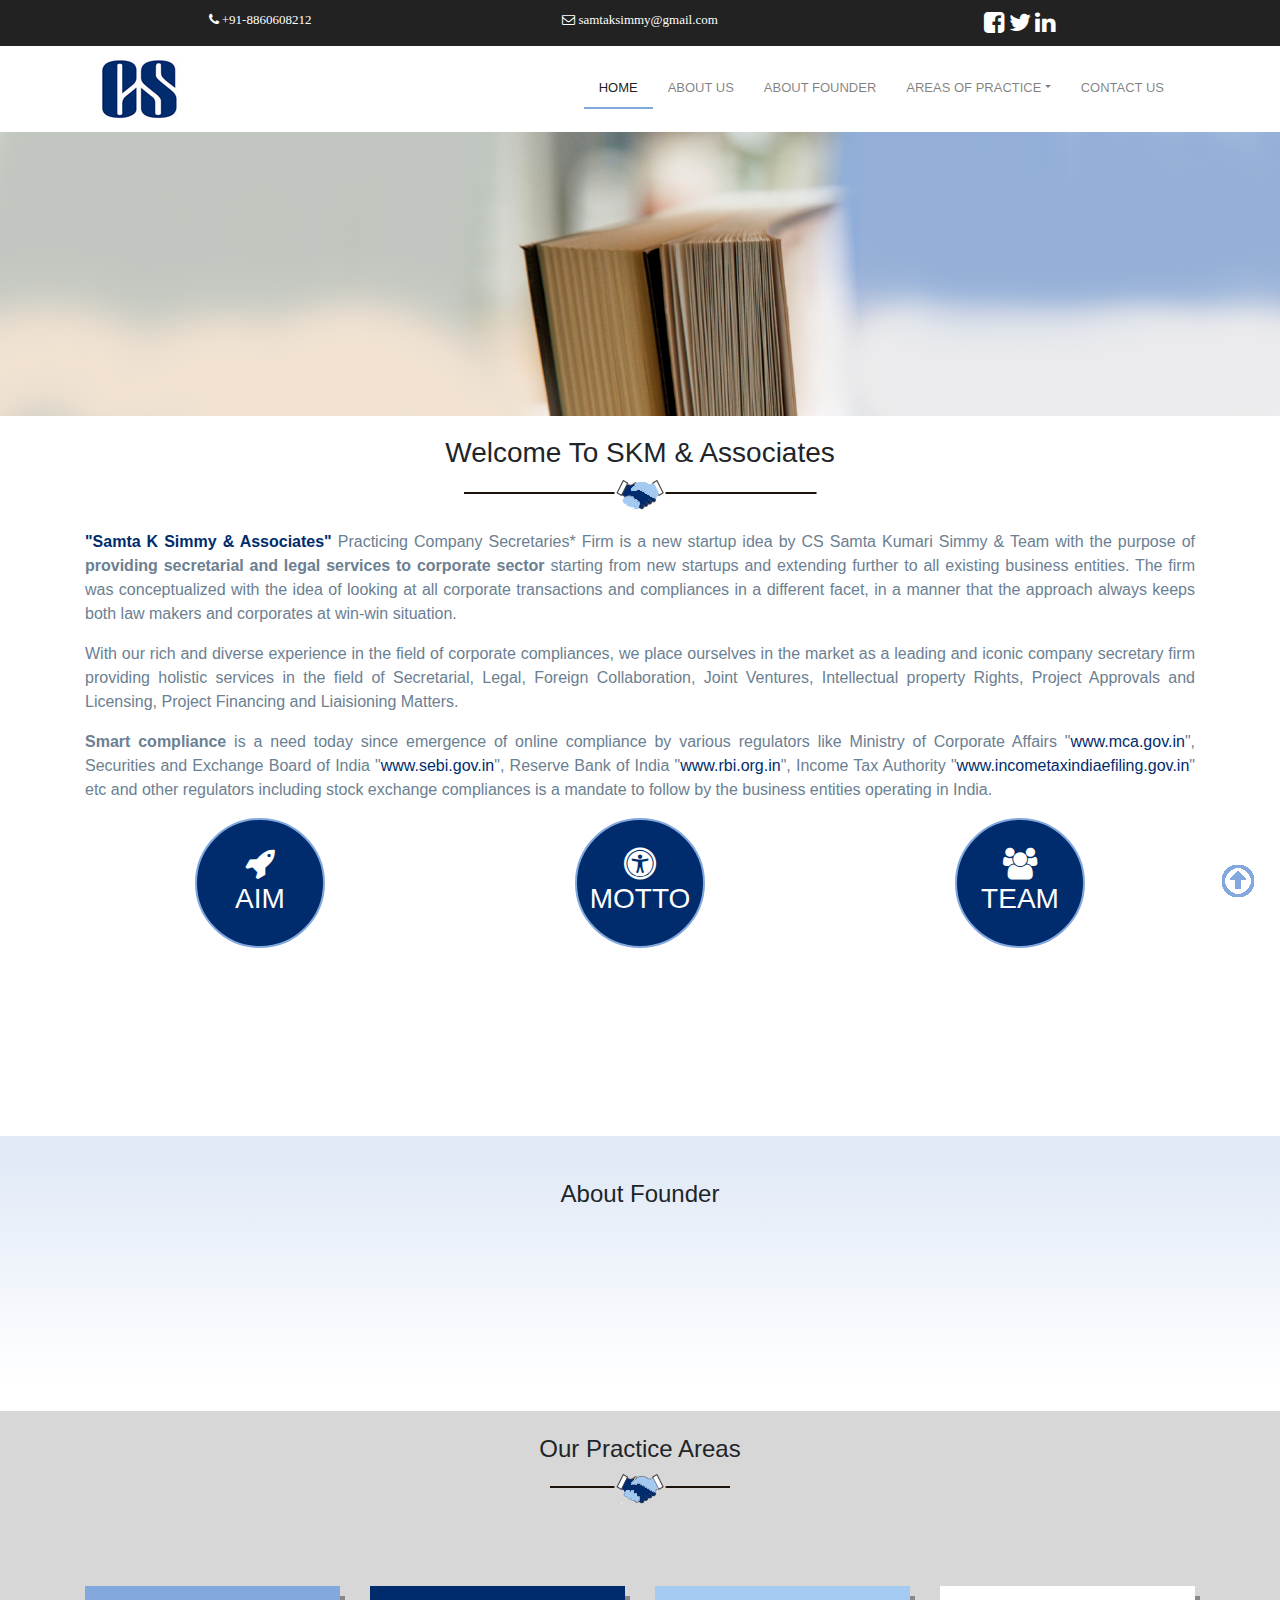
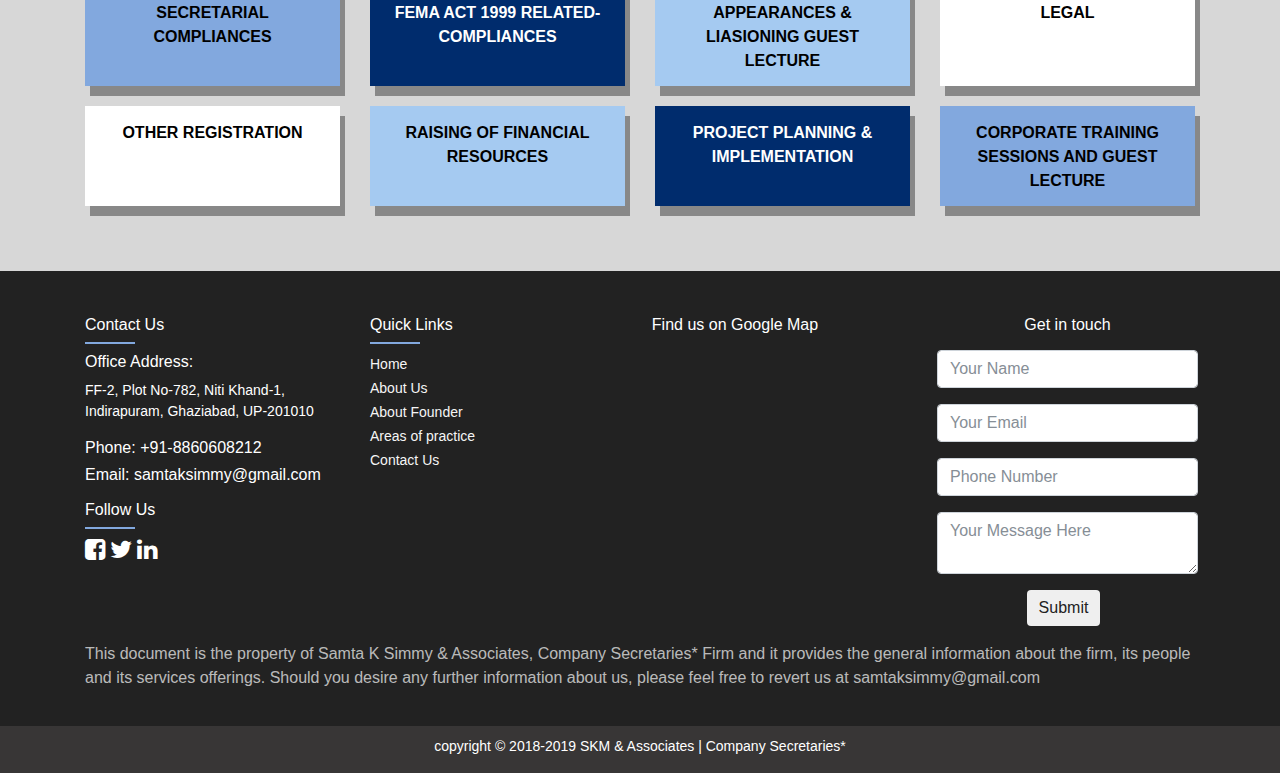
==== commit 9deb03dd: "Update index.html" ====
--- a/index.html
+++ b/index.html
@@ -162,7 +162,7 @@
 							services with the intent of being compliant with every legal requirement your business needs to comply
 							with, diligently and smartly.
 							</p>
-							<a href="" data-toggle="collapse" data-target="#demo1" data-aos="fade-up">Read more...</a>
+							<a href="" data-toggle="collapse" data-target="#demo1" data-aos="fade-up" style="float:right;">Read more...</a>
 						</div>
 						<div class="col-md-4 item"><div class="initem"><i class="fa fa-universal-access fa-2x"></i><h3>MOTTO</h3></div>
 						<p class="text-justify pt-2" data-aos="fade-up"><strong>Building trust & commitment at initial stage with our clients is our motto </strong>since a great business is
@@ -182,7 +182,7 @@
 							experience we have through blogs and various Articles.<br />
 							<small class="flashit"style="text-align:left;font-weight:bold;">We welcome you to our network and our services!!!</small>
 							</p>
-							<a href="" data-toggle="collapse" data-target="#demo2" data-aos="fade-up">Read more...</a>
+							<a href="" data-toggle="collapse" data-target="#demo2" data-aos="fade-up" style="float:right;">Read more...</a>
 						</div>
 					</div>
 				</div>
--- a/css/skm.css
+++ b/css/skm.css
@@ -64,8 +64,8 @@
 .welcometext a{text-decoration:none;color:#002c6d;font-weight:500;}
 /*dropdown css end*/
 
-.practice{background-color:rgb(204, 204, 204);padding:0px 0px 55px;/*background-image:url("../images/pracback1.jpg");*/}
-.contact{background-color:rgb(204, 204, 204);padding:0px 0px 30px;/*background-image:url("../images/pracback1.jpg");*/}
+.practice{background-color:rgb(204, 204, 204, 0.78);padding:0px 0px 55px;/*background-image:url("../images/pracback1.jpg");*/}
+.contact{background-color:rgb(204, 204, 204, 0.78);padding:0px 0px 30px;/*background-image:url("../images/pracback1.jpg");*/}
 .contact p{color:darkslategrey;}
 .box{background-color:;margin:10px 0px;height:100px;padding:15px;font-weight:bold;box-shadow: 5px 10px #888888;}
 .box  a{color:black;text-decoration:none;}
@@ -232,6 +232,7 @@
 
 @media only screen and (min-device-width:768px) and (max-device-width:991px){
 	.box a{font-size:11px;}
+	.single li a{font-size:13px;}
 }
 .btn:hover{background-color:white;}
 /*css for table*/
@@ -321,12 +322,14 @@
 @media only screen and (max-device-width:767px) and (min-device-width:280px){
 	.practice-pt{padding-top:20px;}
     .footer-bottom p{font-size:9px;}
+	.parea h5{color:#000000d6;font-weight:600;font-size:16px;}
 }
 @media only screen and (max-device-width:2560px) and (min-device-width: 768px){
 .single {
     padding: 30px 15px;
     margin-top:35px;
     background:#82a8de21;
+	/*background-image: linear-gradient(#82a8de21,#fff);*/
     border: 1px solid #f0f0f0;
 }	
 .practice-pt{padding-top:40px;}
@@ -340,5 +343,5 @@
 .parea h5{color:#000000d6;font-weight:600;}
 .footer .text-grey p{color:#ffffffb3;}
 .areatext p{color:darkslategrey;text-align:justify;}
-.aboutfounder{background-color:#82a8de3d;padding:15px 0px 30px 0px;}
-.about{padding:15px 0px 30px 0px;}+.aboutfounder{/*background-color:#82a8de3d;*/ background-image: linear-gradient(#82a8de3d 10%,#fff 90%);padding:20px 0px 35px 0px;}
+.about{padding:15px 0px 30px 0px;}
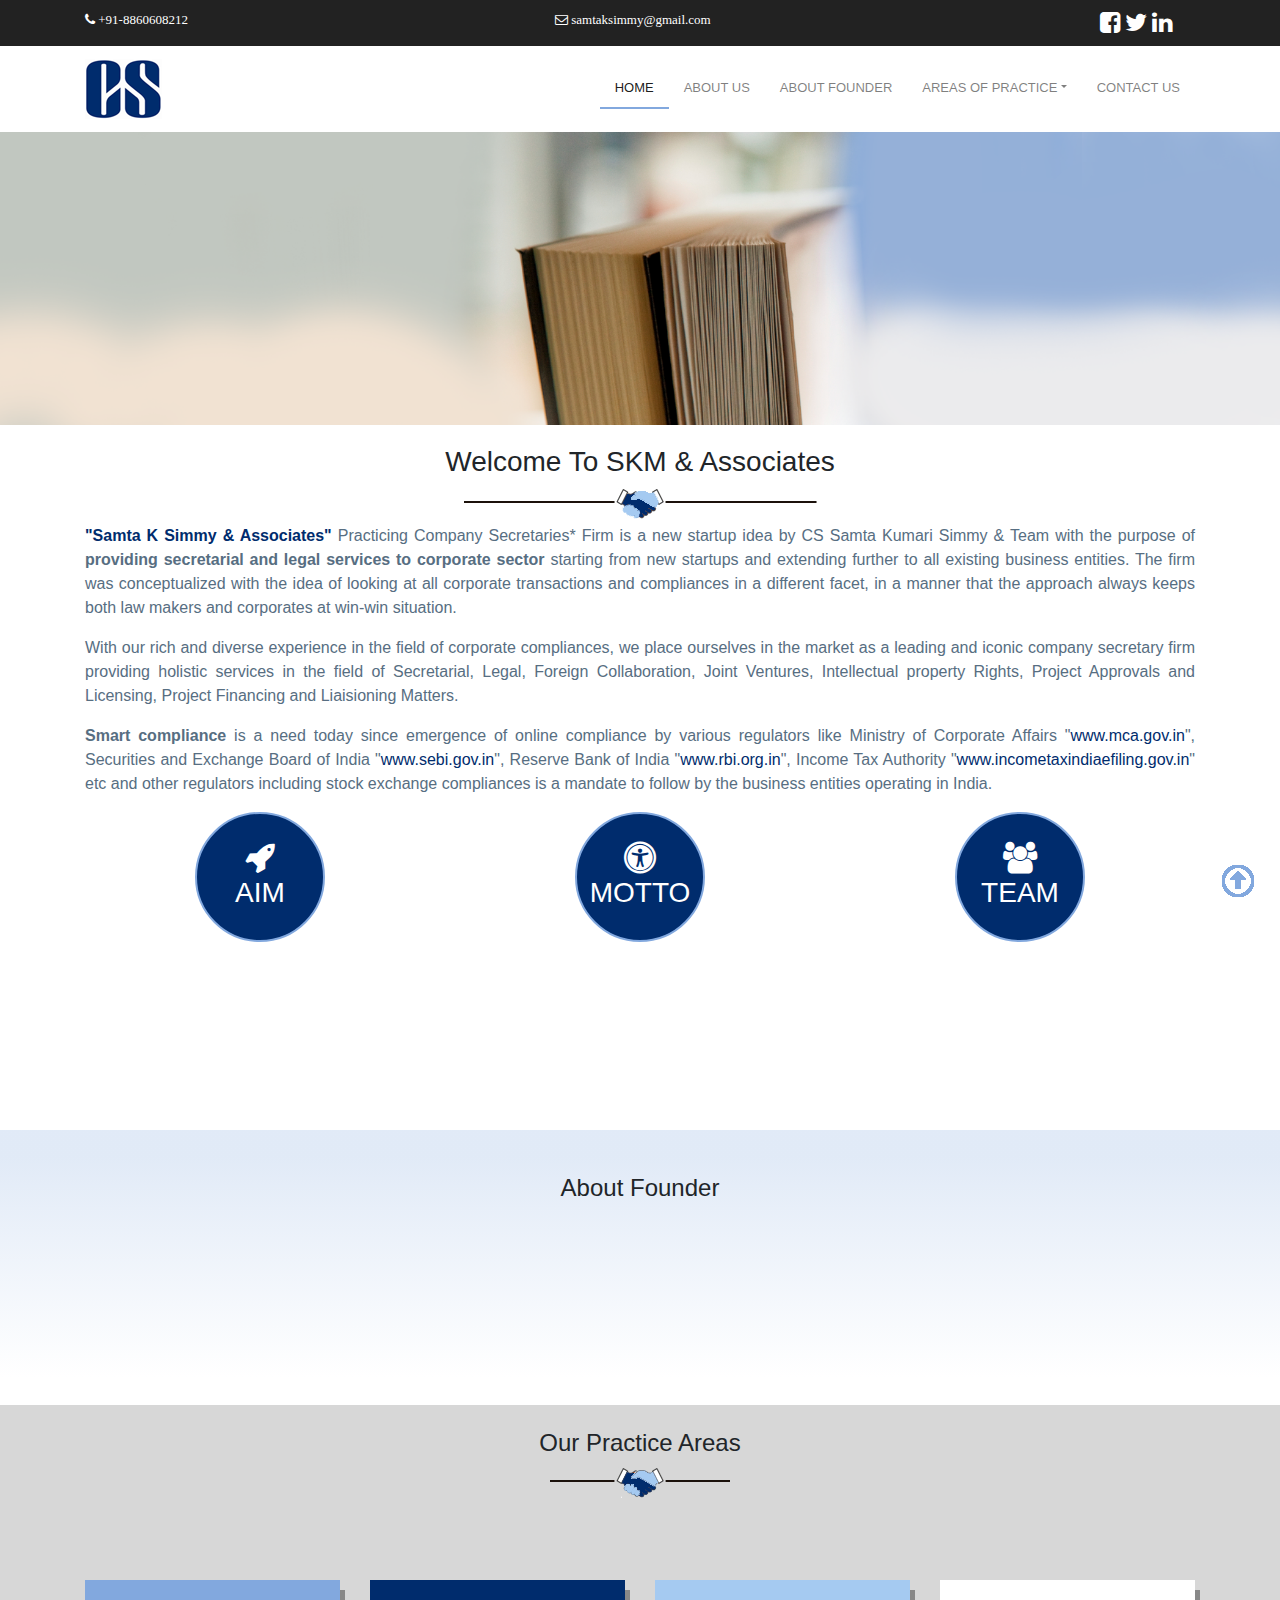
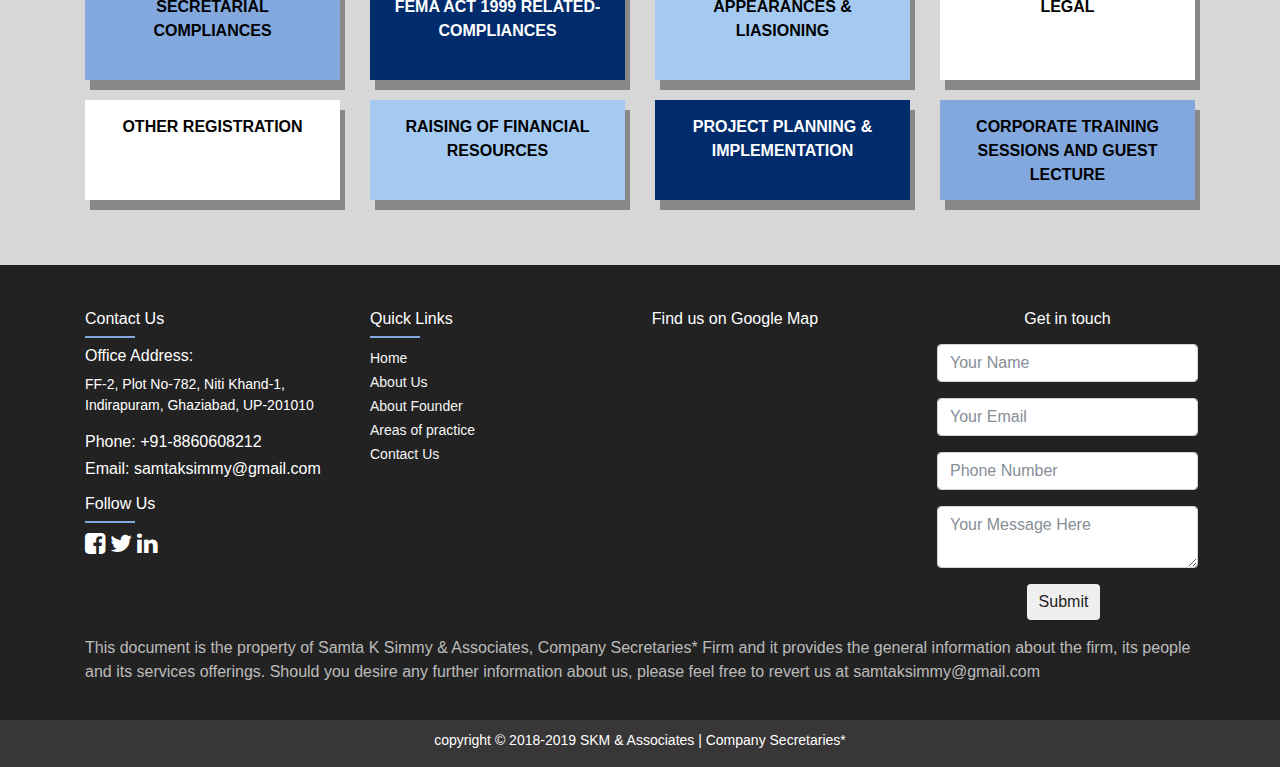
==== commit 38f3e633: "Update index.html" ====
--- a/index.html
+++ b/index.html
@@ -6,64 +6,63 @@
 		<link rel="stylesheet" href="css/bootstrap4.css">
 		<link rel="stylesheet" href="css/skm.css">
 		<link rel="stylesheet" href="css/aos.css">
+		<link href="css/hover.css" rel="stylesheet">
 		<script src="js/jquery.js"></script>
 		<script src="js/bootstrap.min.js"></script>
 		<link rel="stylesheet" href="https://cdnjs.cloudflare.com/ajax/libs/font-awesome/4.7.0/css/font-awesome.css">
 		<title>SKM & ASSOCIATES</title>
 	</head>
-	<script>$(document).ready(function() {
+	<script>
+	$(document).ready(function() {
 
-  var toggleAffix = function(affixElement, scrollElement, wrapper) {
+		var toggleAffix = function(affixElement, scrollElement, wrapper) {
+	  
+		var height = affixElement.outerHeight(),
+			top = wrapper.offset().top;
+		
+		if (scrollElement.scrollTop() >= top){
+			wrapper.height(height);
+			affixElement.addClass("affix");
+		}
+		else {
+			affixElement.removeClass("affix");
+			wrapper.height('auto');
+		}
+		  
+		};
+	  
+
+		$('[data-toggle="affix"]').each(function() {
+		var ele = $(this),
+			wrapper = $('<div></div>');
+		
+		ele.before(wrapper);
+		$(window).on('scroll resize', function() {
+			toggleAffix(ele, $(this), wrapper);
+		});
+		
+		// init
+		toggleAffix(ele, $(window), wrapper);
+		});
   
-    var height = affixElement.outerHeight(),
-        top = wrapper.offset().top;
-    
-    if (scrollElement.scrollTop() >= top){
-        wrapper.height(height);
-        affixElement.addClass("affix");
-    }
-    else {
-        affixElement.removeClass("affix");
-        wrapper.height('auto');
-    }
-      
-  };
-  
-
-  $('[data-toggle="affix"]').each(function() {
-    var ele = $(this),
-        wrapper = $('<div></div>');
-    
-    ele.before(wrapper);
-    $(window).on('scroll resize', function() {
-        toggleAffix(ele, $(this), wrapper);
-    });
-    
-    // init
-    toggleAffix(ele, $(window), wrapper);
-  });
-  
-});
+	});
 </script>
 	<body id="myPage">
 		<!--topbar-->
-		<div class="top text-center">
-			<div class="container">
-				<div class="row">
-					<div class="col-lg-4 col-sm-6 col-6">
-					 <p><i class="fa fa-phone"></i> 
-						+91-8860608212</p>
-					</div>
-					<div class="col-lg-4 col-sm-6 col-6">
-					  <p><i class="fa fa-envelope-o"></i> 
-						samtaksimmy@gmail.com
-					</p>
-					</div>
-					<div class="col-lg-4 d-none d-lg-block">
+		<div class="top">
+			<div class="container">
+				<div class="row">
+					<div class="col-lg-4 col-sm-6 col-5 phn">
+					 <p><i class="fa fa-phone"></i> +91-8860608212</p>
+					</div>
+					<div class="col-lg-4 col-sm-6 col-7 mail">
+					  <p><i class="fa fa-envelope-o"></i> samtaksimmy@gmail.com</p>
+					</div>
+					<div class="col-lg-4 d-none d-lg-block facon">
 						<span>
-							<a href="http://www.facebook.com/pages/Beez-India-Natural-Products/119975571419571?ref=ts" target="_blank" title="facebook"><i class="fa fa-facebook-square"></i></a>
-							<a href="http://www.twitter.com/beezindia" target="_blank" title="twitter"><i class="fa fa-twitter"></i></a>
-							<a href="http://www.linkedin.com/company/beez-india-natural-products-" target="_blank" title="linkedin"><i class="fa fa-linkedin"></i></a>
+							<a href="http://www.facebook.com" target="_blank" title="facebook" class="hvr-icon-buzz-out"><i class="fa fa-facebook-square hvr-icon"></i></a>
+							<a href="http://www.twitter.com" title="twitter" target="_blank" class="hvr-icon-buzz-out"><i class="fa fa-twitter hvr-icon"></i></a>
+							<a href="http://www.linkedin.com" target="_blank" title="linkedin" class="hvr-icon-buzz-out"><i class="fa fa-linkedin hvr-icon"></i></a>
 						</span>
 					</div>
 				</div>
@@ -74,43 +73,43 @@
 		<!--navbar-->
 		<div class="container-fluid bg-head header-top d-md-block" data-toggle="affix">
 			<div class="container">
-			<nav class="navbar navbar-expand-lg navbar-light py-0">
-			  <a class="navbar-brand logo" href="index.html">
-				<img src="images/logo.png" class="img-fluid">
-			  </a>
-			  <button class="navbar-toggler" type="button" data-toggle="collapse" data-target="#navbarNav" aria-controls="navbarNav" aria-expanded="false" aria-label="Toggle navigation">
-				<span class="navbar-toggler-icon"></span>
-			  </button>
-			  <div class="collapse navbar-collapse" id="navbarNav">
-				<ul class="navbar-nav ml-auto text-light">
-				  <li class="nav-item active">
-					<a class="nav-link" href="index.html">HOME</a>
-				  </li>
-				  <li class="nav-item">
-					<a class="nav-link" href="skm_about.html">ABOUT US</a>
-				  </li>
-				  <li class="nav-item">
-					<a class="nav-link" href="skm_aboutfounder.html">ABOUT FOUNDER</a>
-				  </li>
-				  <li class="nav-item dropdown">
-					<a class="nav-link dropdown-toggle"  href="secretarial_compliances.html">AREAS OF PRACTICE</a>
-					<ul class="dropdown-content">
-					  <li><a href="secretarial_compliances.html">SECRETARIAL COMPLIANCES</a></li>
-					  <li><a href="fema_compliances.html">FEMA RELATED COMPLIANCES</a></li>
-					  <li><a href="appearance_liasioning.html">APPEARANCES & LIASIONING</a></li>
-					  <li><a href="legal.html">LEGAL</a></li>
-					  <li><a href="other_registration.html">OTHER REGISTRATION</a></li>
-					  <li><a href="financial_resource.html">RAISING OF FINANCIAL RESOURCES</a></li>
-					  <li><a href="project_planning.html">PROJECT PLANNING & IMPLEMENTATION</a></li>
-					  <li><a href="corporate.html">CORPORATE TRAINING SESSIONS AND GUEST LECTURE</a></li>
+				<nav class="navbar navbar-expand-lg navbar-light py-0">
+				  <a class="navbar-brand logo" href="index.html">
+					<img src="images/logo.png" class="img-fluid hvr-shadow">
+				  </a>
+				  <button class="navbar-toggler" type="button" data-toggle="collapse" data-target="#navbarNav" aria-controls="navbarNav" aria-expanded="false" aria-label="Toggle navigation">
+					<span class="navbar-toggler-icon"></span>
+				  </button>
+				  <div class="collapse navbar-collapse" id="navbarNav">
+					<ul class="navbar-nav ml-auto text-light">
+					  <li class="nav-item active">
+						<a class="nav-link" href="index.html">HOME</a>
+					  </li>
+					  <li class="nav-item">
+						<a class="nav-link" href="skm_about.html">ABOUT US</a>
+					  </li>
+					  <li class="nav-item">
+						<a class="nav-link" href="skm_aboutfounder.html">ABOUT FOUNDER</a>
+					  </li>
+					  <li class="nav-item dropdown">
+						<a class="nav-link dropdown-toggle"  href="secretarial_compliances.html">AREAS OF PRACTICE</a>
+						<ul class="dropdown-content">
+						  <li><a href="secretarial_compliances.html">SECRETARIAL COMPLIANCES</a></li>
+						  <li><a href="fema_compliances.html">FEMA RELATED COMPLIANCES</a></li>
+						  <li><a href="appearance_liasioning.html">APPEARANCES & LIASIONING</a></li>
+						  <li><a href="legal.html">LEGAL</a></li>
+						  <li><a href="other_registration.html">OTHER REGISTRATION</a></li>
+						  <li><a href="financial_resource.html">RAISING OF FINANCIAL RESOURCES</a></li>
+						  <li><a href="project_planning.html">PROJECT PLANNING & IMPLEMENTATION</a></li>
+						  <li><a href="corporate.html">CORPORATE TRAINING SESSIONS AND GUEST LECTURE</a></li>
+						</ul>
+					  </li>
+					  <li class="nav-item">
+						<a class="nav-link" href="skm_contact.html">CONTACT US</a>
+					  </li>
 					</ul>
-				  </li>
-				  <li class="nav-item">
-					<a class="nav-link" href="skm_contact.html">CONTACT US</a>
-				  </li>
-				</ul>
-			  </div>
-			</nav>
+				  </div>
+				</nav>
 			</div>
 		</div>
 		<!--navbar/-->
@@ -120,7 +119,7 @@
 		</div>-->
 		<div class="main-image">
 			<!--<img src="images/omg1.png" class="img-fluid" style="display:block;" >-->
-			<img src="images/omg6.png" class="img-fluid" style="display:block;" >
+			<img src="images/omg6a.png" class="img-fluid" style="display:block;" >
 		</div>
 		<!--imgcontainer/-->
 		<!--main-container-->
@@ -135,7 +134,7 @@
 		<div class="container-fluid welcometext">
 			<div class="container">
 				<div class="row">
-					<div class="col-md-12" data-aos="fade-up">
+					<div class="col-md-12">
 						<p><strong style="color:#002c6d;">"Samta K Simmy & Associates"</strong> Practicing Company Secretaries* Firm is a new startup idea by CS Samta Kumari
 						Simmy & Team with the purpose of<strong> providing secretarial and legal services to corporate sector</strong>
 						starting from new startups and extending further to all existing business entities. The firm was
@@ -149,48 +148,48 @@
 						<p><strong>Smart compliance</strong> is a need today since emergence of online compliance by various regulators like Ministry of Corporate Affairs "<a href="http://www.mca.gov.in/" target="_blank">www.mca.gov.in</a>", Securities and Exchange Board of India "<a href="https://www.sebi.gov.in/" target="_blank" style="">www.sebi.gov.in</a>", Reserve Bank of India "<a href="https://www.rbi.org.in/" target="_blank">www.rbi.org.in</a>", Income Tax Authority "<a href="https://www.incometaxindiaefiling.gov.in/home" target="_blank">www.incometaxindiaefiling.gov.in</a>" etc and other regulators including stock exchange compliances is a mandate to follow by the business entities operating in India.</p>
 					</div>
 				</div>
-			<div class="row">
-				<div class="col-md-12 pb-4">
-					<div class="row text-center">
-						<div class="col-md-4 item">
-						 <div class="initem"><i class="fa fa-rocket fa-2x"></i><h3>AIM</h3></div>
-						 <p class="text-justify pt-2 pb-0 mb-0" data-aos="fade-up">Our<strong> Aim</strong> is to provide outstanding and dedicated services to our clients in a timely and cost efficient
-							manner. We manage their regulatory, statutory and legal compliances at an affordable</p>
-							<p id="demo1" class="collapse text-justify">
-							compliances at an affordable and convenient cost
-							for the entire financial year and provide solutions to them throughout the business lifecycle. We offer
-							services with the intent of being compliant with every legal requirement your business needs to comply
-							with, diligently and smartly.
-							</p>
-							<a href="" data-toggle="collapse" data-target="#demo1" data-aos="fade-up" style="float:right;">Read more...</a>
+				<div class="row">
+					<div class="col-md-12 pb-4">
+						<div class="row text-center">
+							<div class="col-md-4 item">
+								<div class="initem"><i class="fa fa-rocket fa-2x"></i><h3>AIM</h3></div>
+								<p class="text-justify pt-2 pb-0 mb-0" data-aos="fade-up">Our<strong> Aim</strong> is to provide outstanding and dedicated services to our clients in a timely and cost efficient
+								manner. We manage their regulatory, statutory and legal compliances at an affordable</p>
+								<p id="demo1" class="collapse text-justify">
+								compliances at an affordable and convenient cost
+								for the entire financial year and provide solutions to them throughout the business lifecycle. We offer
+								services with the intent of being compliant with every legal requirement your business needs to comply
+								with, diligently and smartly.
+								</p>
+								<a href="" data-toggle="collapse" data-target="#demo1" data-aos="fade-up" style="float:right;">Read more...</a>
+							</div>
+							<div class="col-md-4 item"><div class="initem"><i class="fa fa-universal-access fa-2x"></i><h3>MOTTO</h3></div>
+								<p class="text-justify pt-2" data-aos="fade-up"><strong>Building trust & commitment at initial stage with our clients is our motto </strong>since a great business is
+								always built upon faith & trust of clients and we always try to retain their faith and trust in us.
+								</p>
+								<!--<div class="alert alert-secondary mt-3 pt-3">
+								  <h5 class="flashit">We welcome you to our network and our services!!!</h5> 
+								</div>-->
+							</div>
+							<div class="col-md-4 item"><div class="initem"><i class="fa fa-users fa-2x"></i><h3>TEAM</h3></div>
+								<p class="text-justify pt-2 pb-0 mb-0" data-aos="fade-up">We have a team of expert Professionals like Company Secretaries, Chartered Accountants, Advocates and
+								Financial Experts under whose guidance and framework our services are being</p>
+								<p id="demo2" class="collapse text-justify pt-0 mt-0">
+								offered. Our team &
+								experts believe in Quality of services and meeting the deadlines along with fulfilling the promises we
+								made. We believe in empowering Young Corporate Professionals by sharing Knowledge and work
+								experience we have through blogs and various Articles.<br />
+								<small class="flashit"style="text-align:left;font-weight:bold;">We welcome you to our network and our services!!!</small>
+								</p>
+								<a href="" data-toggle="collapse" data-target="#demo2" data-aos="fade-up" style="float:right;">Read more...</a>
+							</div>
 						</div>
-						<div class="col-md-4 item"><div class="initem"><i class="fa fa-universal-access fa-2x"></i><h3>MOTTO</h3></div>
-						<p class="text-justify pt-2" data-aos="fade-up"><strong>Building trust & commitment at initial stage with our clients is our motto </strong>since a great business is
-						always built upon faith & trust of clients and we always try to retain their faith and trust in us.
-						</p>
-						<!--<div class="alert alert-secondary mt-3 pt-3">
-						  <h5 class="flashit">We welcome you to our network and our services!!!</h5> 
-						</div>-->
-						</div>
-						<div class="col-md-4 item"><div class="initem"><i class="fa fa-users fa-2x"></i><h3>TEAM</h3></div>
-						<p class="text-justify pt-2 pb-0 mb-0" data-aos="fade-up">We have a team of expert Professionals like Company Secretaries, Chartered Accountants, Advocates and
-							Financial Experts under whose guidance and framework our services are being</p>
-							<p id="demo2" class="collapse text-justify pt-0 mt-0">
-						    offered. Our team &
-							experts believe in Quality of services and meeting the deadlines along with fulfilling the promises we
-							made. We believe in empowering Young Corporate Professionals by sharing Knowledge and work
-							experience we have through blogs and various Articles.<br />
-							<small class="flashit"style="text-align:left;font-weight:bold;">We welcome you to our network and our services!!!</small>
-							</p>
-							<a href="" data-toggle="collapse" data-target="#demo2" data-aos="fade-up" style="float:right;">Read more...</a>
-						</div>
-					</div>
-				</div>
-			</div>
+					</div>
+				</div>
 			</div>
 		</div>
 		<!--main-container/-->
-		<!--practice area-->		
+		<!--about-->		
 		<div class="container-fluid aboutfounder">
 			<div class="container text-center">
 				<div class="row">
@@ -205,10 +204,9 @@
 						<p data-aos="fade-up" style="color:#002c6d;">The Firm was established by <strong>Mrs. Samta Kumari Simmy</strong> who is an Associate Member of the Institute of Company Secretaries of India and a Management Graduate from Institute of Management Studies, Noida having 10 years of post-qualification experience and overall 12 years of rich experience backed with strong knowledge & understanding of statutory regulations, process orientations and strong network with all functions and regulatory liasoining. She has expertise in handling Legal, Secretarial, Corporate affairs and Project Related matters for Trading, Manufacturing, Real Estate, Infrastructure, Special Economic Zones, Private Equity, Market Research and Educational Sectors etc. She is an accomplished professional with a proven ability to develop and implement real time strategies that support project implementation and execution.</p>
 					</div>
 				</div>
-				
-			</div>
-		</div>
-		<!--practice area/-->
+			</div>
+		</div>
+		<!--about/-->
 		<!--practice area-->		
 		<div class="container-fluid practice">
 			<div class="container text-center">
@@ -236,7 +234,7 @@
 					</div>
 					<div class="col-md-3 rotatebox">
 					<div class="box" style="background-color:#a5caf1;"><a href="appearance_liasioning.html">APPEARANCES & LIASIONING
-					GUEST LECTURE</a></div>
+					</a></div>
 					</div>
 					<div class="col-md-3 rotatebox">					
 						<div class="box" style="background-color:white;"><a href="legal.html">LEGAL</a>
@@ -261,7 +259,6 @@
 			</div>
 		</div>
 		<!--practice area/-->
-		
 		<!--footer-->
 		<div class="container-fluid footer">
 			<div class="container">
@@ -279,9 +276,9 @@
 								<div style="width:50px; height:2px;background-color:#82a8de;"></div>						
 								<div class="pt-2">
 								<span>
-									<a href="http://www.facebook.com/pages/Beez-India-Natural-Products/119975571419571?ref=ts" target="_blank" title="facebook"><i class="fa fa-facebook-square"></i></a>
-									<a href="http://www.twitter.com/beezindia" target="_blank" title="twitter"><i class="fa fa-twitter"></i></a>
-									<a href="http://www.linkedin.com/company/beez-india-natural-products-" target="_blank" title="linkedin"><i class="fa fa-linkedin"></i></a>
+									<a href="http://www.facebook.com" target="_blank" title="facebook" class="hvr-icon-buzz-out"><i class="fa fa-facebook-square hvr-icon"></i></a>
+									<a href="http://www.twitter.com" target="_blank" title="twitter" class="hvr-icon-buzz-out"><i class="fa fa-twitter hvr-icon"></i></a>
+									<a href="http://www.linkedin.com" target="_blank" title="linkedin" class="hvr-icon-buzz-out"><i class="fa fa-linkedin hvr-icon"></i></a>
 								</span>
 								</div>
 							</div>
@@ -291,16 +288,16 @@
 						<h6 class="pt-4">Quick Links</h6>
 						<div style="width:50px; height:2px;background-color:#82a8de;"></div>						
 						<ul class="pt-2">
-							<li><a href="index.html">Home</a></li>
-							<li><a href="skm_about.html">About Us</a></li>
-							<li><a href="skm_aboutfounder.html">About Founder</a></li>
-							<li><a href="secretarial_compliances.html">Areas of practice</a></li>
-							<li><a href="skm_contact.html">Contact Us</a></li>
+							<li><a href="index.html" class="hvr-skew-forward">Home</a></li>
+							<li><a href="skm_about.html" class="hvr-skew-forward">About Us</a></li>
+							<li><a href="skm_aboutfounder.html" class="hvr-skew-forward">About Founder</a></li>
+							<li><a href="secretarial_compliances.html" class="hvr-skew-forward">Areas of practice</a></li>
+							<li><a href="skm_contact.html" class="hvr-skew-forward">Contact Us</a></li>
 						</ul>
 					</div>
 					<div class="col-md-4 col-sm-12 col-12 text-center">
 						<h6 class="pt-4">Find us on Google Map</h6>
-						<iframe src="https://www.google.com/maps/embed?pb=!1m18!1m12!1m3!1d3501.4735639646246!2d77.35777001494169!3d28.64553589024344!2m3!1f0!2f0!3f0!3m2!1i1024!2i768!4f13.1!3m3!1m2!1s0x390cfaac89e02da7%3A0x8df9b6fb4b40baf9!2sFood+Paradise+Indirapuram!5e0!3m2!1sen!2sin!4v1554106416347!5m2!1sen!2sin" width="100%" height="250" frameborder="0" style="border:0" class="pt-2" allowfullscreen></iframe>
+                 		<iframe src="https://www.google.com/maps/embed?pb=!1m16!1m12!1m3!1d3501.5429190963846!2d77.35958781508283!3d28.643458232413472!2m3!1f0!2f0!3f0!3m2!1i1024!2i768!4f13.1!2m1!1sFF-2%2C+Plot+No-782%2C+Niti+Khand-1%2C+Indirapuram%2C+Ghaziabad%2C+UP-201010!5e0!3m2!1sen!2sin!4v1554897626211!5m2!1sen!2sin" width="100%" height="250" frameborder="0" style="border:0" class="pt-2" allowfullscreen></iframe>
 					</div>
 					<div class="col-md-3 col-sm-12 col-12 text-center">
 						<h6 class="pt-4">Get in touch</h6>
@@ -321,7 +318,7 @@
 								</div>
 								<div class="row form-group" id="cntbtn"align="center">
 									<div class="col-sm-12 col-xs-12">
-									<button type="email" class="btn btn-default" style="color:#222;border:0;margin-left:-8px;">Submit</button>
+									<button type="email" class="btn btn-default hvr-ripple-out" style="color:#222;border:0;margin-left:-8px;">Submit</button>
 									</div>
 								</div>
 							</form>
@@ -331,8 +328,8 @@
 				<div class="row">
 					<div class="col-md-12 text-grey">
 						<p class="">This document is the property of Samta K Simmy & Associates, Company Secretaries* Firm and it provides the
-general information about the firm, its people and its services offerings. Should you desire any further
-information about us, please feel free to revert us at samtaksimmy@gmail.com</p>
+						general information about the firm, its people and its services offerings. Should you desire any further
+						information about us, please feel free to revert us at samtaksimmy@gmail.com</p>
 					</div>
 				</div>
 			</div>
@@ -356,5 +353,8 @@
 		AOS.init({
 		  duration:1200,
 		})
+		$('.wel').hover(function () {
+		  $(this).addClass('magictime swashIn');
+		});
 	</script>
 </html>
--- a/css/skm.css
+++ b/css/skm.css
@@ -1,5 +1,5 @@
+p{color:#576e82;}
 /*topbar css start*/
-p{color:#6b8092;}
 .top {
     background-color: #222;
     padding: 10px 0px 0px 0px;
@@ -10,20 +10,21 @@
     font-size: 13px;
 }
 /*topbar css end*/
-
 .navbar-light .navbar-nav .active{ border-bottom:2px solid #82a8de !important;}
 .navbar-light .navbar-nav .nav-link { padding: 10px 20px;font-size:14px;}
 @media only screen and (min-device-width:1024px) and (max-device-width:1400px){
 	.navbar-light .navbar-nav .nav-link { padding: 10px 15px;font-size:13px;}
-	.dropdown-content a{font-size:13px;}.bg-head{padding:15px 0px;}
+	.dropdown-content a{font-size:14px !important;}.bg-head{padding:15px 0px;}
+}
+@media only screen and (min-device-width:1400px) and (max-device-width:2560px){
+	.dropdown-content a{font-size:14px !important;}
 }
 .dropdown-content a{font-size:13px;}
 .navbar-light .navbar-nav .nav-link:focus, .navbar-light .navbar-nav .nav-link:hover {
-    color:#002c6d !important;border-bottom:2px solid #82a8de;
-}
+    color:#002c6d !important;border-bottom:2px solid #82a8de;}
 .navbar-light .navbar-nav .active:hover{ border-bottom:0 !important;}
 .welcome{padding-top:20px;}
-.welcometext{padding:20px 0px;text-align:justify;}
+.welcometext{padding:5px 0px 20px 0px;text-align:justify;}
 /*dropdown css start*/
 .dropdown {position: relative;display: inline-block;}
 .dropdown-content 
@@ -44,7 +45,7 @@
 }
 .dropdown-content a
 {
-color: black;
+color:rgba(0, 0, 0, 0.5);
 padding: 12px 16px;
 text-decoration: none;
 display: block;
@@ -63,7 +64,6 @@
 }
 .welcometext a{text-decoration:none;color:#002c6d;font-weight:500;}
 /*dropdown css end*/
-
 .practice{background-color:rgb(204, 204, 204, 0.78);padding:0px 0px 55px;/*background-image:url("../images/pracback1.jpg");*/}
 .contact{background-color:rgb(204, 204, 204, 0.78);padding:0px 0px 30px;/*background-image:url("../images/pracback1.jpg");*/}
 .contact p{color:darkslategrey;}
@@ -79,7 +79,7 @@
 @media only screen and (min-device-width:250px) and (max-device-width:768px){
 	h3{font-size:18px;}
 	.welcome img{width:200px;}
-.logo img{width:50px;}
+	.logo img{width:50px;}
 	.navbar-light .navbar-nav .nav-link:focus, .navbar-light .navbar-nav .nav-link:hover {
     color:#002c6d !important;border-bottom:0;
 }
@@ -113,30 +113,13 @@
 		100% { opacity: 1;color:#1f468c; }
 	}
 /*quick link*/
-.quicklink ul li
-{
-	list-style-type:none;
-	padding-left:0px;
-}
-.quicklink ul
-{
-	padding-left:0px;
-}
-.quicklink ul li a
-{
-color:whitesmoke;
-font-size:14px;
-}
+.quicklink ul li{list-style-type:none;padding-left:0px;}
+.quicklink ul{padding-left:0px;}
+.quicklink ul li a{color:whitesmoke;font-size:14px;}
 .contctus p{font-size:14px;}
-.fa-facebook-square:hover {
-    color: #015ca2;
-}
-.fa-twitter:hover{
-    color: #4dcff9;
-}
-.fa-linkedin:hover {
-    color: #035885;
-}
+.fa-facebook-square:hover {color: #015ca2;}
+.fa-twitter:hover{color: #4dcff9;}
+.fa-linkedin:hover {color: #035885;}
 span .fa{font-size:24px;color:white;}
 .item .initem{-webkit-transition: 0.6 ease;transition: 0.6s ease;}
 .item .initem:hover{-webkit-transform: scale(1.1);transform: scale(1.1);}
@@ -158,9 +141,7 @@
     text-indent: 100%;
     background: url(../images/arrow1.png) no-repeat 0px 0px;
 }
-.contacttext a{
-	color:#6898dc;
-}
+.contacttext a{color:#6898dc;text-decoration:none;}
 /*Sec Comp css
 .sc h6:first-letter{
     border-bottom: 2px solid orange;
@@ -174,10 +155,7 @@
   left:0;
   z-index: 1030;
 }
-.affix {
-  background-color: #fff; 
-  border-bottom:1px solid #82a8de;
-}
+.affix {background-color: #fff; border-bottom:1px solid #82a8de;}
 /*affix styles */
 /*category*/
 /*.single {
@@ -199,9 +177,7 @@
 background: #ff173c;
 display: block;
 margin-top: 6px; }
-
-.single ul {
-margin-bottom: 0; }
+.single ul {margin-bottom: 0;}
 .single li a {
 color: #666;
 font-size: 14px;
@@ -210,16 +186,14 @@
 line-height: 40px;
 display: block;
 text-decoration: none; }
-.single li a:hover {
-color:#002c6d; }
-.single li:last-child a {
-border-bottom: 0; }
+.single li a:hover {color:#002c6d;}
+.single li:last-child a {border-bottom: 0;}
 .list-unstyled li .highlight{color:#002c6d;}
 /*category*/
 /*pratice box*/
 @media only screen and (min-device-width:320px) and (max-device-width:994px){
 .welcometext {
-    padding:10px 0px;
+    padding:0px 0px 10px 0px;
     text-align: justify;}
 	.top p {
     /* text-align: left; */
@@ -228,8 +202,8 @@
     font-size: 10px;
 }
 .bg-head{padding:2px 0px;}
-	}
-
+.footer .text-grey p {color: #ffffffb3;font-size: 12px;}
+}
 @media only screen and (min-device-width:768px) and (max-device-width:991px){
 	.box a{font-size:11px;}
 	.single li a{font-size:13px;}
@@ -237,76 +211,32 @@
 .btn:hover{background-color:white;}
 /*css for table*/
 @media only screen and (max-device-width: 767px) and (min-device-width: 320px){
-.table {
-    font-size: 10px;
-}
-.contacttext p {
-    font-size: 14px;
-}
-.contctus p{
-    font-size: 11px;
-}
-.contctus span{
-    font-size: 11px;
-}
-.contctus h6{
-    font-size: 13px;
-}
-.contacttext h4 {
-    font-size:20px;
-}
-.quicklink ul li a {
-    color: whitesmoke;
-    font-size: 12px;
-}
+.table {font-size: 10px;}
+.contacttext p {font-size: 14px;}
+.contctus p{font-size: 11px;}
+.contctus span{font-size: 11px;}
+.contctus h6{font-size: 13px;}
+.contacttext h4 {font-size:20px;}
+.quicklink ul li a {color: whitesmoke;font-size: 12px;}
 }
 @media only screen and (max-device-width: 869px) and (min-device-width: 768px){
 .table {font-size: 14px}
-.contctus p{
-    font-size: 11px;
-}
-.contctus span{
-    font-size: 11px;
-}
-.contctus h6{
-    font-size: 13px;
-}
-.contacttext p {
-    font-size: 12px;
-}
-.contacttext h4 {
-    font-size: 18px;
-}
-.quicklink ul li a {
-    color: whitesmoke;
-    font-size: 12px;
-}
+.contctus p{font-size: 11px;}
+.contctus span{font-size: 11px;}
+.contctus h6{font-size: 13px;}
+.contacttext p {font-size: 12px;}
+.contacttext h4 {font-size: 18px;}
+.quicklink ul li a {color: whitesmoke;font-size: 12px;}
 }
 @media only screen and (max-device-width:1050px) and (min-device-width:870px){
-.contctus p {
-    font-size: 11px;
-}
-.contacttext p {
-    font-size: 13px;
-}
-.contctus span{
-    font-size: 11px;
-}
-.contctus h6{
-    font-size: 13px;
-}
-.contacttext h4 {
-    font-size:20px;
-}
-.quicklink ul li a {
-    color: whitesmoke;
-    font-size: 12px;
-}
-}
-.fc p{
-text-indent: -1em;
-padding:0px 0 0px 20px;
-}
+.contctus p {font-size: 11px;}
+.contacttext p {font-size: 13px;}
+.contctus span{font-size: 11px;}
+.contctus h6{font-size: 13px;}
+.contacttext h4 {font-size:20px;}
+.quicklink ul li a {color: whitesmoke;font-size: 12px;}
+}
+.fc p{text-indent: -1em;padding:0px 0 0px 20px;}
 .navbar-toggler {
     padding: 0.25rem 0.75rem;
     font-size: 15px !important;
@@ -315,14 +245,14 @@
     border:1px solid #a53030;
     border-radius: 0.25rem;
 }
-.navbar-light .navbar-toggler {
-    color: rgba(0, 0, 0, 0.5);
-    border-color:#82a8de;
-}
+.navbar-light .navbar-toggler {color: rgba(0, 0, 0, 0.5);border-color:#82a8de;}
 @media only screen and (max-device-width:767px) and (min-device-width:280px){
 	.practice-pt{padding-top:20px;}
     .footer-bottom p{font-size:9px;}
 	.parea h5{color:#000000d6;font-weight:600;font-size:16px;}
+	.phn{padding-left:32px !important;}
+	.mail{padding-left:37px !important;text-align:right;}
+	.prom h5{font-size:14px;}
 }
 @media only screen and (max-device-width:2560px) and (min-device-width: 768px){
 .single {
@@ -332,16 +262,41 @@
 	/*background-image: linear-gradient(#82a8de21,#fff);*/
     border: 1px solid #f0f0f0;
 }	
-.practice-pt{padding-top:40px;}
+.practice-pt{padding-top:35px;}
 }
 @media only screen and (max-device-width:2560px) and (min-device-width:995px){
 .bg-head{padding:8px 0px;}
-}
-.dingbat {
-    color:green;
-}
+.navbar{padding:0;}
+}
+.dingbat {color:green;}
 .parea h5{color:#000000d6;font-weight:600;}
 .footer .text-grey p{color:#ffffffb3;}
 .areatext p{color:darkslategrey;text-align:justify;}
 .aboutfounder{/*background-color:#82a8de3d;*/ background-image: linear-gradient(#82a8de3d 10%,#fff 90%);padding:20px 0px 35px 0px;}
 .about{padding:15px 0px 30px 0px;}
+@media only screen and (min-device-width:1024px) and (max-device-width:1199px)
+	{
+		.phn{padding-left:15px;}
+		.mail{padding-left:105px;}
+		.facon{padding-left:218px;}
+	}
+	@media only screen and (min-device-width:1200px) and (max-device-width:2560px)
+	{
+		.phn{padding-left:15px;}
+		.mail{padding-left:105px;}
+		.facon{padding-left:270px;}
+	}
+	@media only screen and (max-device-width:994px) and (min-device-width:280px){
+	.phn{padding-left:15px !important;}
+	.mail{padding-right:16px !important;text-align:right;}
+	.navbar{padding:0px;}
+	.welcome {padding-top: 15px;}
+	.practice-pt {padding-top:15px;}
+	
+}
+	@media only screen and (max-device-width:767px) and (min-device-width:280px)
+		{
+		.box {height: 80px;}
+		.practice {padding: 0px 0px 25px;}
+		}
+.main-image{background-color: gray;}
